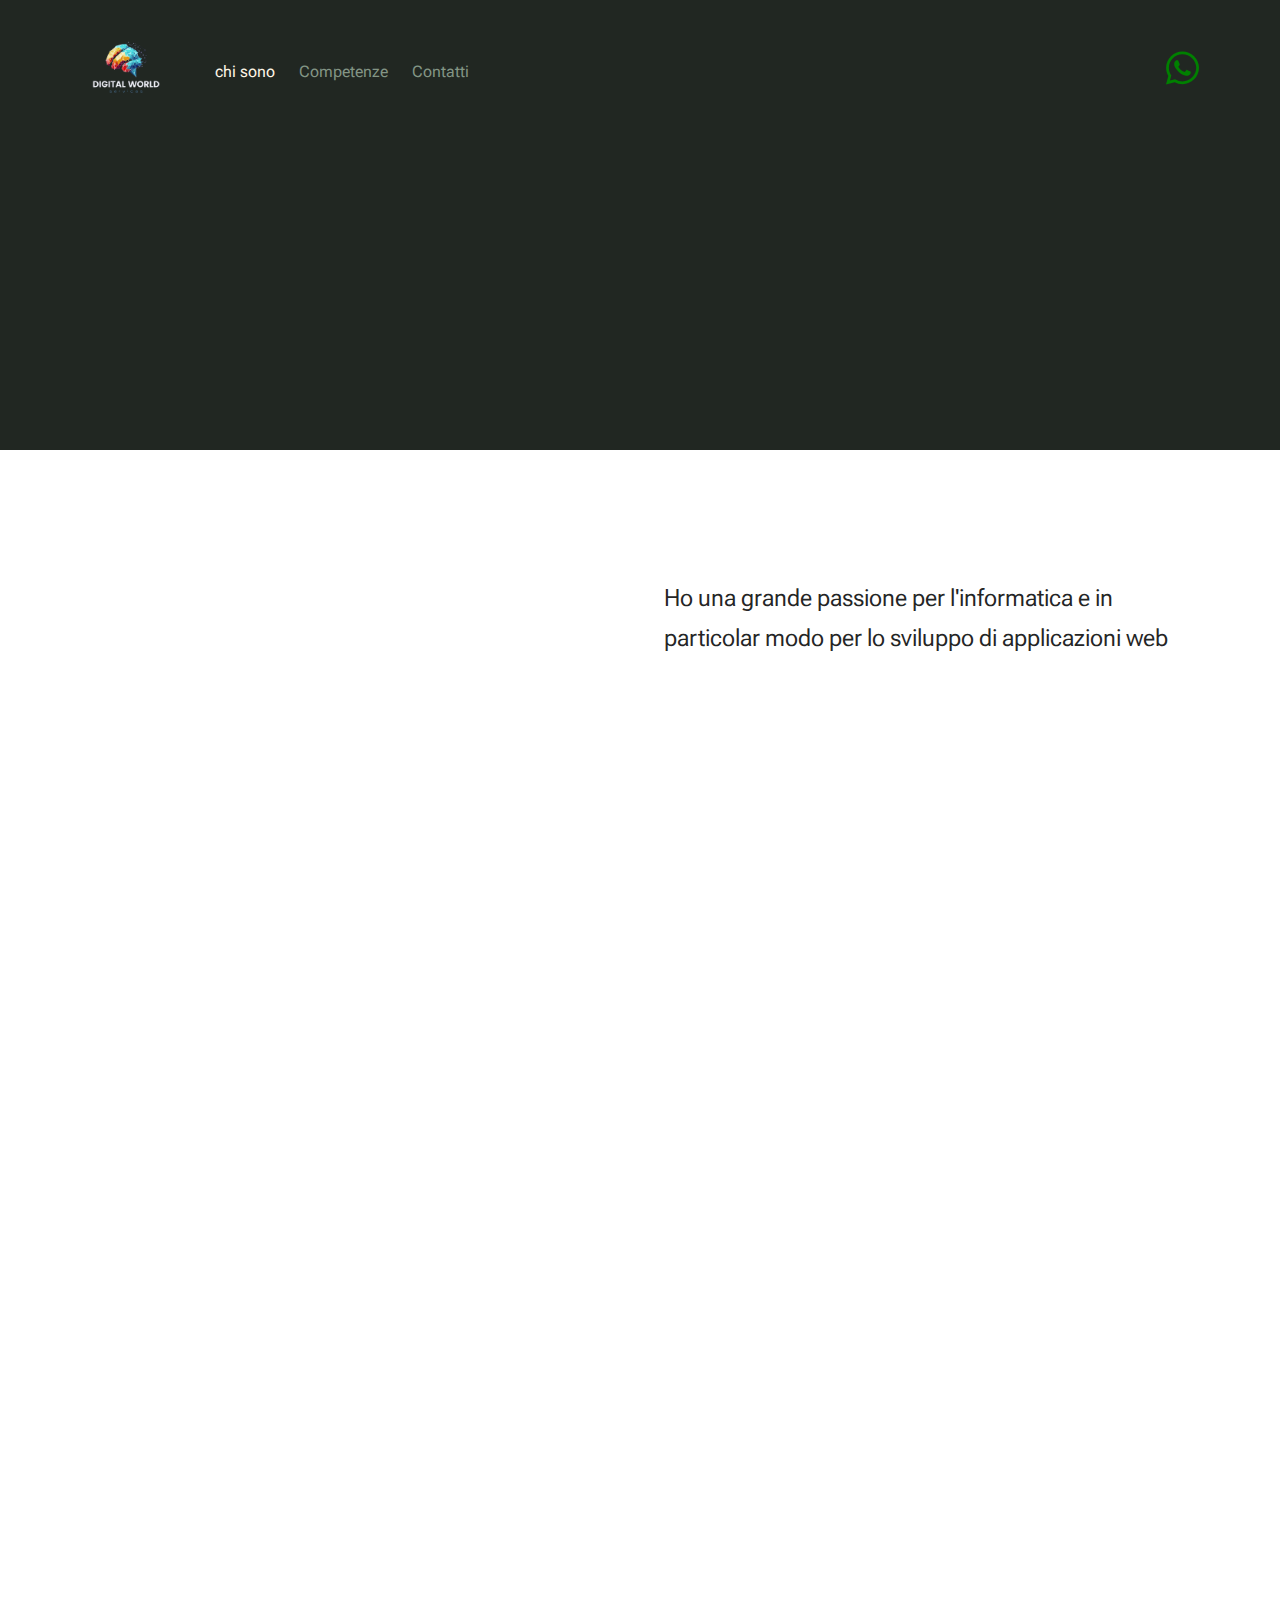
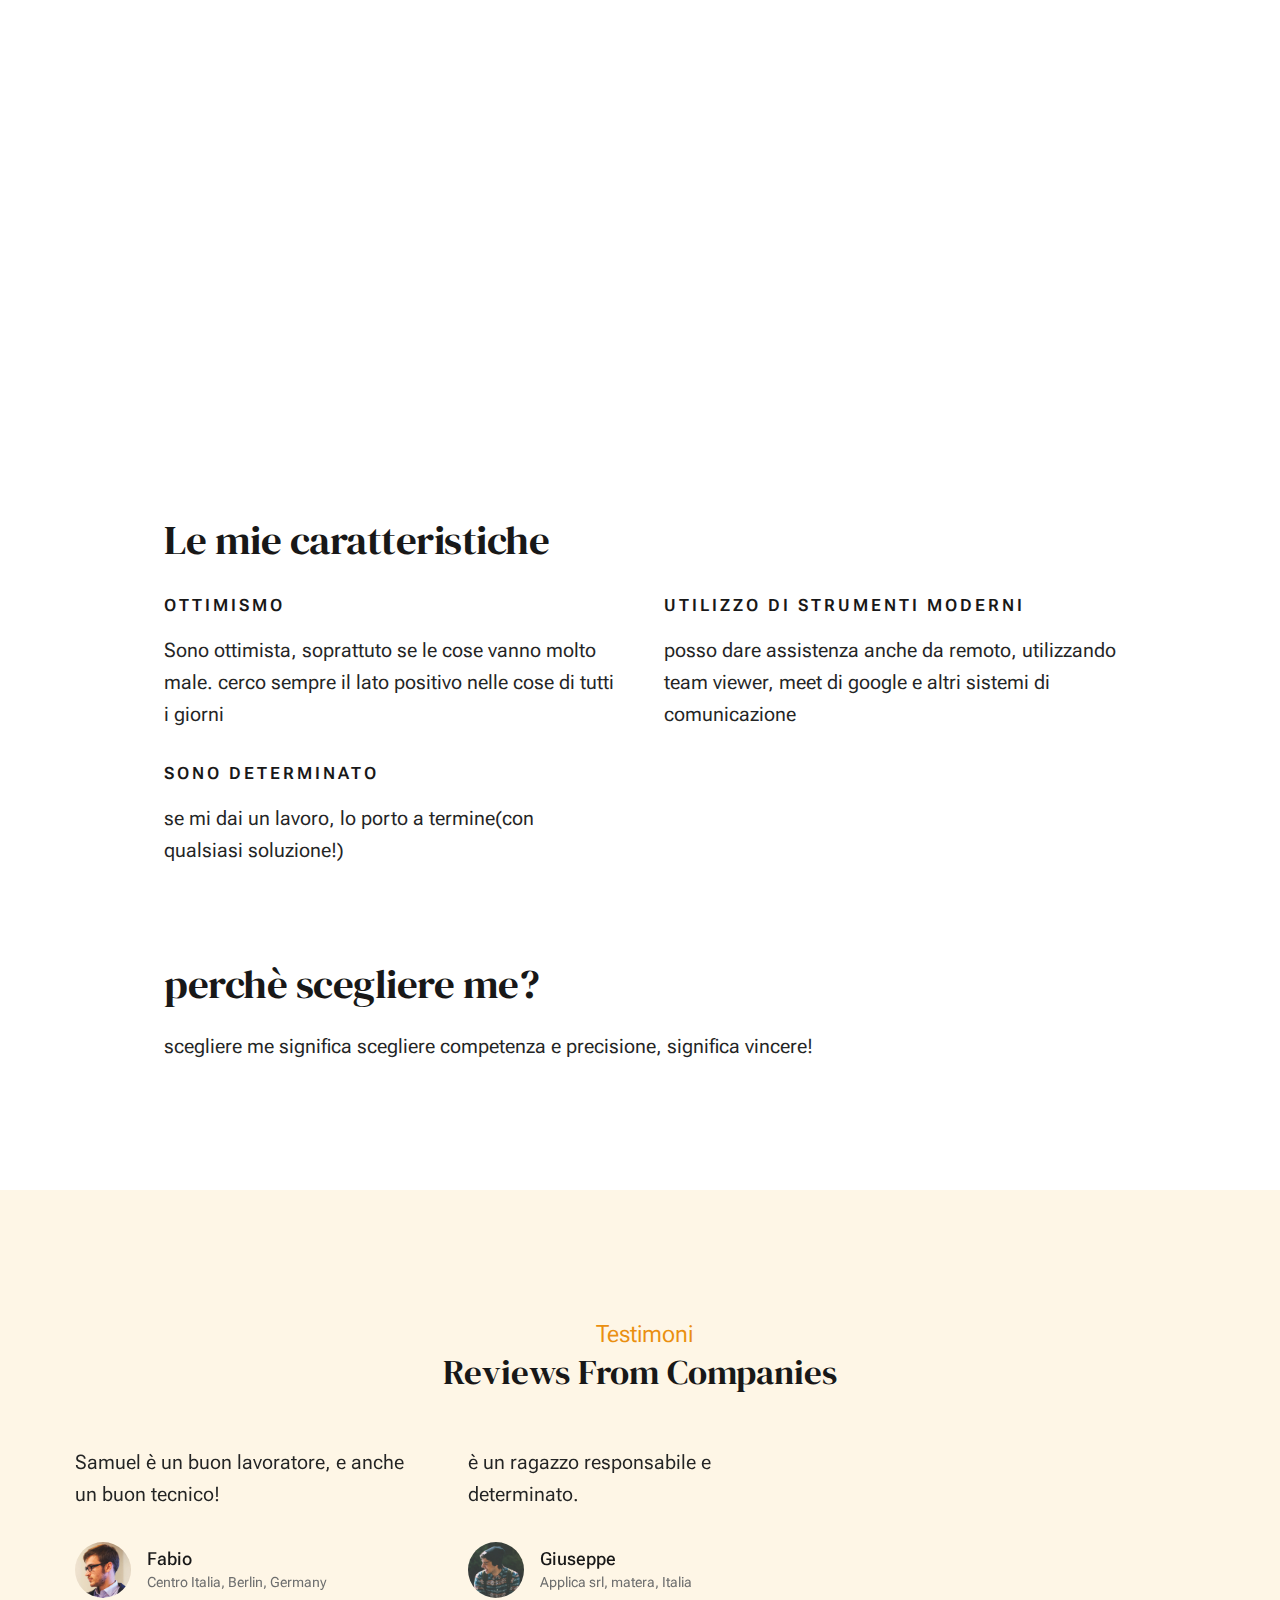
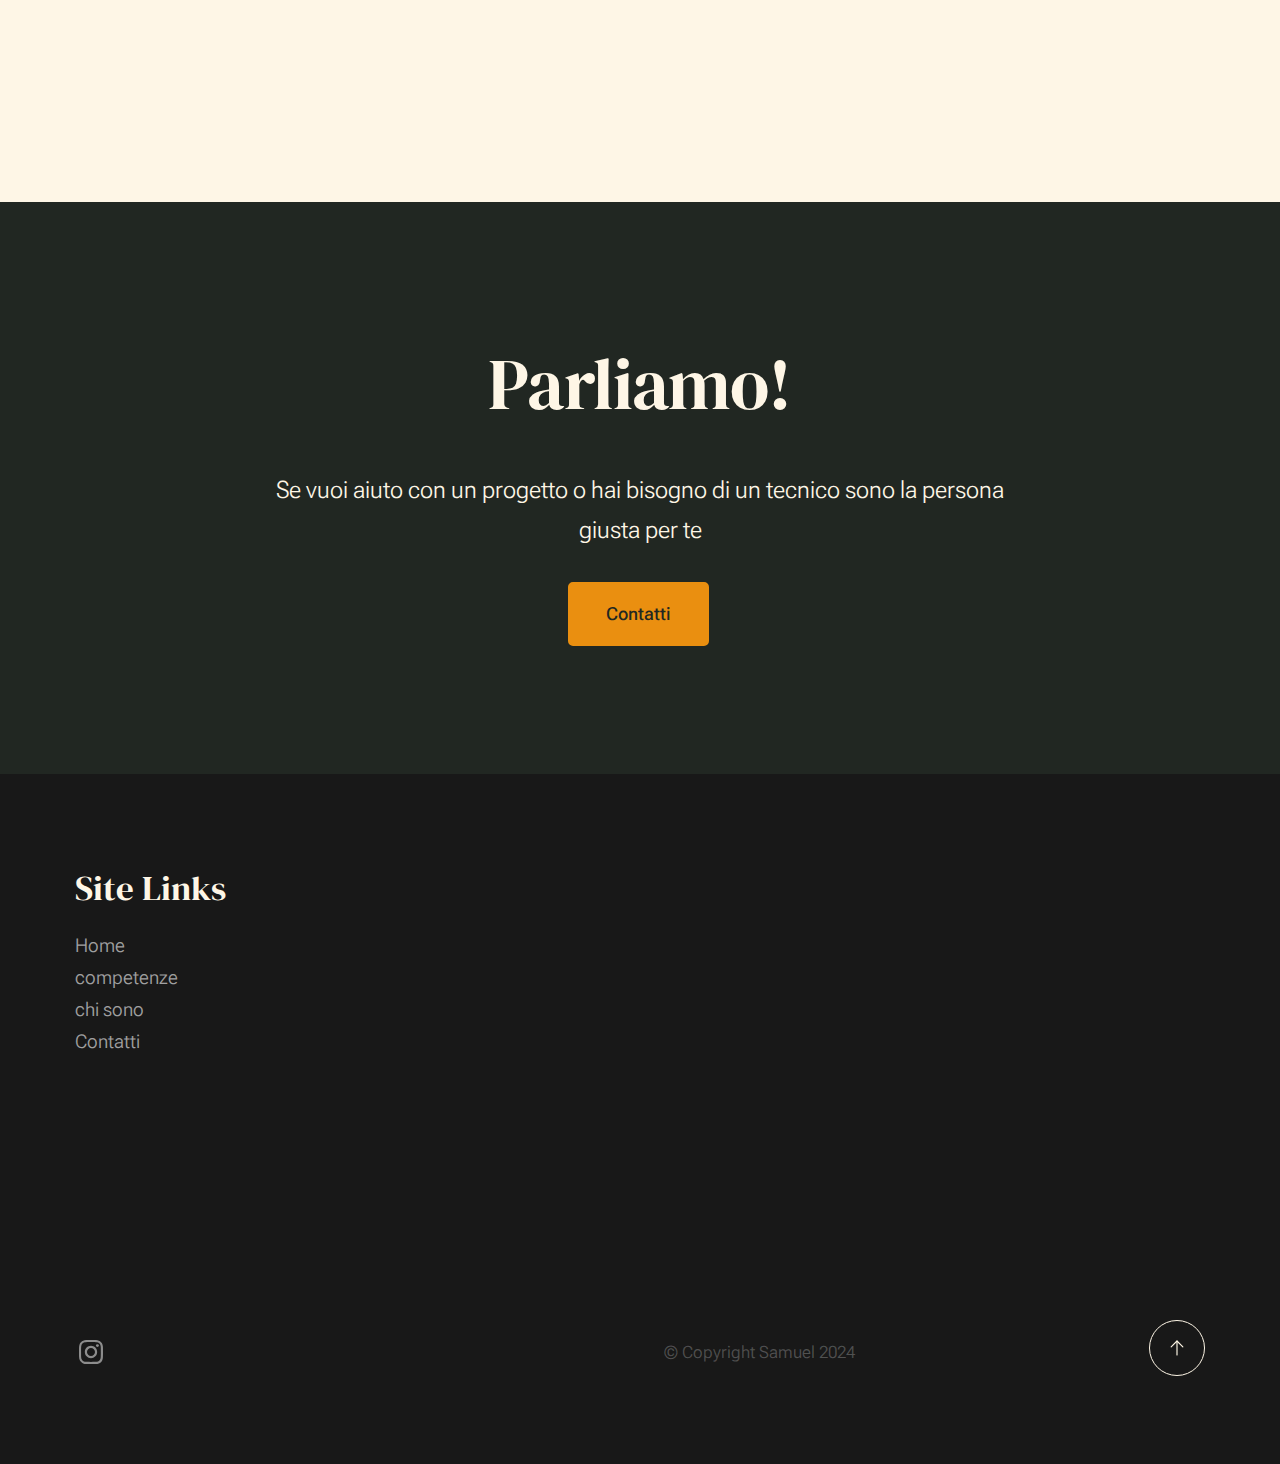
==== about.html @ f59ab546 "new animations" ====
<!DOCTYPE html>
<html lang="en" class="no-js" >
<head>

    <!--- basic page needs
    ================================================== -->
    <meta charset="utf-8">
    <meta name="viewport" content="width=device-width, initial-scale=1">
    <title>Chi sono - Digital World</title>

    <script>
        document.documentElement.classList.remove('no-js');
        document.documentElement.classList.add('js');
    </script>

    <!-- CSS
    ================================================== -->
    <link rel="stylesheet" href="css/vendor.css">
    <link rel="stylesheet" href="css/styles.css">
    

    <!-- favicons
    ================================================== -->
    <link rel="apple-touch-icon" sizes="180x180" href="https://cdn-icons-png.flaticon.com/512/3097/3097084.png">
    <link rel="icon" type="image/png" sizes="32x32" href="https://cdn-icons-png.flaticon.com/512/3097/3097084.png">
    <link rel="icon" type="image/png" sizes="16x16" href="https://cdn-icons-png.flaticon.com/512/3097/3097084.png">
    <link rel="manifest" href="site.webmanifest">

</head>


<body id="top">


    <!-- preloader
    ================================================== -->
    <div id="preloader">
        <div id="loader" class="dots-fade">
            <div></div>
            <div></div>
            <div></div>
        </div>
    </div>


    <!-- page wrap
    ================================================== -->
    <div id="page" class="s-pagewrap">


        <!-- # site header 
        ================================================== -->
        <header class="s-header">

            <div class="row s-header__inner width-sixteen-col">

                <div class="s-header__block">
                    <div class="s-header__logo">
                        <a class="logo" href="index.html">
                            <img src="Digital_World-removebg-preview.png"  alt="Homepage">
                        </a>
                    </div>

                    <a class="s-header__menu-toggle" href="#0"><span>Menu</span></a>
                </div> <!-- end s-header__block -->

                <nav class="s-header__nav">
    
                    <ul class="s-header__menu-links">
                        <li class="current"><a href="about.html">chi sono</a></li>
                        <li><a href="services.html">Competenze</a></li>
                        <li><a href="contact.html">Contatti</a></li>
                    </ul> <!-- s-header__menu-links -->

                    <div class="s-header__contact" >
                        <a  href="https://wa.me/393806874707" target="_blank" class=" s-header__contact-btn" style="padding: 0 !important "> <svg style="padding:6px !important; fill:green !important" xmlns="http://www.w3.org/2000/svg" height="60" width="45" viewBox="0 0 448 512"><!--!Font Awesome Free 6.5.1 by @fontawesome - https://fontawesome.com License - https://fontawesome.com/license/free Copyright 2024 Fonticons, Inc.--><path d="M380.9 97.1C339 55.1 283.2 32 223.9 32c-122.4 0-222 99.6-222 222 0 39.1 10.2 77.3 29.6 111L0 480l117.7-30.9c32.4 17.7 68.9 27 106.1 27h.1c122.3 0 224.1-99.6 224.1-222 0-59.3-25.2-115-67.1-157zm-157 341.6c-33.2 0-65.7-8.9-94-25.7l-6.7-4-69.8 18.3L72 359.2l-4.4-7c-18.5-29.4-28.2-63.3-28.2-98.2 0-101.7 82.8-184.5 184.6-184.5 49.3 0 95.6 19.2 130.4 54.1 34.8 34.9 56.2 81.2 56.1 130.5 0 101.8-84.9 184.6-186.6 184.6zm101.2-138.2c-5.5-2.8-32.8-16.2-37.9-18-5.1-1.9-8.8-2.8-12.5 2.8-3.7 5.6-14.3 18-17.6 21.8-3.2 3.7-6.5 4.2-12 1.4-32.6-16.3-54-29.1-75.5-66-5.7-9.8 5.7-9.1 16.3-30.3 1.8-3.7 .9-6.9-.5-9.7-1.4-2.8-12.5-30.1-17.1-41.2-4.5-10.8-9.1-9.3-12.5-9.5-3.2-.2-6.9-.2-10.6-.2-3.7 0-9.7 1.4-14.8 6.9-5.1 5.6-19.4 19-19.4 46.3 0 27.3 19.9 53.7 22.6 57.4 2.8 3.7 39.1 59.7 94.8 83.8 35.2 15.2 49 16.5 66.6 13.9 10.7-1.6 32.8-13.4 37.4-26.4 4.6-13 4.6-24.1 3.2-26.4-1.3-2.5-5-3.9-10.5-6.6z"/></svg></a>                        
                    </div> <!-- s-header__contact -->
    
    
                </nav> <!-- end s-header__nav -->

            </div> <!-- end s-header__inner -->

        </header> <!-- end s-header -->


        <!-- # site main content
        ================================================== -->
        <section id="content" class="s-content">

               <section class="s-pageheader pageheader">
                    <div class="row">
                        <div class="column xl-12">
                            <h1 class="s-intro__content-title ">
                                <span class="page-title__small-type s-intro__content-inner text-pretitle ">Chi sono</span>
                                ciao sono samuel
                            </h1>
                            
                        </div>
                    </div>
               </section> <!-- end pageheader --> 

               <section class="s-pagecontent pagecontent">

                    <div class="row pageintro">
                        <div class="column xl-6 lg-12">
                            <h2 class=" s-intro__content-pretitle text-display-title" style="color: black !important;">About Myself</h2>
                        </div>
                        <div class="column xl-6 lg-12 u-flexitem-x-right">
                            <p class=" lead ">
                            Ho una grande passione per l'informatica e in particolar modo per lo sviluppo di applicazioni web
                            </p>
                        </div>                       
                    </div> <!-- end pageintro -->   
                    
                    <div class="row pagemedia">
                        <d class="column xl-12">
                            <figure class="page-media s-intro__content-media">                                
                                <img src="images/Samueles adjusted.jpg " 
                                     srcset="images/Samueles adjusted.jpg, 
                                             images/Samueles adjusted.jpg, 
                                             images/Samueles adjusted.jpg" sizes="(max-width: 2400px) 100vw, 2400px" style="width: 89% !important ;"  alt="">
                            </figure>
                        </d>
                    </div> <!-- end pagemedia -->

                    <div class="row width-narrower pagemain">
                        <div class="column xl-12"> 

                            <h2 class="u-add-bottom">Le mie caratteristiche</h2>

                            <div class="grid-list-items list-items">
                                <div class="grid-list-items__item list-items__item u-remove-bottom">
                                    <div class="list-items__item-header">
                                        <h6 class="list-items__item-small-title">Ottimismo</h6>
                                    </div>
                                    <p>
                                    Sono ottimista, soprattuto se le cose vanno molto male. 
                                    cerco sempre il lato positivo nelle cose di tutti i giorni
                                    </p>
                                </div>
                                <div class="grid-list-items__item list-items__item u-remove-bottom">
                                    <div class="list-items__item-header">
                                        <h6 class="list-items__item-small-title">utilizzo di strumenti moderni</h6>
                                    </div>
                                    <p> 
                                    posso dare assistenza anche da remoto, utilizzando team viewer, meet di google e altri sistemi di comunicazione
                                    </p>
                                </div>
                                <div class="grid-list-items__item list-items__item u-remove-bottom">
                                    <div class="list-items__item-header">
                                        <h6 class="list-items__item-small-title">Sono determinato</h6>
                                    </div>
                                    <p>
                                    se mi dai un lavoro, lo porto a termine(con qualsiasi soluzione!)
                                    </p>
                                </div>
                                <div class="grid-list-items__item list-items__item u-remove-bottom">
                                    <div class="list-items__item-header">
                                    </div>
                                </div>
                            </div> <!--grid-list-items -->

                            <h2>perchè scegliere me?</h2>
                            <p>
                              scegliere me significa scegliere competenza e precisione, significa vincere!
                            </p>
           

                        </div> <!-- end grid-block-->
                    </div> <!-- end pagemain -->

               </section> <!-- pagecontent -->

               <section class="s-testimonials">

                    <div class="s-testimonials__header row row-x-center text-center">
                        <div class="column xl-8 lg-12">
        
                            <p class="text-pretitle">
                            Testimoni
                            </p>
                            <h3>
                            Reviews From Companies
                            </h3>                        
        
                        </div>
                    </div> <!--end s-testimonials__header -->

                    <div class="row s-testimonials__content">
                        <div class="column xl-12 testimonials">

                            <div class="swiper-container testimonials__slider page-slider">

                                <div class="swiper-wrapper">
                                    <div class="testimonials__slide swiper-slide">
                                        <p>
                                        Samuel è un buon lavoratore, e anche un buon tecnico!

                                        </p>
                                        <div class="testimonials__author">
                                            <img src="images/avatars/user-01.jpg" alt="Author image" class="testimonials__avatar">
                                            <cite class="testimonials__cite">
                                                <strong>Fabio</strong>
                                                <span>Centro Italia, Berlin, Germany</span>
                                            </cite>
                                        </div>
                                    </div>
                                    <div class="testimonials__slide swiper-slide">
                                        <p>
                                        è un ragazzo responsabile e determinato.
                                        </p>
                                        <div class="testimonials__author">
                                            <img src="images/avatars/user-04.jpg" alt="Author image" class="testimonials__avatar">
                                            <cite class="testimonials__cite">
                                                <strong>Giuseppe </strong>
                                                <span>Applica srl, matera, Italia</span>
                                            </cite>
                                        </div>
                                    </div>
                                    
                                     
                                </div> <!-- end swiper-wrapper --> 

                                <div class="swiper-pagination"></div>

                            </div> <!--end testimonials__slider --> 

                        </div> <!-- testimonials -->
                    </div> <!--end s-testimonials__content -->

               </section> <!-- end s-testimonials -->

        </section> <!-- s-content-->

        <!-- # cta
        ================================================== -->
        <section id="cta" class="s-cta">

            <div class="row row-x-center text-center">
                <div class="column xl-8 lg-12">

                    <div class="s-cta__content">
                        <h2 class="text-display-title">
                       Parliamo!
                        </h2>
                        <p class="lead">
                       Se vuoi aiuto con un progetto o hai bisogno di un tecnico sono la persona giusta per te
                        </p>
                        <a href="contact.html" class="btn btn--primary">Contatti</a>
                    </div>

                </div>
            </div>

        </section> <!-- end s-cta -->


        <!-- # footer 
        ================================================== -->
        <footer class="s-footer">
            <div class="row s-footer__content">
                               
                <div class="column xl-3 lg-6 md-12 s-footer__block s-footer__site-links">
                    <h3>Site Links</h3>
                    <ul class="link-list">
                        <li><a href="index.html">Home</a></li>
                        <li><a href="services.html">competenze</a></li>
                        <li><a href="about.html"></a>chi sono</li>
                        <li><a href="contact.html">Contatti</a></li>
                       
                    </ul>
                </div>
                
                <iframe class="column xl-6 lg-10 " style="position: relative; left: 16%;" src="https://www.google.com/maps/embed?pb=!1m18!1m12!1m3!1d24211.38785765818!2d16.579529399074026!3d40.66463722270797!2m3!1f0!2f0!3f0!3m2!1i1024!2i768!4f13.1!3m3!1m2!1s0x13477ee2482b152b%3A0x8f6a4ae10da9360!2s75100%20Matera%20MT!5e0!3m2!1sit!2sit!4v1707227931455!5m2!1sit!2sit" width="600" height="450" style="border:0; " allowfullscreen="" loading="lazy" referrerpolicy="no-referrer-when-downgrade"></iframe>
                
            </div>    
            
            <div class="row s-footer__bottom">
                <div class="column xl-6 lg-12">
                    <ul class="s-footer__social social-list">
                         </li>
                        
                        <li>
                            <a href="https://www.instagram.com/rizzi._samuel?igsh=MW8zbnlob2Z2MnBmcg==">
                                <svg xmlns="http://www.w3.org/2000/svg" width="24" height="24" viewBox="0 0 24 24" style="fill:rgba(0, 0, 0, 1);transform:;-ms-filter:"><path d="M11.999,7.377c-2.554,0-4.623,2.07-4.623,4.623c0,2.554,2.069,4.624,4.623,4.624c2.552,0,4.623-2.07,4.623-4.624 C16.622,9.447,14.551,7.377,11.999,7.377L11.999,7.377z M11.999,15.004c-1.659,0-3.004-1.345-3.004-3.003 c0-1.659,1.345-3.003,3.004-3.003s3.002,1.344,3.002,3.003C15.001,13.659,13.658,15.004,11.999,15.004L11.999,15.004z"></path><circle cx="16.806" cy="7.207" r="1.078"></circle><path d="M20.533,6.111c-0.469-1.209-1.424-2.165-2.633-2.632c-0.699-0.263-1.438-0.404-2.186-0.42 c-0.963-0.042-1.268-0.054-3.71-0.054s-2.755,0-3.71,0.054C7.548,3.074,6.809,3.215,6.11,3.479C4.9,3.946,3.945,4.902,3.477,6.111 c-0.263,0.7-0.404,1.438-0.419,2.186c-0.043,0.962-0.056,1.267-0.056,3.71c0,2.442,0,2.753,0.056,3.71 c0.015,0.748,0.156,1.486,0.419,2.187c0.469,1.208,1.424,2.164,2.634,2.632c0.696,0.272,1.435,0.426,2.185,0.45 c0.963,0.042,1.268,0.055,3.71,0.055s2.755,0,3.71-0.055c0.747-0.015,1.486-0.157,2.186-0.419c1.209-0.469,2.164-1.424,2.633-2.633 c0.263-0.7,0.404-1.438,0.419-2.186c0.043-0.962,0.056-1.267,0.056-3.71s0-2.753-0.056-3.71C20.941,7.57,20.801,6.819,20.533,6.111z M19.315,15.643c-0.007,0.576-0.111,1.147-0.311,1.688c-0.305,0.787-0.926,1.409-1.712,1.711c-0.535,0.199-1.099,0.303-1.67,0.311 c-0.95,0.044-1.218,0.055-3.654,0.055c-2.438,0-2.687,0-3.655-0.055c-0.569-0.007-1.135-0.112-1.669-0.311 c-0.789-0.301-1.414-0.923-1.719-1.711c-0.196-0.534-0.302-1.099-0.311-1.669c-0.043-0.95-0.053-1.218-0.053-3.654 c0-2.437,0-2.686,0.053-3.655c0.007-0.576,0.111-1.146,0.311-1.687c0.305-0.789,0.93-1.41,1.719-1.712 c0.534-0.198,1.1-0.303,1.669-0.311c0.951-0.043,1.218-0.055,3.655-0.055c2.437,0,2.687,0,3.654,0.055 c0.571,0.007,1.135,0.112,1.67,0.311c0.786,0.303,1.407,0.925,1.712,1.712c0.196,0.534,0.302,1.099,0.311,1.669 c0.043,0.951,0.054,1.218,0.054,3.655c0,2.436,0,2.698-0.043,3.654H19.315z"></path></svg>
                                <span class="u-screen-reader-text">Instagram</span>
                            </a>
                        </li>
                       
                    </ul> <!-- end s-footer__social -->
                </div>
                <div class="column xl-6 lg-12">
                    <p class="ss-copyright">
                        <span>© Copyright Samuel 2024</span> 
                    </p>
                </div>

                <div class="ss-go-top">
                    <a class="smoothscroll" title="Back to Top" href="#top">
                        <svg xmlns="http://www.w3.org/2000/svg" viewBox="0 0 24 24" width="36" height="36" fill="none" stroke="#ffffff" stroke-width="1" stroke-linecap="round" stroke-linejoin="round">&lt;!--!  Atomicons Free 1.00 by @atisalab License - https://atomicons.com/license/ (Icons: CC BY 4.0) Copyright 2021 Atomicons --&gt;<polyline points="17 11 12 6 7 11"></polyline><line x1="12" y1="18" x2="12" y2="6"></line></svg>
                    </a>
                </div> <!-- end ss-go-top -->
            </div>
            
        </footer> <!-- end s-footer -->

    </div> <!-- end page-wrap -->

    <!-- Java Script
    ================================================== -->
    <script src="js/plugins.js"></script>
    <script src="js/main.js"></script>

</body>
</html>
---- css/vendor.css ----
/* ===================================================================
 * Monica Third-party Stylesheets
 * Template Ver. 1.0.0
 * 12-13-2022
 * -------------------------------------------------------------------
 *
 * TOC:
 * # PrismJS
 * # Swiper
 *
 * ------------------------------------------------------------------- */


/* ===================================================================
 * # PrismJS 1.20.0
 *   https://prismjs.com/download.html#themes=prism-okaidia&languages=markup+css+clike+javascript+markup-templating+php 
 *   
 *   okaidia theme for JavaScript, CSS and HTML
 *   Loosely based on Monokai textmate theme by http://www.monokai.nl/
 *   @author ocodia
 * ------------------------------------------------------------------- */
code[class*=language-],
pre[class*=language-] {
  color          : #f8f8f2;
  background     : none;
  text-shadow    : 0 1px rgba(0, 0, 0, 0.3);
  font-family    : var(--font-mono);
  font-size      : calc(var(--text-size) * 0.9444);
  text-align     : left;
  white-space    : pre;
  word-spacing   : normal;
  word-break     : normal;
  word-wrap      : normal;
  line-height    : var(--vspace-1);
  -moz-tab-size  : 4;
  -o-tab-size    : 4;
  tab-size       : 4;
  -webkit-hyphens: none;
  -ms-hyphens    : none;
  hyphens        : none;
}

/* Code blocks */
pre[class*=language-] {
  padding : var(--vspace-0_5) 0 var(--vspace-1);
  margin  : var(--vspace-1) 0;
  overflow: auto;
}

:not(pre)>code[class*=language-],
pre[class*=language-] {
  background: #272822;
}

/* Inline code */
:not(pre)>code[class*=language-] {
  padding    : 0.1em;
  white-space: normal;
}

.token.comment,
.token.prolog,
.token.doctype,
.token.cdata {
  color: slategray;
}

.token.punctuation {
  color: #f8f8f2;
}

.token.namespace {
  opacity: 0.7;
}

.token.property,
.token.tag,
.token.constant,
.token.symbol,
.token.deleted {
  color: #f92672;
}

.token.boolean,
.token.number {
  color: #ae81ff;
}

.token.selector,
.token.attr-name,
.token.string,
.token.char,
.token.builtin,
.token.inserted {
  color: #a6e22e;
}

.token.operator,
.token.entity,
.token.url,
.language-css .token.string,
.style .token.string,
.token.variable {
  color: #f8f8f2;
}

.token.atrule,
.token.attr-value,
.token.function,
.token.class-name {
  color: #e6db74;
}

.token.keyword {
  color: #66d9ef;
}

.token.regex,
.token.important {
  color: #fd971f;
}

.token.important,
.token.bold {
  font-weight: bold;
}

.token.italic {
  font-style: italic;
}

.token.entity {
  cursor: help;
}



/* ===================================================================
 * # Swiper 6.4.5
 *   Most modern mobile touch slider and framework with hardware accelerated transitions
 *   https://swiperjs.com
 *
 *   Copyright 2014-2020 Vladimir Kharlampidi
 *
 *   Released under the MIT License
 *
 *   Released on: December 18, 2020
 * ------------------------------------------------------------------- */
@font-face {
  font-family: "swiper-icons";
  src        : url("data:application/font-woff;charset=utf-8;base64, [base64]//wADZ2x5ZgAAAywAAADMAAAD2MHtryVoZWFkAAABbAAAADAAAAA2E2+eoWhoZWEAAAGcAAAAHwAAACQC9gDzaG10eAAAAigAAAAZAAAArgJkABFsb2NhAAAC0AAAAFoAAABaFQAUGG1heHAAAAG8AAAAHwAAACAAcABAbmFtZQAAA/gAAAE5AAACXvFdBwlwb3N0AAAFNAAAAGIAAACE5s74hXjaY2BkYGAAYpf5Hu/j+W2+MnAzMYDAzaX6QjD6/4//Bxj5GA8AuRwMYGkAPywL13jaY2BkYGA88P8Agx4j+/8fQDYfA1AEBWgDAIB2BOoAeNpjYGRgYNBh4GdgYgABEMnIABJzYNADCQAACWgAsQB42mNgYfzCOIGBlYGB0YcxjYGBwR1Kf2WQZGhhYGBiYGVmgAFGBiQQkOaawtDAoMBQxXjg/wEGPcYDDA4wNUA2CCgwsAAAO4EL6gAAeNpj2M0gyAACqxgGNWBkZ2D4/wMA+xkDdgAAAHjaY2BgYGaAYBkGRgYQiAHyGMF8FgYHIM3DwMHABGQrMOgyWDLEM1T9/w8UBfEMgLzE////P/5//f/V/xv+r4eaAAeMbAxwIUYmIMHEgKYAYjUcsDAwsLKxc3BycfPw8jEQA/[base64]/uznmfPFBNODM2K7MTQ45YEAZqGP81AmGGcF3iPqOop0r1SPTaTbVkfUe4HXj97wYE+yNwWYxwWu4v1ugWHgo3S1XdZEVqWM7ET0cfnLGxWfkgR42o2PvWrDMBSFj/IHLaF0zKjRgdiVMwScNRAoWUoH78Y2icB/yIY09An6AH2Bdu/UB+yxopYshQiEvnvu0dURgDt8QeC8PDw7Fpji3fEA4z/PEJ6YOB5hKh4dj3EvXhxPqH/SKUY3rJ7srZ4FZnh1PMAtPhwP6fl2PMJMPDgeQ4rY8YT6Gzao0eAEA409DuggmTnFnOcSCiEiLMgxCiTI6Cq5DZUd3Qmp10vO0LaLTd2cjN4fOumlc7lUYbSQcZFkutRG7g6JKZKy0RmdLY680CDnEJ+UMkpFFe1RN7nxdVpXrC4aTtnaurOnYercZg2YVmLN/d/gczfEimrE/fs/bOuq29Zmn8tloORaXgZgGa78yO9/cnXm2BpaGvq25Dv9S4E9+5SIc9PqupJKhYFSSl47+Qcr1mYNAAAAeNptw0cKwkAAAMDZJA8Q7OUJvkLsPfZ6zFVERPy8qHh2YER+3i/BP83vIBLLySsoKimrqKqpa2hp6+jq6RsYGhmbmJqZSy0sraxtbO3sHRydnEMU4uR6yx7JJXveP7WrDycAAAAAAAH//wACeNpjYGRgYOABYhkgZgJCZgZNBkYGLQZtIJsFLMYAAAw3ALgAeNolizEKgDAQBCchRbC2sFER0YD6qVQiBCv/H9ezGI6Z5XBAw8CBK/m5iQQVauVbXLnOrMZv2oLdKFa8Pjuru2hJzGabmOSLzNMzvutpB3N42mNgZGBg4GKQYzBhYMxJLMlj4GBgAYow/P/PAJJhLM6sSoWKfWCAAwDAjgbRAAB42mNgYGBkAIIbCZo5IPrmUn0hGA0AO8EFTQAA") format("woff");
  font-weight: 400;
  font-style : normal;
}

:root {
  --swiper-theme-color: #007aff;
}

.swiper-container {
  margin-left : auto;
  margin-right: auto;
  position    : relative;
  overflow    : hidden;
  list-style  : none;
  padding     : 0;
  /* Fix of Webkit flickering */
  z-index     : 1;
}

.swiper-container-vertical>.swiper-wrapper {
  flex-direction: column;
}

.swiper-wrapper {
  position           : relative;
  width              : 100%;
  height             : 100%;
  z-index            : 1;
  display            : flex;
  transition-property: transform;
  box-sizing         : content-box;
}

.swiper-container-android .swiper-slide,
.swiper-wrapper {
  transform: translate3d(0px, 0, 0);
}

.swiper-container-multirow>.swiper-wrapper {
  flex-wrap: wrap;
}

.swiper-container-multirow-column>.swiper-wrapper {
  flex-wrap     : wrap;
  flex-direction: column;
}

.swiper-container-free-mode>.swiper-wrapper {
  transition-timing-function: ease-out;
  margin                    : 0 auto;
}

.swiper-slide {
  flex-shrink        : 0;
  width              : 100%;
  height             : 100%;
  position           : relative;
  transition-property: transform;
}

.swiper-slide-invisible-blank {
  visibility: hidden;
}

/* Auto Height */
.swiper-container-autoheight,
.swiper-container-autoheight .swiper-slide {
  height: auto;
}

.swiper-container-autoheight .swiper-wrapper {
  align-items        : flex-start;
  transition-property: transform, height;
}

/* 3D Effects */
.swiper-container-3d {
  perspective: 1200px;
}

.swiper-container-3d .swiper-wrapper,
.swiper-container-3d .swiper-slide,
.swiper-container-3d .swiper-slide-shadow-left,
.swiper-container-3d .swiper-slide-shadow-right,
.swiper-container-3d .swiper-slide-shadow-top,
.swiper-container-3d .swiper-slide-shadow-bottom,
.swiper-container-3d .swiper-cube-shadow {
  transform-style: preserve-3d;
}

.swiper-container-3d .swiper-slide-shadow-left,
.swiper-container-3d .swiper-slide-shadow-right,
.swiper-container-3d .swiper-slide-shadow-top,
.swiper-container-3d .swiper-slide-shadow-bottom {
  position      : absolute;
  left          : 0;
  top           : 0;
  width         : 100%;
  height        : 100%;
  pointer-events: none;
  z-index       : 10;
}

.swiper-container-3d .swiper-slide-shadow-left {
  background-image: linear-gradient(to left, rgba(0, 0, 0, 0.5), rgba(0, 0, 0, 0));
}

.swiper-container-3d .swiper-slide-shadow-right {
  background-image: linear-gradient(to right, rgba(0, 0, 0, 0.5), rgba(0, 0, 0, 0));
}

.swiper-container-3d .swiper-slide-shadow-top {
  background-image: linear-gradient(to top, rgba(0, 0, 0, 0.5), rgba(0, 0, 0, 0));
}

.swiper-container-3d .swiper-slide-shadow-bottom {
  background-image: linear-gradient(to bottom, rgba(0, 0, 0, 0.5), rgba(0, 0, 0, 0));
}

/* CSS Mode */
.swiper-container-css-mode>.swiper-wrapper {
  overflow          : auto;
  scrollbar-width   : none;
  /* For Firefox */
  -ms-overflow-style: none;
  /* For Internet Explorer and Edge */
}

.swiper-container-css-mode>.swiper-wrapper::-webkit-scrollbar {
  display: none;
}

.swiper-container-css-mode>.swiper-wrapper>.swiper-slide {
  scroll-snap-align: start start;
}

.swiper-container-horizontal.swiper-container-css-mode>.swiper-wrapper {
  -ms-scroll-snap-type: x mandatory;
  scroll-snap-type    : x mandatory;
}

.swiper-container-vertical.swiper-container-css-mode>.swiper-wrapper {
  -ms-scroll-snap-type: y mandatory;
  scroll-snap-type    : y mandatory;
}

:root {
  --swiper-navigation-size   : 44px;
  /*
    --swiper-navigation-color: var(--swiper-theme-color);
    */
}

.swiper-button-prev,
.swiper-button-next {
  position       : absolute;
  top            : 50%;
  width          : calc(var(--swiper-navigation-size) / 44 * 27);
  height         : var(--swiper-navigation-size);
  margin-top     : calc(-1 * var(--swiper-navigation-size) / 2);
  z-index        : 10;
  cursor         : pointer;
  display        : flex;
  align-items    : center;
  justify-content: center;
  color          : var(--swiper-navigation-color, var(--swiper-theme-color));
}

.swiper-button-prev.swiper-button-disabled,
.swiper-button-next.swiper-button-disabled {
  opacity       : 0.35;
  cursor        : auto;
  pointer-events: none;
}

.swiper-button-prev:after,
.swiper-button-next:after {
  font-family   : swiper-icons;
  font-size     : var(--swiper-navigation-size);
  text-transform: none !important;
  letter-spacing: 0;
  text-transform: none;
  font-variant  : initial;
  line-height   : 1;
}

.swiper-button-prev,
.swiper-container-rtl .swiper-button-next {
  left : 10px;
  right: auto;
}

.swiper-button-prev:after,
.swiper-container-rtl .swiper-button-next:after {
  content: "prev";
}

.swiper-button-next,
.swiper-container-rtl .swiper-button-prev {
  right: 10px;
  left : auto;
}

.swiper-button-next:after,
.swiper-container-rtl .swiper-button-prev:after {
  content: "next";
}

.swiper-button-prev.swiper-button-white,
.swiper-button-next.swiper-button-white {
  --swiper-navigation-color: #ffffff;
}

.swiper-button-prev.swiper-button-black,
.swiper-button-next.swiper-button-black {
  --swiper-navigation-color: #000000;
}

.swiper-button-lock {
  display: none;
}

:root {
  /*
    --swiper-pagination-color: var(--swiper-theme-color);
    */
}

.swiper-pagination {
  position  : absolute;
  text-align: center;
  transition: 300ms opacity;
  transform : translate3d(0, 0, 0);
  z-index   : 10;
}

.swiper-pagination.swiper-pagination-hidden {
  opacity: 0;
}

/* Common Styles */
.swiper-pagination-fraction,
.swiper-pagination-custom,
.swiper-container-horizontal>.swiper-pagination-bullets {
  bottom: 10px;
  left  : 0;
  width : 100%;
}

/* Bullets */
.swiper-pagination-bullets-dynamic {
  overflow : hidden;
  font-size: 0;
}

.swiper-pagination-bullets-dynamic .swiper-pagination-bullet {
  transform: scale(0.33);
  position : relative;
}

.swiper-pagination-bullets-dynamic .swiper-pagination-bullet-active {
  transform: scale(1);
}

.swiper-pagination-bullets-dynamic .swiper-pagination-bullet-active-main {
  transform: scale(1);
}

.swiper-pagination-bullets-dynamic .swiper-pagination-bullet-active-prev {
  transform: scale(0.66);
}

.swiper-pagination-bullets-dynamic .swiper-pagination-bullet-active-prev-prev {
  transform: scale(0.33);
}

.swiper-pagination-bullets-dynamic .swiper-pagination-bullet-active-next {
  transform: scale(0.66);
}

.swiper-pagination-bullets-dynamic .swiper-pagination-bullet-active-next-next {
  transform: scale(0.33);
}

.swiper-pagination-bullet {
  width        : 8px;
  height       : 8px;
  display      : inline-block;
  border-radius: 100%;
  background   : #000;
  opacity      : 0.2;
}

button.swiper-pagination-bullet {
  border            : none;
  margin            : 0;
  padding           : 0;
  box-shadow        : none;
  -webkit-appearance: none;
  -moz-appearance   : none;
  appearance        : none;
}

.swiper-pagination-clickable .swiper-pagination-bullet {
  cursor: pointer;
}

.swiper-pagination-bullet-active {
  opacity   : 1;
  background: var(--swiper-pagination-color, var(--swiper-theme-color));
}

.swiper-container-vertical>.swiper-pagination-bullets {
  right    : 10px;
  top      : 50%;
  transform: translate3d(0px, -50%, 0);
}

.swiper-container-vertical>.swiper-pagination-bullets .swiper-pagination-bullet {
  margin : 6px 0;
  display: block;
}

.swiper-container-vertical>.swiper-pagination-bullets.swiper-pagination-bullets-dynamic {
  top      : 50%;
  transform: translateY(-50%);
  width    : 8px;
}

.swiper-container-vertical>.swiper-pagination-bullets.swiper-pagination-bullets-dynamic .swiper-pagination-bullet {
  display   : inline-block;
  transition: 200ms transform, 200ms top;
}

.swiper-container-horizontal>.swiper-pagination-bullets .swiper-pagination-bullet {
  margin: 0 4px;
}

.swiper-container-horizontal>.swiper-pagination-bullets.swiper-pagination-bullets-dynamic {
  left       : 50%;
  transform  : translateX(-50%);
  white-space: nowrap;
}

.swiper-container-horizontal>.swiper-pagination-bullets.swiper-pagination-bullets-dynamic .swiper-pagination-bullet {
  transition: 200ms transform, 200ms left;
}

.swiper-container-horizontal.swiper-container-rtl>.swiper-pagination-bullets-dynamic .swiper-pagination-bullet {
  transition: 200ms transform, 200ms right;
}

/* Progress */
.swiper-pagination-progressbar {
  background: rgba(0, 0, 0, 0.25);
  position  : absolute;
}

.swiper-pagination-progressbar .swiper-pagination-progressbar-fill {
  background      : var(--swiper-pagination-color, var(--swiper-theme-color));
  position        : absolute;
  left            : 0;
  top             : 0;
  width           : 100%;
  height          : 100%;
  transform       : scale(0);
  transform-origin: left top;
}

.swiper-container-rtl .swiper-pagination-progressbar .swiper-pagination-progressbar-fill {
  transform-origin: right top;
}

.swiper-container-horizontal>.swiper-pagination-progressbar,
.swiper-container-vertical>.swiper-pagination-progressbar.swiper-pagination-progressbar-opposite {
  width : 100%;
  height: 4px;
  left  : 0;
  top   : 0;
}

.swiper-container-vertical>.swiper-pagination-progressbar,
.swiper-container-horizontal>.swiper-pagination-progressbar.swiper-pagination-progressbar-opposite {
  width : 4px;
  height: 100%;
  left  : 0;
  top   : 0;
}

.swiper-pagination-white {
  --swiper-pagination-color: #ffffff;
}

.swiper-pagination-black {
  --swiper-pagination-color: #000000;
}

.swiper-pagination-lock {
  display: none;
}

/* Scrollbar */
.swiper-scrollbar {
  border-radius   : 10px;
  position        : relative;
  -ms-touch-action: none;
  background      : rgba(0, 0, 0, 0.1);
}

.swiper-container-horizontal>.swiper-scrollbar {
  position: absolute;
  left    : 1%;
  bottom  : 3px;
  z-index : 50;
  height  : 5px;
  width   : 98%;
}

.swiper-container-vertical>.swiper-scrollbar {
  position: absolute;
  right   : 3px;
  top     : 1%;
  z-index : 50;
  width   : 5px;
  height  : 98%;
}

.swiper-scrollbar-drag {
  height       : 100%;
  width        : 100%;
  position     : relative;
  background   : rgba(0, 0, 0, 0.5);
  border-radius: 10px;
  left         : 0;
  top          : 0;
}

.swiper-scrollbar-cursor-drag {
  cursor: move;
}

.swiper-scrollbar-lock {
  display: none;
}

.swiper-zoom-container {
  width          : 100%;
  height         : 100%;
  display        : flex;
  justify-content: center;
  align-items    : center;
  text-align     : center;
}

.swiper-zoom-container>img,
.swiper-zoom-container>svg,
.swiper-zoom-container>canvas {
  max-width    : 100%;
  max-height   : 100%;
  -o-object-fit: contain;
  object-fit   : contain;
}

.swiper-slide-zoomed {
  cursor: move;
}

/* Preloader */
:root {
  /*
    --swiper-preloader-color: var(--swiper-theme-color);
    */
}

.swiper-lazy-preloader {
  width            : 42px;
  height           : 42px;
  position         : absolute;
  left             : 50%;
  top              : 50%;
  margin-left      : -21px;
  margin-top       : -21px;
  z-index          : 10;
  transform-origin : 50%;
  -webkit-animation: swiper-preloader-spin 1s infinite linear;
  animation        : swiper-preloader-spin 1s infinite linear;
  box-sizing       : border-box;
  border           : 4px solid var(--swiper-preloader-color, var(--swiper-theme-color));
  border-radius    : 50%;
  border-top-color : transparent;
}

.swiper-lazy-preloader-white {
  --swiper-preloader-color: #fff;
}

.swiper-lazy-preloader-black {
  --swiper-preloader-color: #000;
}

@-webkit-keyframes swiper-preloader-spin {
  100% {
    transform: rotate(360deg);
  }
}

@keyframes swiper-preloader-spin {
  100% {
    transform: rotate(360deg);
  }
}

/* a11y */
.swiper-container .swiper-notification {
  position      : absolute;
  left          : 0;
  top           : 0;
  pointer-events: none;
  opacity       : 0;
  z-index       : -1000;
}

.swiper-container-fade.swiper-container-free-mode .swiper-slide {
  transition-timing-function: ease-out;
}

.swiper-container-fade .swiper-slide {
  pointer-events     : none;
  transition-property: opacity;
}

.swiper-container-fade .swiper-slide .swiper-slide {
  pointer-events: none;
}

.swiper-container-fade .swiper-slide-active,
.swiper-container-fade .swiper-slide-active .swiper-slide-active {
  pointer-events: auto;
}

.swiper-container-cube {
  overflow: visible;
}

.swiper-container-cube .swiper-slide {
  pointer-events             : none;
  -webkit-backface-visibility: hidden;
  backface-visibility        : hidden;
  z-index                    : 1;
  visibility                 : hidden;
  transform-origin           : 0 0;
  width                      : 100%;
  height                     : 100%;
}

.swiper-container-cube .swiper-slide .swiper-slide {
  pointer-events: none;
}

.swiper-container-cube.swiper-container-rtl .swiper-slide {
  transform-origin: 100% 0;
}

.swiper-container-cube .swiper-slide-active,
.swiper-container-cube .swiper-slide-active .swiper-slide-active {
  pointer-events: auto;
}

.swiper-container-cube .swiper-slide-active,
.swiper-container-cube .swiper-slide-next,
.swiper-container-cube .swiper-slide-prev,
.swiper-container-cube .swiper-slide-next+.swiper-slide {
  pointer-events: auto;
  visibility    : visible;
}

.swiper-container-cube .swiper-slide-shadow-top,
.swiper-container-cube .swiper-slide-shadow-bottom,
.swiper-container-cube .swiper-slide-shadow-left,
.swiper-container-cube .swiper-slide-shadow-right {
  z-index                    : 0;
  -webkit-backface-visibility: hidden;
  backface-visibility        : hidden;
}

.swiper-container-cube .swiper-cube-shadow {
  position  : absolute;
  left      : 0;
  bottom    : 0px;
  width     : 100%;
  height    : 100%;
  background: #000;
  opacity   : 0.6;
  filter    : blur(50px);
  z-index   : 0;
}

.swiper-container-flip {
  overflow: visible;
}

.swiper-container-flip .swiper-slide {
  pointer-events             : none;
  -webkit-backface-visibility: hidden;
  backface-visibility        : hidden;
  z-index                    : 1;
}

.swiper-container-flip .swiper-slide .swiper-slide {
  pointer-events: none;
}

.swiper-container-flip .swiper-slide-active,
.swiper-container-flip .swiper-slide-active .swiper-slide-active {
  pointer-events: auto;
}

.swiper-container-flip .swiper-slide-shadow-top,
.swiper-container-flip .swiper-slide-shadow-bottom,
.swiper-container-flip .swiper-slide-shadow-left,
.swiper-container-flip .swiper-slide-shadow-right {
  z-index                    : 0;
  -webkit-backface-visibility: hidden;
  backface-visibility        : hidden;
}
---- css/styles.css ----
@charset "UTF-8";
/* =================================================================== 
 * Monica Main Stylesheet
 * Template Ver. 1.0.0
 * 12-13-2022
 * ------------------------------------------------------------------
 *
 * TOC:
 * # SETTINGS
 *		## fonts
 *    	## colors
 *	  	## spacing and typescale
 *		## grid variables
 * # CSS RESET
 * # GRID
 *		## extra large devices
 *		## large devices
 *		## medium devices 
 *		## tablet devices
 *		## mobile devices
 *		## small mobile devices
 *		## additional column stackpoints 
 * # BASE SETUP
 * # UTILITY CLASSES
 * # TYPOGRAPHY 
 *		## additional typography & helper classes
 *		## lists
 *		## media 
 *		## spacing
 * # PRELOADER
 *		## page loaded
 * # FORM 
 *		## style placeholder text
 *		## change autocomplete styles in Chrome
 * # BUTTONS
 * # TABLE
 * # COMPONENTS
 *		## pagination 
 *		## alert box 
 *		## skillbars
 *		## stats tabs
 * # PROJECT-WIDE SHARED STYLES
 *		## list items
 *		## social list
 *		## blog card
 *		## testimonials
 *		## swiper overrides
 * # GRID-BASED LAYOUTS
 *		## grid block
 *		## list grid
 * # PAGE WRAP
 * # SITE HEADER
 *		## logo
 *		## main navigation
 *		## mobile menu toggle
 * # PAGEHEADER & PAGECONTENT
 * # INTRO
 *		## intro content
 *		## intro scroll down
 *		## intro transitions
 * # ABOUT
 * # EXPERTISE
 * # CLIENTS
 *		## clients list
 * # CTA
 * # JOURNAL
 * # FOOTER
 *		## newsletter
 *		## copyright
 *		## go top
 * # BLOG STYLES 
 * # PAGE STYLES 
 *		## services page
 *		## contact page
 *
 * ------------------------------------------------------------------ */


/* ===================================================================
 * # SETTINGS
 *
 *
 * ------------------------------------------------------------------- */

/* ------------------------------------------------------------------- 
 * ## fonts 
 * ------------------------------------------------------------------- */
@import url("https://fonts.googleapis.com/css2?family=DM+Serif+Display&family=Roboto+Flex:opsz,wght@8..144,300;8..144,400;8..144,500;8..144,600&display=swap");

:root {
	--font-1: "Roboto Flex", sans-serif;
	--font-2: "DM Serif Display", Serif;

  /* monospace
   */
	--font-mono: Consolas, "Andale Mono", Courier, "Courier New", monospace;
}

/* ------------------------------------------------------------------- 
 * ## colors
 * ------------------------------------------------------------------- */
:root {
  /* color-1(#EA9010)
   * color-2(#343D35)
   * color-3(#FEF5E4)
   */
	--color-1: hsla(35, 87%, 49%, 1);
	--color-2: hsla(127, 8%, 22%, 1);
	--color-3: hsla(39, 93%, 95%, 1);

  /* theme color variations
   */
	--color-1-lightest             : hsla(35, 87%, 96%, 1);
	--color-1-lighter              : hsla(35, 87%, 69%, 1);
	--color-1-light                : hsla(35, 87%, 59%, 1);
	--color-1-dark                 : hsla(35, 87%, 39%, 1);
	--color-1-darker               : hsla(35, 87%, 29%, 1);
	--color-1-darkest              : hsla(35, 87%, 10%, 1);

	--color-2-lightest             : hsla(127, 8%, 55%, 1);
	--color-2-lighter              : hsla(127, 8%, 42%, 1);
	--color-2-light                : hsla(127, 8%, 32%, 1);
	--color-2-dark                 : hsla(127, 8%, 14%, 1);
	--color-2-darker               : hsla(127, 8%, 2%, 1);
	
	--color-3-light                : hsla(39, 93%, 100%, 1);
	--color-3-dark                 : hsla(39, 93%, 85%, 1);
	--color-3-darker               : hsla(39, 93%, 75%, 1);

  /* feedback colors
   * color-error(#ffd1d2), color-success(#c8e675), 
   * color-info(#d7ecfb), color-notice(#fff099)
   */
	--color-error                  : hsla(359, 100%, 91%, 1);
	--color-success                : hsla(76, 69%, 68%, 1);
	--color-info                   : hsla(205, 82%, 91%, 1);
	--color-notice                 : hsla(51, 100%, 80%, 1);
	--color-error-content          : hsla(359, 50%, 50%, 1);
	--color-success-content        : hsla(76, 29%, 28%, 1);
	--color-info-content           : hsla(205, 32%, 31%, 1);
	--color-notice-content         : hsla(51, 30%, 30%, 1);

  /* shades 
   * generated using 
   * Tint & Shade Generator 
   * (https                     ://maketintsandshades.com/)
   */
	--color-black                  : #000000;
	--color-gray-19                : #121212;
	--color-gray-18                : #242525;
	--color-gray-17                : #363737;
	--color-gray-16                : #484949;
	--color-gray-15                : #5b5c5c;
	--color-gray-14                : #6d6e6e;
	--color-gray-13                : #7f8080;
	--color-gray-12                : #919292;
	--color-gray-11                : #a3a5a5;
	--color-gray-10                : #b5b7b7;
	--color-gray-9                 : #bcbebe;
	--color-gray-8                 : #c4c5c5;
	--color-gray-7                 : #cbcdcd;
	--color-gray-6                 : #d3d4d4;
	--color-gray-5                 : #dadbdb;
	--color-gray-4                 : #e1e2e2;
	--color-gray-3                 : #e9e9e9;
	--color-gray-2                 : #f0f1f1;
	--color-gray-1                 : #f8f8f8;
	--color-white                  : #ffffff;

  /* text
   */
	--color-text                   : var(--color-gray-18);
	--color-text-dark              : #181818;
	--color-text-light             : var(--color-gray-14);
	--color-placeholder            : var(--color-gray-12);

  /* link
   */
	--color-link                   : var(--color-1);
	--color-link-hover             : var(--color-2-lighter);
	--color-link-active            : var(--color-2-lighter);

  /* buttons
   */
	--color-btn                    : var(--color-gray-4);
	--color-btn-text               : var(--color-text);
	--color-btn-hover              : var(--color-gray-5);
	--color-btn-hover-text         : var(--color-text);
	--color-btn-primary            : var(--color-1);
	--color-btn-primary-text       : var(--color-2-dark);
	--color-btn-primary-hover      : var(--color-1-light);
	--color-btn-primary-hover-text : var(--color-2-dark);
	--color-btn-stroke             : var(--color-text-dark);
	--color-btn-stroke-text        : var(--color-text-dark);
	--color-btn-stroke-hover       : var(--color-text-dark);
	--color-btn-stroke-hover-text  : var(--color-white);

  /* preloader
   */
	--color-preloader-bg           : var(--color-2-dark);
	--color-loader                 : var(--color-white);
	--color-loader-light           : var(--color-2-light);

  /* others
   */
	--color-body                   : white;
	--color-border                 : rgba(0, 0, 0, .1);
	--border-radius                : 5px;
}

/* ------------------------------------------------------------------- 
 * ## spacing and typescale
 * ------------------------------------------------------------------- */
:root {
  /* spacing
   * base font size: 20px 
   * vertical space unit : 32px
   */
	--base-size        : 62.5%;
	--multiplier       : 1;
	--base-font-size   : calc(2rem * var(--multiplier));
	--space            : calc(3.2rem * var(--multiplier));

  /* vertical spacing 
   */
	--vspace-0_125     : calc(0.125 * var(--space));
	--vspace-0_25      : calc(0.25 * var(--space));
	--vspace-0_375     : calc(0.375 * var(--space));
	--vspace-0_5       : calc(0.5 * var(--space));
	--vspace-0_625     : calc(0.625 * var(--space));
	--vspace-0_75      : calc(0.75 * var(--space));
	--vspace-0_875     : calc(0.875 * var(--space));
	--vspace-1         : calc(var(--space));
	--vspace-1_25      : calc(1.25 * var(--space));
	--vspace-1_5       : calc(1.5 * var(--space));
	--vspace-1_75      : calc(1.75 * var(--space));
	--vspace-2         : calc(2 * var(--space));
	--vspace-2_5       : calc(2.5 * var(--space));
	--vspace-3         : calc(3 * var(--space));
	--vspace-3_5       : calc(3.5 * var(--space));
	--vspace-4         : calc(4 * var(--space));
	--vspace-4_5       : calc(4.5 * var(--space));
	--vspace-5         : calc(5 * var(--space));
	--vspace-5_5       : calc(5.5 * var(--space));
	--vspace-6         : calc(6 * var(--space));
	--vspace-6_5       : calc(6.5 * var(--space));
	--vspace-7         : calc(7 * var(--space));
	--vspace-7_5       : calc(7.5 * var(--space));
	--vspace-8         : calc(8 * var(--space));
	--vspace-8_5       : calc(8.5 * var(--space));
	--vspace-9         : calc(9 * var(--space));
	--vspace-9_5       : calc(9.5 * var(--space));
	--vspace-10        : calc(10 * var(--space));

  /* type scale
   * ratio 1        :2 | base: 20px
   * -------------------------------------------------------
   *
   * --text-huge-3    = (148.60px)
   * --text-huge-2    = (123.83px)
   * --text-huge-1    = (103.20px)
   * --text-display-3 = (86.00px)
   * --text-display-2 = (71.66px)
   * --text-display-1 = (59.72px)
   * --text-xxxl      = (49.77px)
   * --text-xxl       = (41.47px)
   * --text-xl        = (34.56px)
   * --text-lg        = (28.80px)
   * --text-md        = (24.00px)
   * --text-size      = (20.00px) BASE
   * --text-sm        = (16.67px)
   * --text-xs        = (13.89px)
   *
   * ---------------------------------------------------------
   */
	--text-scale-ratio : 1.2;
	--text-size        : var(--base-font-size);
	--text-xs          : calc((var(--text-size) / var(--text-scale-ratio)) / var(--text-scale-ratio));
	--text-sm          : calc(var(--text-xs) * var(--text-scale-ratio));
	--text-md          : calc(var(--text-sm) * var(--text-scale-ratio) * var(--text-scale-ratio));
	--text-lg          : calc(var(--text-md) * var(--text-scale-ratio));
	--text-xl          : calc(var(--text-lg) * var(--text-scale-ratio));
	--text-xxl         : calc(var(--text-xl) * var(--text-scale-ratio));
	--text-xxxl        : calc(var(--text-xxl) * var(--text-scale-ratio));
	--text-display-1   : calc(var(--text-xxxl) * var(--text-scale-ratio));
	--text-display-2   : calc(var(--text-display-1) * var(--text-scale-ratio));
	--text-display-3   : calc(var(--text-display-2) * var(--text-scale-ratio));
	--text-huge-1      : calc(var(--text-display-3) * var(--text-scale-ratio));
	--text-huge-2      : calc(var(--text-huge-1) * var(--text-scale-ratio));
	--text-huge-3      : calc(var(--text-huge-2) * var(--text-scale-ratio));

  /* default button height
   */
	--vspace-btn       : var(--vspace-2);
}

/* on mobile devices below 600px, change the value of '--multiplier' 
 * to adjust the values of base font size and vertical space unit.
 */
@media screen and (max-width: 600px) {
	:root {
		--multiplier: .9375;
	}
}

/* ------------------------------------------------------------------- 
 * ## grid variables
 * ------------------------------------------------------------------- */
:root {
  
  /* widths for rows and containers
   */
	--width-sixteen-cols: 1760px;
	--width-default     : 1320px;
	--width-wide        : 1600px;
	--width-wider       : 1800px;
	--width-narrow      : 1200px;
	--width-narrower    : 1000px;
	--width-narrowest   : 800px;
	--width-full        : 100%;
	--width-grid-max    : var(--width-default);

  /* gutter
   */
	--gutter            : 2.4rem;
}

/* on large screen devices
 */
@media screen and (max-width: 1000px) {
	:root {
		--gutter: 2.2rem;
	}
}

/* on small devices
 */
@media screen and (max-width: 600px) {
	:root {
		--gutter: 1rem;
	}
}



/* ====================================================================
 * # CSS RESET
 *
 *
 * --------------------------------------------------------------------
 * http://meyerweb.com/eric/tools/css/reset/ 
 * v2.0 | 20110126
 * License: none (public domain)
 * -------------------------------------------------------------------- */
html,
body,
div,
span,
applet,
object,
iframe,
h1,
h2,
h3,
h4,
h5,
h6,
p,
blockquote,
pre,
a,
abbr,
acronym,
address,
big,
cite,
code,
del,
dfn,
em,
img,
ins,
kbd,
q,
s,
samp,
small,
strike,
strong,
sub,
sup,
tt,
var,
b,
u,
i,
center,
dl,
dt,
dd,
ol,
ul,
li,
fieldset,
form,
label,
legend,
table,
caption,
tbody,
tfoot,
thead,
tr,
th,
td,
article,
aside,
canvas,
details,
embed,
figure,
figcaption,
footer,
header,
hgroup,
menu,
nav,
output,
ruby,
section,
summary,
time,
mark,
audio,
video {
	margin        : 0;
	padding       : 0;
	border        : 0;
	font-size     : 100%;
	font          : inherit;
	vertical-align: baseline;
}

/* HTML5 display-role reset for older browsers */
article,
aside,
details,
figcaption,
figure,
footer,
header,
hgroup,
menu,
nav,
section {
	display: block;
}

body {
	line-height: 1;
}

ol,
ul {
	list-style: none;
}

blockquote,
q {
	quotes: none;
}

blockquote:before,
blockquote:after,
q:before,
q:after {
	content: "";
	content: none;
}

table {
	border-collapse: collapse;
	border-spacing : 0;
}


/* ===================================================================
 * # GRID v5.0.0
 *
 *
 * -------------------------------------------------------------------
 * - Grid system based on the flex display property.
 *
 * - Grid breakpoints are based on MAXIMUM WIDTH media queries, 
 *   meaning they apply to that one breakpoint and ALL THOSE BELOW IT.
 *
 * - Grid columns without a specified width will automatically layout 
 *   as equal width columns.
 *
 * - On viewports 400px and below, all grid columns will stacked 
 *   vertically
 *
 * ------------------------------------------------------------------- */

/* row 
 */
.row {
	display  : flex;
	flex-flow: row wrap;
	width    : min(92%, var(--width-grid-max));
	margin   : 0 auto;
}

.row .row {
	width       : auto;
	margin-left : calc(var(--gutter) * -1);
	margin-right: calc(var(--gutter) * -1);
}

/* column
 */
.column {
	flex   : 1;
	padding: 0 var(--gutter);
}

.collapse>.column,
.column.collapse {
	padding: 0;
}

/* row utility classes
 */
.row.row-wrap {
	flex-wrap: wrap;
}

.row.row-nowrap {
	flex-wrap: nowrap;
}

.row.row-y-top {
	align-items: flex-start;
}

.row.row-y-bottom {
	align-items: flex-end;
}

.row.row-y-center {
	align-items: center;
}

.row.row-stretch {
	align-items: stretch;
}

.row.row-baseline {
	align-items: baseline;
}

.row.row-x-left {
	justify-content: flex-start;
}

.row.row-x-right {
	justify-content: flex-end;
}

.row.row-x-center {
	justify-content: center;
}

.row.row-center {
	align-items    : center;
	justify-content: center;
}

/* ------------------------- -------------------------------------------
 * ## extra large devices (1201px and above)
 * -------------------------------------------------------------------- */
.xl-1 {
	flex : none;
	width: 8.3333333333%;
}

.xl-2 {
	flex : none;
	width: 16.6666666667%;
}

.xl-3 {
	flex : none;
	width: 25%;
}

.xl-4 {
	flex : none;
	width: 33.3333333333%;
}

.xl-5 {
	flex : none;
	width: 41.6666666667%;
}

.xl-6 {
	flex : none;
	width: 50%;
}

.xl-7 {
	flex : none;
	width: 58.3333333333%;
}

.xl-8 {
	flex : none;
	width: 66.6666666667%;
}

.xl-9 {
	flex : none;
	width: 75%;
}

.xl-10 {
	flex : none;
	width: 83.3333333333%;
}

.xl-11 {
	flex : none;
	width: 91.6666666667%;
}

.xl-12 {
	flex : none;
	width: 100%;
}

/* --------------------------------------------------------------------
 * ## large devices (1001px to 1200px)
 * -------------------------------------------------------------------- */
@media screen and (max-width: 1200px) {
	.lg-1 {
		flex : none;
		width: 8.3333333333%;
	}

	.lg-2 {
		flex : none;
		width: 16.6666666667%;
	}

	.lg-3 {
		flex : none;
		width: 25%;
	}

	.lg-4 {
		flex : none;
		width: 33.3333333333%;
	}

	.lg-5 {
		flex : none;
		width: 41.6666666667%;
	}

	.lg-6 {
		flex : none;
		width: 50%;
	}

	.lg-7 {
		flex : none;
		width: 58.3333333333%;
	}

	.lg-8 {
		flex : none;
		width: 66.6666666667%;
	}

	.lg-9 {
		flex : none;
		width: 75%;
	}

	.lg-10 {
		flex : none;
		width: 83.3333333333%;
	}

	.lg-11 {
		flex : none;
		width: 91.6666666667%;
	}

	.lg-12 {
		flex : none;
		width: 100%;
	}
}

/* --------------------------------------------------------------------
 * ## medium devices (801px to 1000px)
 * -------------------------------------------------------------------- */
@media screen and (max-width: 1000px) {
	.md-1 {
		flex : none;
		width: 8.3333333333%;
	}

	.md-2 {
		flex : none;
		width: 16.6666666667%;
	}

	.md-3 {
		flex : none;
		width: 25%;
	}

	.md-4 {
		flex : none;
		width: 33.3333333333%;
	}

	.md-5 {
		flex : none;
		width: 41.6666666667%;
	}

	.md-6 {
		flex : none;
		width: 50%;
	}

	.md-7 {
		flex : none;
		width: 58.3333333333%;
	}

	.md-8 {
		flex : none;
		width: 66.6666666667%;
	}

	.md-9 {
		flex : none;
		width: 75%;
	}

	.md-10 {
		flex : none;
		width: 83.3333333333%;
	}

	.md-11 {
		flex : none;
		width: 91.6666666667%;
	}

	.md-12 {
		flex : none;
		width: 100%;
	}
}

/* --------------------------------------------------------------------
 * ## tablet devices (601px to 800px)  
 * -------------------------------------------------------------------- */
@media screen and (max-width: 800px) {
	.tab-1 {
		flex : none;
		width: 8.3333333333%;
	}

	.tab-2 {
		flex : none;
		width: 16.6666666667%;
	}

	.tab-3 {
		flex : none;
		width: 25%;
	}

	.tab-4 {
		flex : none;
		width: 33.3333333333%;
	}

	.tab-5 {
		flex : none;
		width: 41.6666666667%;
	}

	.tab-6 {
		flex : none;
		width: 50%;
	}

	.tab-7 {
		flex : none;
		width: 58.3333333333%;
	}

	.tab-8 {
		flex : none;
		width: 66.6666666667%;
	}

	.tab-9 {
		flex : none;
		width: 75%;
	}

	.tab-10 {
		flex : none;
		width: 83.3333333333%;
	}

	.tab-11 {
		flex : none;
		width: 91.6666666667%;
	}

	.tab-12 {
		flex : none;
		width: 100%;
	}
}

/* --------------------------------------------------------------------
 * ## mobile devices (401px to 600px)  
 * -------------------------------------------------------------------- */
@media screen and (max-width: 600px) {
	.row {
		width        : 100%;
		padding-left : 6vw;
		padding-right: 6vw;
	}

	.row .row {
		padding-left : 0;
		padding-right: 0;
	}

	.mob-1 {
		flex : none;
		width: 8.3333333333%;
	}

	.mob-2 {
		flex : none;
		width: 16.6666666667%;
	}

	.mob-3 {
		flex : none;
		width: 25%;
	}

	.mob-4 {
		flex : none;
		width: 33.3333333333%;
	}

	.mob-5 {
		flex : none;
		width: 41.6666666667%;
	}

	.mob-6 {
		flex : none;
		width: 50%;
	}

	.mob-7 {
		flex : none;
		width: 58.3333333333%;
	}

	.mob-8 {
		flex : none;
		width: 66.6666666667%;
	}

	.mob-9 {
		flex : none;
		width: 75%;
	}

	.mob-10 {
		flex : none;
		width: 83.3333333333%;
	}

	.mob-11 {
		flex : none;
		width: 91.6666666667%;
	}

	.mob-12 {
		flex : none;
		width: 100%;
	}
}

/* --------------------------------------------------------------------
 * ## small mobile devices (up to 400px)
 * -------------------------------------------------------------------- */

/* stack columns vertically
 */
@media screen and (max-width: 400px) {
	.row .row {
		margin-left : 0;
		margin-right: 0;
	}

	.column {
		flex        : none;
		width       : 100%;
		margin-left : 0;
		margin-right: 0;
		padding     : 0;
	}
}

/* --------------------------------------------------------------------
 * ## additional column stackpoints 
 * -------------------------------------------------------------------- */
@media screen and (max-width: 900px) {
	.stack-on-900 {
		flex        : none;
		width       : 100%;
		margin-left : 0;
		margin-right: 0;
	}
}

@media screen and (max-width: 700px) {
	.stack-on-700 {
		flex        : none;
		width       : 100%;
		margin-left : 0;
		margin-right: 0;
	}
}

@media screen and (max-width: 550px) {
	.stack-on-550 {
		flex        : none;
		width       : 100%;
		margin-left : 0;
		margin-right: 0;
	}
}


/* ===================================================================
 * # BASE SETUP
 *
 *
 * ------------------------------------------------------------------- */
html {
	font-size : var(--base-size);
	box-sizing: border-box;
}

*,
*::before,
*::after {
	box-sizing: inherit;
}

html,
body {
	height: 100%;
}

body {
	background-color          : var(--color-body);
	-webkit-overflow-scrolling: touch;
	-webkit-text-size-adjust  : 100%;
	-webkit-font-smoothing    : antialiased;
	-moz-osx-font-smoothing   : grayscale;
}

p {
	font-size     : inherit;
	text-rendering: optimizeLegibility;
}

a {
	text-decoration: none;
}

svg,
img,
video {
	max-width: 100%;
	height   : auto;
}

pre {
	overflow: auto;
}

div,
dl,
dt,
dd,
ul,
ol,
li,
h1,
h2,
h3,
h4,
h5,
h6,
pre,
form,
p,
blockquote,
th,
td {
	margin : 0;
	padding: 0;
}

input[type=email],
input[type=number],
input[type=search],
input[type=text],
input[type=tel],
input[type=url],
input[type=password],
textarea {
	-webkit-appearance: none;
	-moz-appearance   : none;
	appearance        : none;
}


/* ===================================================================
 * # UTILITY CLASSES
 *
 *
 * ------------------------------------------------------------------- */

/* flex item alignment classes
 */
.u-flexitem-center {
	margin    : auto;
	align-self: center;
}

.u-flexitem-left {
	margin-right: auto;
	align-self  : center;
}

.u-flexitem-right {
	margin-left: auto;
	align-self : center;
}

.u-flexitem-x-center {
	margin-right: auto;
	margin-left : auto;
}

.u-flexitem-x-left {
	margin-right: auto;
}

.u-flexitem-x-right {
	margin-left: auto;
}

.u-flexitem-y-center {
	align-self: center;
}

.u-flexitem-y-top {
	align-self: flex-start;
}

.u-flexitem-y-bottom {
	align-self: flex-end;
}

/* misc helper classes
 */
.u-screen-reader-text {
	clip             : rect(1px, 1px, 1px, 1px);
	-webkit-clip-path: inset(50%);
	clip-path        : inset(50%);
	height           : 1px;
	width            : 1px;
	margin           : -1px;
	overflow         : hidden;
	padding          : 0;
	border           : 0;
	position         : absolute;
	word-wrap        : normal !important;
}

.u-clearfix:after {
	content: "";
	display: table;
	clear  : both;
}

.u-flex-center {
	align-items    : center;
	justify-content: center;
}

.u-hidden {
	display: none;
}

.u-invisible {
	visibility: hidden;
}

.u-antialiased {
	-webkit-font-smoothing : antialiased;
	-moz-osx-font-smoothing: grayscale;
}

.u-overflow-hidden {
	overflow: hidden;
}

.u-remove-top {
	margin-top: 0;
}

.u-remove-bottom {
	margin-bottom: 0;
}

.u-add-half-bottom {
	margin-bottom: var(--vspace-0_5);
}

.u-add-bottom {
	margin-bottom: var(--vspace-1);
}

.u-no-border {
	border: none;
}

.u-fullwidth {
	width: 100%;
}

.u-pull-left {
	float: left;
}

.u-pull-right {
	float: right;
}


/* ===================================================================
 * # TYPOGRAPHY 
 *
 *
 * ------------------------------------------------------------------- 
 * type scale - ratio 1:2 | base: 20px
 * -------------------------------------------------------------------
 *
 * --text-huge-3    = (148.60px)
 * --text-huge-2    = (123.83px)
 * --text-huge-1    = (103.20px)
 * --text-display-3 = (86.00px)
 * --text-display-2 = (71.66px)
 * --text-display-1 = (59.72px)
 * --text-xxxl      = (49.77px)
 * --text-xxl       = (41.47px)
 * --text-xl        = (34.56px)
 * --text-lg        = (28.80px)
 * --text-md        = (24.00px)
 * --text-size      = (20.00px) BASE
 * --text-sm        = (16.67px)
 * --text-xs        = (13.89px)
 *
 * -------------------------------------------------------------------- */

/* --------------------------------------------------------------------
 * ## base type styles
 * -------------------------------------------------------------------- */
body {
	font-family: var(--font-1);
	font-size  : var(--base-font-size);
	font-weight: 400;
	line-height: var(--vspace-1);
	color      : var(--color-text);
}

/* links
 */
a {
	color     : var(--color-link);
	transition: all 0.3s ease-in-out;
}

a:focus,
a:hover,
a:active {
	color: var(--color-link-hover);
}

a:hover,
a:active {
	outline: 0;
}

/* headings
 */
h1,
h2,
h3,
h4,
h5,
h6,
.h1,
.h2,
.h3,
.h4,
.h5,
.h6 {
	font-family           : var(--font-2);
	font-weight           : 400;
	color                 : var(--color-text-dark);
	font-variant-ligatures: common-ligatures;
	text-rendering        : optimizeLegibility;
}

h1,
.h1 {
	margin-top   : var(--vspace-2_5);
	margin-bottom: var(--vspace-0_75);
}

h2,
.h2,
h3,
.h3,
h4,
.h4 {
	margin-top   : var(--vspace-2);
	margin-bottom: var(--vspace-0_75);
}

h5,
.h5,
h6,
.h6 {
	margin-top   : var(--vspace-1_75);
	margin-bottom: var(--vspace-0_5);
}

h1,
.h1 {
	font-size     : var(--text-display-2);
	line-height   : calc(2.25 * var(--space));
	letter-spacing: -0.015em;
}

@media screen and (max-width: 500px) {

	h1,
	.h1 {
		font-size  : var(--text-xxxl);
		line-height: calc(1.625 * var(--space));
	}
}

h2,
.h2 {
	font-size     : var(--text-xxl);
	line-height   : calc(1.375 * var(--space));
	letter-spacing: -0.012em;
}

h3,
.h3 {
	font-size  : var(--text-xl);
	line-height: calc(1.125 * var(--space));
}

h4,
.h4 {
	font-size  : var(--text-lg);
	line-height: var(--vspace-1);
}

h5,
.h5 {
	font-size  : var(--text-md);
	line-height: var(--vspace-0_875);
}

h6,
.h6 {
	font-family   : var(--font-1);
	font-weight   : 600;
	font-size     : var(--text-sm);
	line-height   : var(--vspace-0_75);
	text-transform: uppercase;
	letter-spacing: 0.3rem;
}

/* emphasis, italic,
 * strong, bold and small text
 */
em,
i,
strong,
b {
	font-size  : inherit;
	line-height: inherit;
}

em,
i {
	font-style: italic;
}

strong,
b {
	font-weight: 600;
	color      : var(--color-text-dark);
}

small {
	font-size  : 80%;
	font-weight: 400;
	line-height: var(--vspace-0_5);
}

/* blockquotes
 */
blockquote {
	margin     : 0 0 var(--vspace-1) 0;
	padding    : var(--vspace-1) var(--vspace-1_5);
	border-left: 2px solid var(--color-text-dark);
	position   : relative;
}

blockquote p {
	font-family: var(--font-1);
	font-weight: 400;
	font-size  : var(--text-lg);
	font-style : normal;
	line-height: var(--vspace-1_25);
	color      : var(--color-text-dark);
	padding    : 0;
}

blockquote cite {
	display    : block;
	font-family: var(--font-1);
	font-weight: 400;
	font-size  : var(--text-sm);
	line-height: var(--vspace-0_75);
	font-style : normal;
}

blockquote cite:before {
	content: "— ";
}

blockquote cite,
blockquote cite a,
blockquote cite a:visited {
	color : var(--color-text-light);
	border: none;
}

@media screen and (max-width: 500px) {
	blockquote {
		padding: var(--vspace-0_75) var(--vspace-0_75);
	}

	blockquote p {
		font-size  : var(--text-md);
		line-height: var(--vspace-1);
	}
}

/* figures
 */
figure img,
p img {
	margin        : 0;
	vertical-align: bottom;
}

figure {
	display     : block;
	margin-left : 0;
	margin-right: 0;
}

figure img+figcaption {
	margin-top: var(--vspace-1);
}

figcaption {
	/* font-style: italic; */
	font-size    : var(--text-sm);
	text-align   : center;
	margin-bottom: 0;
}

/* preformatted, code
 */
var,
kbd,
samp,
code,
pre {
	font-family: var(--font-mono);
}

pre {
	padding   : var(--vspace-0_75) var(--vspace-1) var(--vspace-1);
	background: var(--color-gray-2);
	overflow-x: auto;
}

code {
	font-size    : var(--text-sm);
	line-height  : 1.6rem;
	margin       : 0 0.2rem;
	padding      : calc((var(--vspace-1) - 1.6rem) / 2 - 0.1rem) 0.7rem;
	white-space  : nowrap;
	background   : var(--color-gray-2);
	border       : 1px solid var(--color-gray-5);
	color        : var(--color-text);
	border-radius: 3px;
}

pre>code {
	display    : block;
	white-space: pre;
	line-height: var(--vspace-1);
	padding    : 0;
	margin     : 0;
	border     : none;
}

/* deleted text, abbreviation,
 * & mark text
 */
del {
	text-decoration: line-through;
}

abbr {
	font-family   : var(--font-1);
	font-weight   : 600;
	font-variant  : small-caps;
	text-transform: lowercase;
	letter-spacing: 0.1em;
	color         : var(--color-text-dark);
}

abbr[title],
dfn[title] {
	border-bottom  : 1px dotted;
	cursor         : help;
	text-decoration: none;
}

mark {
	background: var(--color-1-light);
	color     : var(--color-text);
}

/* horizontal rule
 */
hr {
	border      : solid var(--color-border);
	border-width: 0.1rem 0 0;
	clear       : both;
	margin      : var(--vspace-2) 0 calc(var(--vspace-2) - 1px);
	height      : 0;
}

hr.fancy {
	border    : none;
	margin    : var(--vspace-2) 0;
	height    : var(--vspace-1);
	text-align: center;
}

hr.fancy::before {
	content       : "*****";
	letter-spacing: 0.3em;
}

/* --------------------------------------------------------------------
 * ## additional typography & helper classes
 * -------------------------------------------------------------------- */
.lead,
.attention-getter {
	font-family: var(--font-1);
	font-size  : var(--text-md);
	line-height: var(--vspace-1_25);
}

@media screen and (max-width: 800px) {

	.lead,
	.attention-getter {
		font-size  : calc(var(--text-size) * 1.1);
		line-height: calc(1.125 * var(--space));
	}
}

.pull-quote {
	position  : relative;
	padding   : 0;
	margin-top: 0;
	text-align: center;
}

.pull-quote blockquote {
	border     : none;
	margin     : 0 auto;
	max-width  : 62rem;
	padding-top: var(--vspace-2_5);
	position   : relative;
}

.pull-quote blockquote p {
	font-weight: 400;
	color      : var(--color-text-dark);
}

.pull-quote blockquote:before {
	content          : "";
	display          : block;
	height           : var(--vspace-1);
	width            : var(--vspace-1);
	background-repeat: no-repeat;
	background       : center center;
	background-size  : contain;
	background-image : url(../images/icons/icon-quote.svg);
	transform        : translate(-50%, 0, 0);
	position         : absolute;
	top              : var(--vspace-1);
	left             : 50%;
}

.drop-cap:first-letter {
	float         : left;
	font-family   : var(--font-1);
	font-weight   : 600;
	font-size     : calc(3 * var(--space));
	line-height   : 1;
	padding       : 0 0.125em 0 0;
	text-transform: uppercase;
	background    : transparent;
	color         : var(--color-text-dark);
}

.text-center {
	text-align: center;
}

.text-left {
	text-align: left;
}

.text-right {
	text-align: right;
}

/* --------------------------------------------------------------------
 * ## lists
 * -------------------------------------------------------------------- */
ol {
	list-style: decimal;
}

ul {
	list-style: disc;
}

li {
	display: list-item;
}

ol,
ul {
	margin-left: 1.6rem;
}

ul li {
	padding-left: 0.4rem;
}

ul ul,
ul ol,
ol ol,
ol ul {
	margin: 1.6rem 0 1.6rem 1.6rem;
}

ul.disc li {
	display   : list-item;
	list-style: none;
	padding   : 0 0 0 0.8rem;
	position  : relative;
}

ul.disc li::before {
	content       : "";
	display       : inline-block;
	width         : 6px;
	height        : 6px;
	border-radius : 50%;
	background    : var(--color-1);
	position      : absolute;
	left          : -0.8em;
	top           : calc(50% - 4px);
	vertical-align: middle;
}

dt {
	margin: 0;
	color : var(--color-1);
}

dt strong {
	color: var(--color-1);
}

dd {
	margin: 0 0 0 2rem;
}

/* definition list line style 
 */
.lining dt,
.lining dd {
	display: inline;
	margin : 0;
}

.lining dt+dt:before,
.lining dd+dt:before {
	content    : "\a";
	white-space: pre;
}

.lining dd+dd:before {
	content: ", ";
}

.lining dd+dd:before {
	content: ", ";
}

.lining dd:before {
	content    : ": ";
	margin-left: -0.2em;
}

/* definition list dictionary style 
 */
.dictionary-style dt {
	display      : inline;
	counter-reset: definitions;
}

.dictionary-style dt+dt:before {
	content    : ", ";
	margin-left: -0.2em;
}

.dictionary-style dd {
	display          : block;
	counter-increment: definitions;
}

.dictionary-style dd:before {
	content: counter(definitions, decimal) ". ";
}

/* ------------------------------------------------------------------- 
 * ## media 
 * ------------------------------------------------------------------- */

/* floated image
 */
img.u-pull-right {
	margin: var(--vspace-0_5) 0 var(--vspace-0_5) var(--vspace-0_875);
}

img.u-pull-left {
	margin: var(--vspace-0_5) var(--vspace-0_875) var(--vspace-0_5) 0;
}

/* responsive video container
 */
.video-container {
	--aspect-ratio: 16/9;
	position      : relative;
	height        : 0;
	overflow      : hidden;
	padding-bottom: calc(100% / (var(--aspect-ratio)));
}

.video-container iframe,
.video-container object,
.video-container embed,
.video-container video {
	position: absolute;
	top     : 0;
	left    : 0;
	width   : 100%;
	height  : 100%;
}

/* --------------------------------------------------------------------
 * ## spacing
 * -------------------------------------------------------------------- */
fieldset,
button,
.btn {
	margin-bottom: var(--vspace-0_5);
}

input,
textarea,
select,
pre,
blockquote,
figure,
figcaption,
table,
p,
ul,
ol,
dl,
form,
img,
.video-container,
.ss-custom-select {
	margin-bottom: var(--vspace-1);
}



/* ===================================================================
 * # PRELOADER
 * 
 * 
 * -------------------------------------------------------------------
 * - markup:
 *
 * <div id="preloader">
 *     <div id="loader" class="dots-fade">
 *         <div></div>
 *         <div></div>
 *         <div></div>
 *     </div>
 * </div>
 *
 * - loader class:
 * <dots-fade | dots-jump | dots-pulse>
 *
 * ------------------------------------------------------------------- */
#preloader {
	position       : fixed;
	display        : flex;
	flex-flow      : row wrap;
	justify-content: center;
	align-items    : center;
	background     : var(--color-preloader-bg);
	z-index        : 500;
	height         : 100vh;
	width          : 100%;
	opacity        : 1;
	overflow       : hidden;
}

.no-js #preloader {
	display: none;
}

#loader {
	position: relative;
	width   : 4px;
	height  : 4px;
	padding : 0;
	display : inline-block;
}

#loader>div {
	content      : "";
	background   : var(--color-loader);
	width        : 4px;
	height       : 4px;
	position     : absolute;
	top          : 0;
	left         : 0;
	border-radius: 50%;
}

#loader>div:nth-of-type(1) {
	left: 15px;
}

#loader>div:nth-of-type(3) {
	left: -15px;
}

/* dots jump */
.dots-jump>div {
	-webkit-animation      : dots-jump 1.2s infinite ease;
	animation              : dots-jump 1.2s infinite ease;
	-webkit-animation-delay: 0.2s;
	animation-delay        : 0.2s;
}

.dots-jump>div:nth-of-type(1) {
	-webkit-animation-delay: 0.4s;
	animation-delay        : 0.4s;
}

.dots-jump>div:nth-of-type(3) {
	-webkit-animation-delay: 0s;
	animation-delay        : 0s;
}

@-webkit-keyframes dots-jump {
	0% {
		top: 0;
	}

	40% {
		top: -6px;
	}

	80% {
		top: 0;
	}
}

@keyframes dots-jump {
	0% {
		top: 0;
	}

	40% {
		top: -6px;
	}

	80% {
		top: 0;
	}
}

/* dots fade */
.dots-fade>div {
	-webkit-animation      : dots-fade 1.6s infinite ease;
	animation              : dots-fade 1.6s infinite ease;
	-webkit-animation-delay: 0.4s;
	animation-delay        : 0.4s;
}

.dots-fade>div:nth-of-type(1) {
	-webkit-animation-delay: 0.8s;
	animation-delay        : 0.8s;
}

.dots-fade>div:nth-of-type(3) {
	-webkit-animation-delay: 0s;
	animation-delay        : 0s;
}

@-webkit-keyframes dots-fade {
	0% {
		opacity: 1;
	}

	40% {
		opacity: 0.2;
	}

	80% {
		opacity: 1;
	}
}

@keyframes dots-fade {
	0% {
		opacity: 1;
	}

	40% {
		opacity: 0.2;
	}

	80% {
		opacity: 1;
	}
}

/* dots pulse */
.dots-pulse>div {
	-webkit-animation      : dots-pulse 1.2s infinite ease;
	animation              : dots-pulse 1.2s infinite ease;
	-webkit-animation-delay: 0.2s;
	animation-delay        : 0.2s;
}

.dots-pulse>div:nth-of-type(1) {
	-webkit-animation-delay: 0.4s;
	animation-delay        : 0.4s;
}

.dots-pulse>div:nth-of-type(3) {
	-webkit-animation-delay: 0s;
	animation-delay        : 0s;
}

@-webkit-keyframes dots-pulse {
	0% {
		transform: scale(1);
	}

	40% {
		transform: scale(1.3);
	}

	80% {
		transform: scale(1);
	}
}

@keyframes dots-pulse {
	0% {
		transform: scale(1);
	}

	40% {
		transform: scale(1.3);
	}

	80% {
		transform: scale(1);
	}
}

/* ------------------------------------------------------------------- 
 * ## page loaded
 * ------------------------------------------------------------------- */
.ss-loaded #preloader {
	opacity   : 0;
	visibility: hidden;
	transition: all 0.6s 0.9s ease-in-out;
}

.ss-loaded #preloader #loader {
	opacity   : 0;
	transition: opacity 0.6s ease-in-out;
}



/* ===================================================================
 * # FORM 
 *
 *
 * ------------------------------------------------------------------- */
fieldset {
	border : none;
	padding: 0;
}

input[type=email],
input[type=number],
input[type=search],
input[type=text],
input[type=tel],
input[type=url],
input[type=password],
textarea,
select {
	--input-height     : var(--vspace-2);
	--input-line-height: var(--vspace-1);
	--input-vpadding   : calc(((var(--input-height) - var(--input-line-height)) / 2) - 1px);
	display            : block;
	height             : var(--input-height);
	padding            : var(--input-vpadding) calc(2.4rem - 1px);
	border             : 0;
	outline            : 0;
	color              : var(--color-placeholder);
	font-family        : var(--font-1);
	font-size          : var(--text-sm);
	font-size          : calc(var(--text-size) * 0.8889);
	line-height        : var(--input-line-height);
	max-width          : 100%;
	background-color   : var(--color-gray-3);
	border             : 1px solid transparent;
	transition         : all 0.3s ease-in-out;
	border-radius      : var(--border-radius);
}

.ss-custom-select {
	position: relative;
	padding : 0;
}

.ss-custom-select select {
	-webkit-appearance: none;
	-moz-appearance   : none;
	appearance        : none;
	text-indent       : 0.01px;
	text-overflow     : "";
	margin            : 0;
	vertical-align    : middle;
}

.ss-custom-select select option {
	padding-left : 2rem;
	padding-right: 2rem;
}

.ss-custom-select select::-ms-expand {
	display: none;
}

.ss-custom-select::after {
	border-bottom   : 2px solid rgb(0, 0, 0);
	border-right    : 2px solid rgb(0, 0, 0);
	content         : "";
	display         : block;
	height          : 8px;
	width           : 8px;
	margin-top      : -7px;
	pointer-events  : none;
	position        : absolute;
	right           : 2.4rem;
	top             : 50%;
	transition      : all 0.15s ease-in-out;
	transform-origin: 66% 66%;
	transform       : rotate(45deg);
}

textarea {
	min-height: calc(8 * var(--space));
}

input[type=email]:focus,
input[type=number]:focus,
input[type=search]:focus,
input[type=text]:focus,
input[type=tel]:focus,
input[type=url]:focus,
input[type=password]:focus,
textarea:focus,
select:focus {
	color           : var(--color-black);
	background-color: white;
	box-shadow      : 0 0 5px var(--color-1);
	border          : 1px solid var(--color-1-light);
}

label,
legend {
	font-family  : var(--font-1);
	font-weight  : 600;
	font-size    : var(--text-sm);
	line-height  : var(--vspace-0_5);
	margin-bottom: var(--vspace-0_5);
	color        : var(--color-text-dark);
	display      : block;
}

input[type=checkbox],
input[type=radio] {
	display: inline;
}

label>.label-text {
	display    : inline-block;
	margin-left: 1rem;
	font-family: var(--font-1);
	line-height: inherit;
}

label>input[type=checkbox],
label>input[type=radio] {
	margin  : 0;
	position: relative;
	top     : 2px;
}

/* ------------------------------------------------------------------- 
 * ## style placeholder text
 * ------------------------------------------------------------------- */

::-moz-placeholder {
	/* Mozilla Firefox 19+ */
	color  : var(--color-placeholder);
	opacity: 1;
}

:-ms-input-placeholder {
	/* Internet Explorer 10-11 */
	color: var(--color-placeholder);
}

::placeholder {
	/* Most modern browsers support this now. */
	color: var(--color-placeholder);
}

/* ------------------------------------------------------------------- 
 * ## change autocomplete styles in Chrome
 * ------------------------------------------------------------------- */
input:-webkit-autofill,
input:-webkit-autofill:hover,
input:-webkit-autofill:focus,
textarea:-webkit-autofill,
textarea:-webkit-autofill:hover,
textarea:-webkit-autofill:focus,
select:-webkit-autofill,
select:-webkit-autofill:hover,
select:-webkit-autofill:focus {
	-webkit-text-fill-color: var(--color-1);
	-webkit-transition     : background-color 5000s ease-in-out 0s;
	transition             : background-color 5000s ease-in-out 0s;
}

/* ===================================================================
 * # BUTTONS
 *
 *
 * ------------------------------------------------------------------- */
.btn,
button,
input[type=submit],
input[type=reset],
input[type=button] {
	--btn-height           : var(--vspace-btn);
	display                : inline-block;
	font-family            : var(--font-1);
	font-weight            : 500;
	font-size              : calc(var(--text-size) * 0.9);
	height                 : var(--btn-height);
	line-height            : calc(var(--btn-height) - 4px);
	padding                : 0 3.6rem;
	margin                 : 0 0.4rem var(--vspace-0_5) 0;
	color                  : var(--color-btn-text);
	text-decoration        : none;
	text-align             : center;
	white-space            : nowrap;
	cursor                 : pointer;
	transition             : all 0.3s;
	border-radius          : var(--border-radius);
	background-color       : var(--color-btn);
	border                 : 2px solid var(--color-btn);
	-webkit-font-smoothing : antialiased;
	-moz-osx-font-smoothing: grayscale;
}

.btn:focus,
button:focus,
input[type=submit]:focus,
input[type=reset]:focus,
input[type=button]:focus,
.btn:hover,
button:hover,
input[type=submit]:hover,
input[type=reset]:hover,
input[type=button]:hover {
	background-color: var(--color-btn-hover);
	border-color    : var(--color-btn-hover);
	color           : var(--color-btn-hover-text);
	outline         : 0;
}

/* button primary
 */
.btn.btn--primary,
button.btn--primary,
input[type=submit].btn--primary,
input[type=reset].btn--primary,
input[type=button].btn--primary {
	background  : var(--color-btn-primary);
	border-color: var(--color-btn-primary);
	color       : var(--color-btn-primary-text);
}

.btn.btn--primary:focus,
button.btn--primary:focus,
input[type=submit].btn--primary:focus,
input[type=reset].btn--primary:focus,
input[type=button].btn--primary:focus,
.btn.btn--primary:hover,
button.btn--primary:hover,
input[type=submit].btn--primary:hover,
input[type=reset].btn--primary:hover,
input[type=button].btn--primary:hover {
	background  : var(--color-btn-primary-hover);
	border-color: var(--color-btn-primary-hover);
	color       : var(--color-btn-primary-hover-text);
}

/* button modifiers
 */
.btn.u-fullwidth,
button.u-fullwidth {
	width       : 100%;
	margin-right: 0;
}

.btn--small,
button.btn--small {
	--btn-height: calc(var(--vspace-btn) - 1.6rem);
}

.btn--medium,
button.btn--medium {
	--btn-height: calc(var(--vspace-btn) + .8rem);
}

.btn--large,
button.btn--large {
	--btn-height: calc(var(--vspace-btn) + 1.6rem);
}

.btn--stroke,
button.btn--stroke {
	background: transparent !important;
	border    : 2px solid var(--color-btn-stroke);
	color     : var(--color-btn-stroke-text);
}

.btn--stroke:focus,
button.btn--stroke:focus,
.btn--stroke:hover,
button.btn--stroke:hover {
	background: var(--color-btn-stroke-hover) !important;
	border    : 2px solid var(--color-btn-stroke-hover);
	color     : var(--color-btn-stroke-hover-text);
}

.btn--pill,
button.btn--pill {
	padding-left : 3.2rem !important;
	padding-right: 3.2rem !important;
	border-radius: 1000px !important;
}


/* ===================================================================
 * # TABLE
 *
 *
 * ------------------------------------------------------------------- */
table {
	border-width   : 0;
	width          : 100%;
	max-width      : 100%;
	font-family    : var(--font-1);
	border-collapse: collapse;
}

th,
td {
	padding      : var(--vspace-0_5) 3.2rem calc(var(--vspace-0_5) - 1px);
	text-align   : left;
	border-bottom: 1px solid var(--color-border);
}

th {
	padding    : var(--vspace-0_5) 3.2rem;
	color      : var(--color-text-dark);
	font-family: var(--font-1);
	font-weight: 600;
}

th:first-child,
td:first-child {
	padding-left: 0;
}

th:last-child,
td:last-child {
	padding-right: 0;
}

.table-responsive {
	overflow-x                : auto;
	-webkit-overflow-scrolling: touch;
}



/* ===================================================================
 * # COMPONENTS
 *
 *
 * ------------------------------------------------------------------- */

/* -------------------------------------------------------------------
 * ## pagination 
 * ------------------------------------------------------------------- */
.pgn {
	--pgn-num-height: calc(var(--vspace-1) + .4rem);
	margin          : 0 auto var(--vspace-1);
	text-align      : center;
}

.pgn ul {
	display        : inline-flex;
	flex-flow      : row wrap;
	justify-content: center;
	list-style     : none;
	margin-left    : 0;
	position       : relative;
	padding        : 0 6rem;
}

.pgn ul li {
	margin : 0;
	padding: 0;
}

.pgn__num {
	font-family  : var(--font-1);
	font-weight  : 600;
	font-size    : var(--text-size);
	line-height  : var(--vspace-1);
	display      : block;
	padding      : 0.2rem 1.2rem;
	height       : var(--pgn-num-height);
	margin       : 0.2rem 0.2rem;
	color        : var(--color-text-dark);
	border-radius: var(--border-radius);
	transition   : all, 0.3s, ease-in-out;
}

.pgn__num:focus,
.pgn__num:hover {
	background: var(--color-text-dark);
	color     : var(--color-white);
}

.pgn .current,
.pgn .current:focus,
.pgn .current:hover {
	background: var(--color-text-dark);
	color     : var(--color-white);
}

.pgn .inactive,
.pgn .inactive:focus,
.pgn .inactive:hover {
	opacity: 0.4;
	cursor : default;
}

.pgn__prev,
.pgn__next {
	display        : inline-flex;
	flex-flow      : row wrap;
	justify-content: center;
	align-items    : center;
	height         : var(--pgn-num-height);
	width          : 4.8rem;
	line-height    : var(--vspace-1);
	border-radius  : 4px;
	padding        : 0;
	margin         : 0;
	opacity        : 1;
	font           : 0/0 a;
	text-shadow    : none;
	color          : transparent;
	transition     : all, 0.3s, ease-in-out;
	position       : absolute;
	top            : 50%;
	transform      : translate(0, -50%);
}

.pgn__prev:focus,
.pgn__prev:hover,
.pgn__next:focus,
.pgn__next:hover {
	background: var(--color-text-dark);
}

.pgn__prev svg,
.pgn__next svg {
	height    : 2.4rem;
	width     : 2.4rem;
	transition: all, 0.3s, ease-in-out;
}

.pgn__prev svg path,
.pgn__next svg path {
	fill: var(--color-text-dark);
}

.pgn__prev:focus svg path,
.pgn__prev:hover svg path,
.pgn__next:focus svg path,
.pgn__next:hover svg path {
	fill: white;
}

.pgn__prev {
	left: 0;
}

.pgn__next {
	right: 0;
}

.pgn__prev.inactive,
.pgn__next.inactive {
	opacity: 0.4;
	cursor : default;
}

.pgn__prev.inactive:focus,
.pgn__prev.inactive:hover,
.pgn__next.inactive:focus,
.pgn__next.inactive:hover {
	background-color: transparent;
}

/* ------------------------------------------------------------------- 
 * responsive:
 * pagination
 * ------------------------------------------------------------------- */
@media screen and (max-width: 600px) {
	.pgn ul {
		padding: 0 5.2rem;
	}
}

/* ------------------------------------------------------------------- 
 * ## alert box 
 * ------------------------------------------------------------------- */
.alert-box {
	padding      : var(--vspace-0_75) 4rem var(--vspace-0_75) 3.2rem;
	margin-bottom: var(--vspace-1);
	border-radius: var(--border-radius);
	font-family  : var(--font-1);
	font-weight  : 500;
	font-size    : var(--text-sm);
	line-height  : var(--vspace-0_75);
	opacity      : 1;
	visibility   : visible;
	position     : relative;
}

.alert-box__close {
	position: absolute;
	display : block;
	right   : 1.6rem;
	top     : 1.6rem;
	cursor  : pointer;
	width   : 12px;
	height  : 12px;
}

.alert-box__close::before,
.alert-box__close::after {
	content : "";
	display : inline-block;
	width   : 1px;
	height  : 12px;
	position: absolute;
	top     : 0;
	left    : 5px;
}

.alert-box__close::before {
	transform: rotate(45deg);
}

.alert-box__close::after {
	transform: rotate(-45deg);
}

.alert-box--error {
	background-color: var(--color-error);
	color           : var(--color-error-content);
}

.alert-box--error .alert-box__close::before,
.alert-box--error .alert-box__close::after {
	background-color: var(--color-error-content);
}

.alert-box--success {
	background-color: var(--color-success);
	color           : var(--color-success-content);
}

.alert-box--success .alert-box__close::before,
.alert-box--success .alert-box__close::after {
	background-color: var(--color-success-content);
}

.alert-box--info {
	background-color: var(--color-info);
	color           : var(--color-info-content);
}

.alert-box--info .alert-box__close::before,
.alert-box--info .alert-box__close::after {
	background-color: var(--color-info-content);
}

.alert-box--notice {
	background-color: var(--color-notice);
	color           : var(--color-notice-content);
}

.alert-box--notice .alert-box__close::before,
.alert-box--notice .alert-box__close::after {
	background-color: var(--color-notice-content);
}

.alert-box.hideit {
	opacity   : 0;
	visibility: hidden;
	transition: all 0.5s;
}

/* ------------------------------------------------------------------- 
 * ## skillbars
 * ------------------------------------------------------------------- */
.skill-bars {
	list-style: none;
	margin    : var(--vspace-2) 0 var(--vspace-1);
}

.skill-bars li {
	height       : 0.4rem;
	background   : var(--color-gray-5);
	width        : 100%;
	margin-bottom: calc(var(--vspace-2) - 0.4rem);
	padding      : 0;
	position     : relative;
}

.skill-bars li strong {
	position      : absolute;
	left          : 0;
	top           : calc(var(--vspace-1) * 1.25 * -1);
	font-family   : var(--font-1);
	font-weight   : 600;
	color         : var(--color-text);
	text-transform: uppercase;
	letter-spacing: 0.2em;
	font-size     : var(--text-xs);
	line-height   : var(--vspace-0_75);
}

.skill-bars li .progress {
	background: var(--color-text);
	position  : relative;
	height    : 100%;
}

.skill-bars li .progress span {
	display      : block;
	font-family  : var(--font-1);
	color        : white;
	font-size    : 1rem;
	line-height  : 1;
	background   : var(--color-text);
	padding      : var(--vspace-0_25);
	border-radius: 4px;
	position     : absolute;
	right        : 0;
	top          : calc((var(--vspace-1) + 0.8rem) * -1);
}

.skill-bars li .progress span::after {
	position        : absolute;
	left            : 50%;
	bottom          : -10px;
	margin-left     : -5px;
	width           : 0;
	height          : 0;
	border          : 5px solid transparent;
	border-top-color: var(--color-text, var(--color-black));
	content         : "";
}

.skill-bars li .percent5 {
	width: 5%;
}

.skill-bars li .percent10 {
	width: 10%;
}

.skill-bars li .percent15 {
	width: 15%;
}

.skill-bars li .percent20 {
	width: 20%;
}

.skill-bars li .percent25 {
	width: 25%;
}

.skill-bars li .percent30 {
	width: 30%;
}

.skill-bars li .percent35 {
	width: 35%;
}

.skill-bars li .percent40 {
	width: 40%;
}

.skill-bars li .percent45 {
	width: 45%;
}

.skill-bars li .percent50 {
	width: 50%;
}

.skill-bars li .percent55 {
	width: 55%;
}

.skill-bars li .percent60 {
	width: 60%;
}

.skill-bars li .percent65 {
	width: 65%;
}

.skill-bars li .percent70 {
	width: 70%;
}

.skill-bars li .percent75 {
	width: 75%;
}

.skill-bars li .percent80 {
	width: 80%;
}

.skill-bars li .percent85 {
	width: 85%;
}

.skill-bars li .percent90 {
	width: 90%;
}

.skill-bars li .percent95 {
	width: 95%;
}

.skill-bars li .percent100 {
	width: 100%;
}

/* --------------------------------------------------------------------
 * ## stats tabs
 * -------------------------------------------------------------------- */
.stats-tabs {
	padding: 0;
	margin : var(--vspace-1) 0;
}

.stats-tabs li {
	display     : inline-block;
	margin      : 0 1.6rem var(--vspace-0_5) 0;
	padding     : 0 1.5rem 0 0;
	border-right: 1px solid var(--color-border);
}

.stats-tabs li:last-child {
	margin : 0;
	padding: 0;
	border : none;
}

.stats-tabs li a {
	display    : block;
	font-family: var(--font-1);
	font-size  : var(--text-lg);
	font-weight: 600;
	line-height: var(--vspace-1_5);
	border     : none;
	color      : var(--color-text-dark);
}

.stats-tabs li a:hover {
	color: var(--color-1);
}

.stats-tabs li a em {
	display    : block;
	margin     : 0;
	font-family: var(--font-1);
	font-size  : var(--text-sm);
	line-height: var(--vspace-0_5);
	font-weight: 400;
	font-style : normal;
	color      : var(--color-text-light);
}



/* ===================================================================
 * # PROJECT-WIDE SHARED STYLES
 *
 *
 * ------------------------------------------------------------------- */
.width-sixteen-col {
	--width-grid-max: var(--width-sixteen-cols);
}

.width-narrower {
	--width-grid-max: var(--width-narrower);
}

.text-body-sm {
	font-size  : calc(var(--text-size) * 0.95);
	line-height: calc(0.9375 * var(--space));
}

.text-pretitle {
	font-family: var(--font-1);
	font-size  : var(--text-md);
	line-height: var(--vspace-1);
	color      : var(--color-1);
	transform  : translate(0.2em, 0);
	margin-top : 0;
}

.text-display-title {
	font-size     : var(--text-display-2);
	line-height   : 1.0606;
	letter-spacing: -0.012em;
	color         : var(--color-text-dark);
	margin-top    : 0;
	margin-bottom : var(--vspace-1_5);
}

/* ------------------------------------------------------------------- 
 * ## list items
 * ------------------------------------------------------------------- */
.list-items.show-ctr {
	counter-reset: ctr;
}

.show-ctr .list-items__item-header {
	display      : flex;
	margin-bottom: var(--vspace-0_75);
	align-items  : baseline;
}

.show-ctr .list-items__item-header .list-items__item-title,
.show-ctr .list-items__item-header .list-items__item-small-title {
	margin: 0;
}

.show-ctr .list-items__item-header::before {
	content          : counter(ctr, decimal-leading-zero) ".";
	counter-increment: ctr;
	display          : block;
	font-family      : var(--font-1);
	font-weight      : 500;
	font-size        : 1.1em;
	line-height      : 1;
	color            : var(--color-1);
	margin-right     : var(--vspace-0_25);
	margin-bottom    : var(--vspace-0_25);
}

.list-items__item.u-remove-bottom {
	margin-bottom: 0;
}

.list-items__item-title,
.list-items__item-small-title {
	color     : var(--color-text-dark);
	margin-top: 0;
}

.list-items__item-icon {
	display         : inline-block;
	margin-bottom   : var(--vspace-0_5);
	display         : flex;
	justify-content : center;
	align-items     : center;
	height          : var(--vspace-2);
	width           : var(--vspace-2);
	border-radius   : 50%;
	background-color: var(--color-3);
	box-shadow      : 0 1px 1px rgba(0, 0, 0, 0.03), 0 2px 2px rgba(0, 0, 0, 0.03), 0 4px 4px rgba(0, 0, 0, 0.03);
}

.list-items__item-icon svg {
	height: var(--vspace-1);
	width : var(--vspace-1);
}

.list-items__item-icon svg path {
	fill: var(--color-1);
}

/* ------------------------------------------------------------------- 
 * ## social list
 * ------------------------------------------------------------------- */
.social-list {
	display    : flex;
	align-items: center;
	list-style : none;
	margin     : 0;
}

.social-list li {
	padding-left: 0;
	margin-right: 1.2rem;
}

.social-list li:last-child {
	margin-right: 0;
}

.social-list a {
	display    : flex;
	align-items: center;
}

.social-list a:focus svg path,
.social-list a:hover svg path {
	fill: var(--color-3);
}

.social-list svg {
	height: var(--vspace-1);
	width : var(--vspace-1);
}

.social-list svg path,
.social-list svg circle {
	fill      : rgba(255, 255, 255, 0.5);
	transition: all 0.5s;
}

/* ------------------------------------------------------------------- 
 * ## blog card
 * ------------------------------------------------------------------- */
.blog-card__header {
	margin-bottom: var(--vspace-0_75);
}

.blog-card__cat-links {
	font-size: var(--text-sm);
}

.blog-card__cat-links a {
	color: var(--color-1);
}

.blog-card__title {
	margin     : 0;
	line-height: 1.1574;
}

.blog-card__title a {
	color: var(--color-text-dark);
}

/* --------------------------------------------------------------------
 * ## testimonials
 * -------------------------------------------------------------------- */
.s-testimonials {
	padding-top     : var(--vspace-4);
	padding-bottom  : var(--vspace-3);
	background-color: var(--color-3);
}

.s-testimonials__header {
	margin-bottom: var(--vspace-1);
}

.s-testimonials__header .text-pretitle {
	margin-bottom: var(--vspace-0_125);
}

.s-testimonials__header h3 {
	margin-top: 0;
}

.s-testimonials .testimonials {
	margin: 0;
}

.testimonials {
	margin-top: var(--vspace-3);
	position  : relative;
}

.testimonials__slider {
	padding-bottom: var(--vspace-2_5);
}

.testimonials__author {
	display      : inline-block;
	min-height   : var(--vspace-2);
	margin-bottom: var(--vspace-0_625);
	padding-left : calc(2.25 * var(--space));
	position     : relative;
}

.testimonials__avatar {
	width        : var(--vspace-1_75);
	height       : var(--vspace-1_75);
	border-radius: 100%;
	outline      : none;
	position     : absolute;
	top          : 0;
	left         : 0;
}

.testimonials__cite {
	display: block;
}

.testimonials__cite strong,
.testimonials__cite span {
	font-style: normal;
	transition: all 0.3s ease-in-out;
}

.testimonials__cite strong {
	font-size  : calc(var(--text-size) * 0.9);
	font-weight: 500;
	line-height: var(--vspace-0_75);
	color      : var(--color-text-dark);
}

.testimonials__cite span {
	display    : block;
	font-size  : var(--text-xs);
	font-weight: 400;
	line-height: var(--vspace-0_5);
	color      : var(--color-text-light);
}

/* ------------------------------------------------------------------- 
 * ## swiper overrides
 * ------------------------------------------------------------------- */
.swiper-container .swiper-pagination-bullets .swiper-pagination-bullet {
	margin: 0 1.2rem;
}

.swiper-container .swiper-pagination-bullet {
	width     : 8px;
	height    : 8px;
	background: var(--color-gray-12);
	opacity   : 1;
}

.swiper-container .swiper-pagination-bullet-active {
	background: var(--color-gray-19);
	opacity   : 1;
}

.swiper-container .swiper-pagination-bullet:only-child {
	visibility: hidden;
}

/* ------------------------------------------------------------------- 
 * responsive:
 * project-wide and shared styles
 * ------------------------------------------------------------------- */
@media screen and (max-width: 1200px) {
	.text-display-title {
		font-size: clamp(4rem, 8vw, var(--text-display-2));
	}
}

@media screen and (max-width: 800px) {
	.testimonials__slide {
		text-align: center;
	}

	.testimonials__cite {
		text-align: left;
	}
}

@media screen and (max-width: 500px) {
	.text-pretitle {
		font-size  : var(--text-size);
		line-height: var(--vspace-0_75);
	}

	.show-ctr .list-items__item-header::before {
		font-size   : 0.9em;
		margin-right: var(--vspace-0_125);
	}
}



/* ===================================================================
 * # GRID-BASED LAYOUTS
 *
 *
 * ------------------------------------------------------------------- */

/* --------------------------------------------------------------------
 * ## grid block
 * -------------------------------------------------------------------- */
.grid-block {
	--col                : 12;
	--grid-gap-h         : calc(var(--gutter) * 2);
	--grid-gap-v         : var(--vspace-1);
	display              : grid;
	grid-template-columns: repeat(var(--col), [col] 1fr);
	-moz-column-gap      : var(--grid-gap-h);
	column-gap           : var(--grid-gap-h);
	row-gap              : var(--grid-gap-v);
}

.grid-block.no-h-gutter {
	--grid-gap-h: 0;
}

.grid-block.no-v-gutter {
	--grid-gap-h: 0;
}

.grid-block .grid-full {
	grid-column: 1/-1;
}

.grid-section-split {
	--col             : 16;
	grid-template-rows: auto 1fr;
}

.grid-section-split__header {
	grid-column: 1/span 6;
	grid-row   : 1/2;
	align-self : start;
}

.grid-section-split__header>* {
	width: min(55rem, 95%);
}

.grid-section-split__primary {
	grid-column: 9/span 8;
	grid-row   : 1/3;
	margin-top : var(--vspace-1);
}

.grid-section-split__bottom {
	grid-column: 1/span 4;
	grid-row   : 2;
}

/* ------------------------------------------------------------------- 
 * ## list grid
 * ------------------------------------------------------------------- */
.grid-list-items {
	--gap                : calc(var(--gutter) * 2);
	--min-width          : 360px;
	display              : grid;
	grid-template-columns: repeat(auto-fit, minmax(min(var(--min-width), 100%), 1fr));
	-moz-column-gap      : var(--gap);
	column-gap           : var(--gap);
}

.grid-list-items__item {
	margin-bottom: var(--vspace-0_5);
}

/* ------------------------------------------------------------------- 
 * responsive:
 * grid layouts
 * ------------------------------------------------------------------- */
@media screen and (max-width: 1600px) {
	.grid-section-split__header {
		grid-column: 1/span 8;
	}

	.grid-section-split__primary {
		grid-column: 9/span 8;
	}

	.grid-section-split__bottom {
		grid-column: 1/span 4;
	}
}

@media screen and (max-width: 1200px) {
	.grid-section-split__header {
		grid-column: 1/-1;
	}

	.grid-section-split__header>* {
		width: auto;
	}

	.grid-section-split__primary {
		grid-column: 1/-1;
		grid-row   : auto;
		margin-top : 0;
	}

	.grid-section-split__bottom {
		grid-column: 1/-1;
		grid-row   : auto;
	}
}

@media screen and (max-width: 800px) {
	.grid-block {
		--col: 8;
	}
}

@media screen and (max-width: 600px) {
	.grid-block {
		--col: 4;
	}
}



/* ===================================================================
 * # PAGE WRAP
 *
 *
 * ------------------------------------------------------------------- */
.s-pagewrap {
	display       : flex;
	flex-direction: column;
	min-height    : 100%;
	overflow      : hidden;
	position      : relative;
}


/* ===================================================================
 * # SITE HEADER
 *
 *
 * ------------------------------------------------------------------- */
.s-header {
	--header-height: 80px;
	--logo-width   : 9.6rem;
	--box-shadow   : 0 1px 1px rgba(0, 0, 0, 0.02),
		             0 2px 2px rgba(0, 0, 0, 0.02),
		             0 4px 4px rgba(0, 0, 0, 0.02),
		             0 8px 8px rgba(0, 0, 0, 0.02);
	--box-shadow-2:  0 2px 2px rgba(0, 0, 0, 0.03),
		             0 4px 4px rgba(0, 0, 0, 0.03),
		             0 8px 8px rgba(0, 0, 0, 0.03),
		              16px 16px rgba(0, 0, 0, 0.03);
	z-index         : 100;
	background-color: transparent;
	height          : var(--header-height);
	width           : 100%;
	position        : absolute;
	top             : var(--vspace-0_75);
	left            : 0;
}

.s-header__inner {
	height     : var(--header-height);
	align-items: center;
	padding    : 0 var(--gutter);
}

.s-header__block {
	z-index : 101;
	position: relative;
}

/* --------------------------------------------------------------------
 * ## logo
 * -------------------------------------------------------------------- */
.s-header__logo {
	z-index    : 3;
	line-height: 1;
	transform  : translate(0.3rem, -0.2em);
}

.s-header__logo a {
	display: block;
	margin : 0;
	padding: 0;
	outline: 0;
	border : none;
}

.s-header__logo img {
	width         : var(--logo-width);
	margin        : 0;
	vertical-align: bottom;
}

/* --------------------------------------------------------------------
 * ## main navigation
 * -------------------------------------------------------------------- */
.s-header__nav {
	margin-left    : var(--vspace-1);
	display        : flex;
	flex           : 1 1 0%;
	align-items    : center;
	justify-content: space-between;
}

.s-header__menu-links {
	list-style: none;
	display   : inline-flex;
	flex-flow : row nowrap;
	margin    : 0 4rem 0 0;
	padding   : 0;
}

.s-header__menu-links li {
	padding-left: 0;
}

.s-header__menu-links a {
	display            : block;
	font-family        : var(--font-1);
	font-weight        : 400;
	font-size          : 1.6rem;
	line-height        : var(--vspace-1);
	color              : var(--color-2-lightest);
	padding            : 0 1.2rem;
	transition-property: color, background-color;
}

.s-header__menu-links a:focus,
.s-header__menu-links a:hover {
	color: var(--color-3);
}

.s-header__menu-links .current a {
	color: var(--color-3);
}

/* header contact button
 */
.s-header__contact-btn {
	margin: 0;
}

/* --------------------------------------------------------------------
 * ## mobile menu toggle
 * -------------------------------------------------------------------- */
.s-header__menu-toggle {
	--toggle-block-width: 44px;
	--toggle-line-width : 28px;
	--toggle-line-height: 1px;

	display             : none;
	width               : var(--toggle-block-width);
	height              : var(--toggle-block-width);
	position            : absolute;
	top                 : calc((var(--header-height) - var(--toggle-block-width)) / 2);
	right               : calc(var(--gutter) * 2);
}

.s-header__menu-toggle span {
	display         : block;
	background-color: var(--color-3);
	width           : var(--toggle-line-width);
	height          : var(--toggle-line-height);
	margin-top      : -1px;
	font            : 0/0 a;
	text-shadow     : none;
	color           : transparent;
	transition      : all 0.5s;
	position        : absolute;
	right           : calc((var(--toggle-block-width) - var(--toggle-line-width)) / 2);
	top             : 50%;
	bottom          : auto;
	left            : auto;
}

.s-header__menu-toggle span::before,
.s-header__menu-toggle span::after {
	content         : "";
	width           : 100%;
	height          : 100%;
	background-color: inherit;
	transition      : all 0.5s;
	position        : absolute;
	left            : 0;
}

.s-header__menu-toggle span::before {
	top: -10px;
}

.s-header__menu-toggle span::after {
	bottom: -10px;
}

/* is clicked 
 */
.s-header__menu-toggle.is-clicked span {
	background-color: rgba(255, 255, 255, 0);
	transition      : all 0.1s;
}

.s-header__menu-toggle.is-clicked span::before,
.s-header__menu-toggle.is-clicked span::after {
	background-color: var(--color-3);
}

.s-header__menu-toggle.is-clicked span::before {
	top      : 0;
	transform: rotate(135deg);
}

.s-header__menu-toggle.is-clicked span::after {
	bottom   : 0;
	transform: rotate(225deg);
}

/* ------------------------------------------------------------------- 
 * responsive:
 * site-header
 * ------------------------------------------------------------------- */
@media screen and (max-width: 900px) {
	.s-header {
		--logo-width: 10rem;
		top         : var(--vspace-0_25);
	}

	.s-header__inner {
		width  : 100%;
		margin : 0;
		padding: 0;
	}

	.s-header__block {
		width        : 100%;
		height       : var(--header-height);
		box-shadow   : var(--box-shadow);
		border-bottom: 1px solid rgba(255, 255, 255, 0.05);
	}

	.s-header__logo {
		position : absolute;
		left     : calc(var(--gutter) * 2 + 1.5%);
		top      : 50%;
		transform: translate(0, -50%);
	}

	.s-header__nav {
		display         : block;
		width           : 100%;
		transform       : scaleY(0);
		transform-origin: center top;
		background-color: var(--color-2-dark);
		box-shadow      : var(--box-shadow-2);
		border-bottom   : 1px solid rgba(255, 255, 255, 0.05);
		padding-top     : calc(var(--header-height) + var(--vspace-3));
		padding-right   : calc(var(--gutter) + 4.4vw);
		padding-left    : calc(var(--gutter) + 4.4vw);
		padding-bottom  : 4.4rem;
		margin          : 0;
		position        : absolute;
		top             : calc(var(--vspace-1_5) * -1);
		left            : 0;
	}

	.s-header__nav a:not(.btn) {
		display    : inline-block;
		font-size  : var(--text-md);
		line-height: 1;
		padding    : var(--vspace-0_5) 0;
	}

	.s-header__menu-links,
	.s-header__contact {
		margin    : 0;
		transform : translateY(-2rem);
		opacity   : 0;
		visibility: hidden;
	}

	.s-header__menu-links {
		display      : block;
		margin-bottom: var(--vspace-1);
	}

	.s-header__contact {
		margin-top: var(--vspace-1_5);
	}

	.s-header__contact .btn {
		width : 100%;
		margin: 0;
	}

	.s-header__menu-toggle {
		display: block;
	}

	.menu-is-open .s-header {
		height: auto;
	}

	.menu-is-open .s-header__block {
		box-shadow: none;
	}

	.menu-is-open .s-header__nav {
		transform       : scaleY(1);
		transition      : transform 0.4s cubic-bezier(0.215, 0.61, 0.355, 1);
		transition-delay: 0s;
	}

	.menu-is-open .s-header__menu-links,
	.menu-is-open .s-header__contact {
		transform       : translateY(0);
		opacity         : 1;
		visibility      : visible;
		transition      : all 0.6s cubic-bezier(0.215, 0.61, 0.355, 1);
		transition-delay: 0.3s;
	}
}

@media screen and (max-width: 600px) {
	.s-header__logo {
		left: calc(var(--gutter) * 2 + 1vw);
	}

	.s-header__nav a:not(.btn) {
		font-size: var(--text-size);
		padding  : var(--vspace-0_5) 0;
	}

	.s-header__menu-toggle {
		right: calc(var(--gutter) * 2 + 0.4rem);

	}
}

@media screen and (max-width: 400px) {
	.s-header__nav {
		padding-right: 7vw;
		padding-left : 7vw;
	}

	.s-header__nav a:not(.btn) {
		font-size: var(--text-size);
	}
}



/* ===================================================================
 * # PAGEHEADER & PAGECONTENT
 *
 *
 * ------------------------------------------------------------------- */
.s-pageheader {
	padding-top     : var(--vspace-6);
	padding-bottom  : var(--vspace-3);
	background-color: var(--color-2-dark);
	text-align      : center;
}

.s-pageheader .page-title {
	margin-top : 0;
	font-size  : clamp(5.2rem, 10vw, var(--text-huge-1));
	line-height: 1.0465;
	color      : var(--color-3);
}

.s-pageheader .page-title__small-type {
	display      : block;
	margin-bottom: 0;
}

.s-pagecontent {
	padding-top   : var(--vspace-4);
	padding-bottom: var(--vspace-3);
}

.s-pagecontent .pageintro {
	margin-bottom: var(--vspace-2_5);
}

.s-pagecontent .pageintro h1,
.s-pagecontent .pageintro h2 {
	margin-top   : 0;
	margin-bottom: var(--vspace-1_5);
}

.s-pagecontent .pagination {
	margin-top: var(--vspace-2);
}

/* ------------------------------------------------------------------- 
 * responsive:
 * pageheader & pagecontent
 * ------------------------------------------------------------------- */
@media screen and (max-width: 1200px) {

	.s-pagecontent .pageintro h1,
	.s-pagecontent .pageintro h2 {
		text-align: center;
	}
}

@media screen and (max-width: 800px) {
	.s-pageheader {
		padding-top   : var(--vspace-5);
		padding-bottom: var(--vspace-2);
	}

	.s-pagecontent .pageintro {
		margin-bottom: var(--vspace-1_5);
	}
}

@media screen and (max-width: 600px) {
	.s-pagecontent {
		padding-top: var(--vspace-3);
	}
}



/* ===================================================================
 * # INTRO
 *
 *
 * ------------------------------------------------------------------- */
.s-intro {
	--content-padding-top   : max(20rem, 18vh);
	--content-padding-bottom: 10.8rem;
	--content-min-height    : calc(var(--vspace-1) * 27);
	z-index                 : 2;
	background-color        : var(--color-2-dark);
	background              : linear-gradient(20deg, hsl(130deg, 8%, 14%) 40%, hsl(0deg, 0%, 13%) 100%);
	width                   : 100%;
	height                  : max(var(--content-min-height), 100vh);
	overflow                : hidden;
	position                : relative;
}

/* --------------------------------------------------------------------
 * ## intro content
 * -------------------------------------------------------------------- */
.s-intro__content {
	z-index       : 2;
	align-items   : center;
	height        : 100%;
	color         : var(--color-3);
	padding-top   : var(--content-padding-top);
	padding-bottom: var(--content-padding-bottom);
	position      : relative;
}

.s-intro__content-inner {
	--col       : 16;
	--grid-gap-v: var(--vspace-0_5);
}

.s-intro__content-text {
	z-index    : 2;
	grid-column: 1/span 11;
	margin-top : var(--vspace-1);
}

.s-intro__content-pretitle {
	margin-bottom: var(--vspace-0_125);
	padding-left : 10rem;
	color        : var(--color-3);
	transform    : translate(-9.6rem, 0);
	position     : relative;
}

.s-intro__content-pretitle::before {
	content         : "";
	display         : block;
	width           : 8rem;
	height          : 1px;
	background-color: var(--color-1);
	position        : absolute;
	top             : 50%;
	left            : 0;
}

.s-intro__content-title {
	font-size    : clamp(5rem, 7vw, 11.6rem);
	line-height  : 1;
	margin-top   : 0;
	margin-bottom: var(--vspace-1_25);
	color        : var(--color-3);
}

.s-intro__content-media {
	grid-column : 12/-1;
	grid-row    : span 2;
	justify-self: end;
	align-self  : center;
}

.s-intro__content-media-inner {
	position: relative;
}

.s-intro__content-media img {
	z-index       : 2;
	width         : max(440px, 10vw);
	margin        : 0;
	-o-object-fit : cover;
	object-fit    : cover;
	aspect-ratio  : 2/2.5;
	vertical-align: bottom;
	box-shadow    : 0 60px 40px -40px rgba(0, 0, 0, 0.2);
	position      : relative;
}

.s-intro__content-media .lines {
	--line-color : var(--color-1-darker);
	width        : 100%;
	height       : 18%;
	border-top   : 1px solid var(--line-color);
	border-bottom: 1px solid var(--line-color);
	transform    : translate(-35%, 0);
	position     : absolute;
	left         : 0;
	bottom       : 6%;
}

.s-intro__content-media .lines:before,
.s-intro__content-media .lines:after {
	content: "";
}

.s-intro__content-media .lines:before,
.s-intro__content-media .lines:after,
.s-intro__content-media .lines span {
	display         : block;
	width           : 100%;
	height          : 1px;
	background-color: var(--line-color);
	position        : absolute;
	right           : 0;
}

.s-intro__content-media .lines::before {
	top: 25%;
}

.s-intro__content-media .lines::after {
	top: 75%;
}

.s-intro__content-media .lines span {
	top: 50%;
}

/* --------------------------------------------------------------------
 * ## intro scroll down
 * -------------------------------------------------------------------- */
.s-intro__scroll-down {
	z-index    : 2;
	grid-column: 1/10;
	grid-row   : 2;
}

.s-intro__scroll-down a {
	display    : inline-flex;
	align-items: center;
	color      : var(--color-3);
}

.s-intro__scroll-down span {
	display    : block;
	font-family: var(--font-1);
	font-size  : var(--text-size);
	font-weight: 300;
	line-height: var(--vspace-2);
}

.s-intro__scroll-down .scroll-icon {
	display        : flex;
	justify-content: center;
	align-items    : center;
	height         : var(--vspace-1_5);
	width          : var(--vspace-1_5);
	border-radius  : 50%;
	border         : 1px solid var(--color-1);
	margin-right   : var(--vspace-0_5);
}

.s-intro__scroll-down svg {
	height: var(--vspace-0_875);
	width : var(--vspace-0_875);
	stroke: var(--color-3);
}

/* --------------------------------------------------------------------
 * ## intro transitions
 * -------------------------------------------------------------------- */
.ss-home .s-header__inner,
.s-intro__content-media img,
.s-intro__content-media .lines,
.s-intro__content-title,
.s-intro__content-pretitle,
.s-intro__scroll-down {
	
	transition-duration       : 0.9s;
	transition-delay          : 0s;
	opacity                   : 0;
}

.ss-home .s-header__inner {
	transition-duration: 0.6s;
}

.ss-home .s-header__inner,
.s-intro__content-media .lines {
	transition-property: opacity;
}

.s-intro__content-media img {
	transition-property: opacity, transform;
	transform          : translate(-100px, 0);
}

.s-intro__content-pretitle {
	transition-property: opacity, transform;
	transform          : translate(-9.6rem, 150px);
}

.s-intro__content-title,
.s-intro__scroll-down {
	transition-property: opacity, transform;
	transform          : translateY(150px);
}

.no-js .ss-home .s-header__inner,
.no-js .s-intro__content-media .lines,
.ss-show .ss-home .s-header__inner,
.ss-show .s-intro__content-media .lines {
	opacity: 1;
}

.no-js .s-intro__content-media img,
.ss-show .s-intro__content-media img {
	opacity  : 1;
	transform: translate(0, 0);
}

.no-js .s-intro__content-pretitle,
.ss-show .s-intro__content-pretitle {
	opacity  : 1;
	transform: translate(-9.6rem, 0);
}

.no-js .s-intro__content-title,
.no-js .s-intro__scroll-down,
.ss-show .s-intro__content-title,
.ss-show .s-intro__scroll-down {
	opacity  : 1;
	transform: translateY(0);
}

.no-js .s-intro__content-media img,
.ss-show .s-intro__content-media img {
	transition-delay: 0s;
}

.no-js .s-intro__content-media .lines,
.ss-show .s-intro__content-media .lines {
	transition-delay: 0.9s;
}

.no-js .s-intro__content-pretitle,
.ss-show .s-intro__content-pretitle {
	transition-delay: 1.2s;
}

.no-js .s-intro__content-title,
.ss-show .s-intro__content-title {
	transition-delay: 0s;
}

.no-js .s-intro__scroll-down,
.ss-show .s-intro__scroll-down {
	transition-delay: 1.8s;
	bottom          : 0;
}

/* ------------------------------------------------------------------- 
 * responsive:
 * intro
 * ------------------------------------------------------------------- */
@media screen and (max-width: 900px) {
	.s-intro {
		--content-padding-top: max(12rem, 18vh);
		height               : auto;
	}

	.s-intro__content-inner {
		--col       : 8;
		--grid-gap-v: 0;
	}

	.s-intro__content-text {
		grid-column-end: span 8;
	}

	.s-intro__content-title {
		font-size: clamp(4rem, 10vw, 10.4rem);
	}

	.s-intro__content-title br {
		display: none;
	}

	.s-intro__content-media {
		grid-column: 4/-1;
		grid-row   : 2;
	}

	.s-intro__content-media .lines {
		transform: translate(-90%, 0);
	}

	.s-intro__scroll-down {
		grid-column-end: span 4;
		grid-row       : 2;
		margin-top     : var(--vspace-0_5);
	}

	.no-js .s-intro__content-pretitle,
	.ss-show .s-intro__content-pretitle {
		transition-delay: 0.6s;
	}

	.no-js .s-intro__content-title,
	.ss-show .s-intro__content-title {
		transition-delay: 0.9s;
	}

	.no-js .s-intro__content-media img,
	.ss-show .s-intro__content-media img {
		transition-delay: 1.5s;
	}

	.no-js .s-intro__content-media .lines,
	.ss-show .s-intro__content-media .lines {
		transition-delay: 1.8s;
	}

	.no-js .s-intro__scroll-down,
	.ss-show .s-intro__scroll-down {
		transition-delay: 2.1s;
		bottom          : 0;
	}
}

@media screen and (max-width: 800px) {
	.s-intro__scroll-down span {
		font-size: var(--text-sm);
	}
}

@media screen and (max-width: 600px) {
	.s-intro {
		--content-padding-top: max(12rem, 16vh);
	}

	.s-intro__content-media .lines {
		width    : 200%;
		transform: translate(-100%, 0);
	}
}

@media screen and (max-width: 560px) {
	.s-intro__content-pretitle {
		padding-left: 9.6rem;
	}

	.s-intro__content-pretitle::before {
		width: 8.6rem;
	}

	.s-intro__scroll-down {
		margin-left: var(--vspace-0_25);
	}

	.s-intro__scroll-down span {
		display: none;
	}
}



/* ===================================================================
 * # ABOUT
 *
 *
 * ------------------------------------------------------------------- */
.s-about {
	padding-top     : var(--vspace-6);
	padding-bottom  : var(--vspace-6);
	background-color: var(--color-2-dark);
	color           : var(--color-3);
}

.s-about .section-header {
	z-index: 2;
}

.s-about .text-display-title {
	color: var(--color-3);
}

.s-about__content-imgbg {
	aspect-ratio: 1/1;
	width       : 25vw;
	transform   : translate(-40%, 0);
	margin      : -20% 0 0 0;
	opacity     : 0.25;
	grid-column : 1/span 5;
	grid-row    : 1/span 1;
}

.s-about__content-main .attention-getter,
.s-about__content-main .lead {
	font-weight: 300;
}

.s-about__content-btn {
	--color-btn-stroke           : var(--color-3);
	--color-btn-stroke-text      : var(--color-3);
	--color-btn-stroke-hover     : var(--color-3);
	--color-btn-stroke-hover-text: var(--color-2-dark);
}

.s-about__social {
	margin-top     : var(--vspace-0_75);
	justify-content: center;
}

.s-about__social svg path,
.s-about__social svg circle {
	fill: var(--color-3);
}

/* ------------------------------------------------------------------- 
 * responsive:
 * about
 * ------------------------------------------------------------------- */
@media screen and (max-width: 800px) {
	.s-about {
		padding-top   : var(--vspace-4);
		padding-bottom: var(--vspace-5);
	}

	.s-about__content-imgbg {
		grid-column: 1/span 4;
		width      : 60vw;
	}
}



/* ===================================================================
 * # EXPERTISE
 *
 *
 * ------------------------------------------------------------------- */
.s-expertise {
	padding-top   : var(--vspace-6);
	padding-bottom: var(--vspace-5);
}

.s-expertise__content-main {
	margin-top: var(--vspace-1_5);
}

/* ------------------------------------------------------------------- 
 * responsive:
 * expertise
 * ------------------------------------------------------------------- */
@media screen and (max-width: 800px) {
	.s-expertise {
		padding-top: var(--vspace-5);
	}
}



/* ===================================================================
 * # CLIENTS
 *
 *
 * ------------------------------------------------------------------- */
.s-clients {
	padding-top     : var(--vspace-6);
	padding-bottom  : var(--vspace-4);
	background-color: var(--color-3);
}

.s-clients__content-block:first-child {
	margin-bottom: var(--vspace-1_75);
}

.s-clients__content-block:first-child .grid-block {
	--grid-gap-v: 0;
}

.s-clients__content-block:first-child .grid-section-split__primary {
	grid-row: auto;
}

/* --------------------------------------------------------------------
 * ## clients list
 * -------------------------------------------------------------------- */
.clients-list {
	display     : flex;
	flex-flow   : row wrap;
	border-color: rgba(0, 0, 0, 0.2);
	border-style: solid;
	border-width: 1px 0 0 1px;
	margin-top  : 0;
}

.clients-list__item {
	flex        : none;
	width       : 33.3%;
	border-color: rgba(0, 0, 0, 0.2);
	border-width: 1px;
	text-align  : center;
	padding     : 0;
}

.clients-list__item a {
	display   : block;
	padding   : var(--vspace-1) var(--vspace-0_75);
	transition: all 0.5s ease-in;
}

.clients-list__item a:focus,
.clients-list__item a:hover {
	background-color: var(--color-3-dark);
}

.clients-list__item img {
	margin        : 0;
	transform     : scale(0.95);
	transition    : all 0.5s ease-in;
	vertical-align: bottom;
}

.clients-list__item:nth-child(n) {
	border-style: none solid solid none;
}

/* ------------------------------------------------------------------- 
 * responsive:
 * clients
 * ------------------------------------------------------------------- */
@media screen and (max-width: 1600px) {
	.clients-list__item {
		width: 25%;
	}
}

@media screen and (max-width: 1200px) {
	.s-clients__content-block:first-child .grid-section-split__primary {
		margin-top: 0;
	}

	.clients-list__item {
		width: 33.3333%;
	}
}

@media screen and (max-width: 900px) {
	.clients-list__item {
		width: 50%;
	}
}

@media screen and (max-width: 600px) {
	.clients-list__item a {
		padding: var(--vspace-1) var(--vspace-0_25);
	}
}

@media screen and (max-width: 460px) {
	.clients-list__item {
		width: 100%;
	}

	.clients-list__item a {
		padding: var(--vspace-0_75) var(--vspace-0_75);
	}
}



/* ===================================================================
 * # CTA
 *
 *
 * ------------------------------------------------------------------- */
.s-cta {
	padding-top     : var(--vspace-4_5);
	padding-bottom  : var(--vspace-3_5);
	background-color: var(--color-2-dark);
	color           : var(--color-3);
}

.s-cta .text-pretitle {
	color: var(--color-2);
}

.s-cta .text-display-title {
	color: var(--color-3);
}

.s-cta .attention-getter,
.s-cta .lead {
	font-weight: 300;
}

/* ------------------------------------------------------------------- 
 * responsive:
 * CTA
 * ------------------------------------------------------------------- */
@media screen and (max-width: 1000px) {
	.s-cta__content .btn {
		width       : 100%;
		margin-right: 0;
	}
}



/* ===================================================================
 * # JOURNAL
 *
 *
 * ------------------------------------------------------------------- */
.s-journal {
	padding-top     : var(--vspace-6);
	padding-bottom  : var(--vspace-3);
	background-color: #181818;
	color           : rgba(255, 255, 255, 0.6);
	border-bottom   : 1px solid rgba(255, 255, 255, 0.05);
}

.s-journal a {
	color: var(--color-1);
}

.s-journal a:focus,
.s-journal a:hover {
	color: var(--color-3-dark);
}

.s-journal h3 a {
	color: var(--color-3);
}

.s-journal h3 a:focus,
.s-journal h3 a:hover {
	color: var(--color-3);
}

.s-journal .section-header {
	margin: 0 auto;
}

.s-journal .text-display-title,
.s-journal h3 {
	color: var(--color-3);
}

.s-journal .text-pretitle,
.s-journal .text-display-title {
	width : min(900px, 100%);
	margin: 0 auto;
}

.s-journal .blog-card-title a {
	color: var(--color-3);
}

.s-journal__content-main {
	margin-top: var(--vspace-2);
}



/* ===================================================================
 * # FOOTER
 *
 *
 * ------------------------------------------------------------------- */
.s-footer {
	font-size       : calc(var(--text-size) * 0.95);
	font-weight     : 300;
	color           : rgba(255, 255, 255, 0.6);
	background-color: #181818;
	padding-top     : var(--vspace-3);
	padding-bottom  : var(--vspace-3);
}

.s-footer a {
	color: var(--color-1);
}

.s-footer a:focus,
.s-footer a:hover {
	color: var(--color-3-dark);
}

.s-footer h3 {
	color     : var(--color-3);
	margin-top: 0;
}

.s-footer__block {
	margin-bottom: var(--vspace-0_5);
}

.s-footer__about>* {
	width: min(100%, 560px);
}

.s-footer__bottom {
	font-size : calc(var(--text-size) * 0.85);
	color     : rgba(255, 255, 255, 0.25);
	margin-top: var(--vspace-0_5);
	position  : relative;
}

.s-footer .link-list {
	list-style : none;
	margin-left: 0;
}

.s-footer .link-list li {
	padding-left: 0;
}

.s-footer .link-list a {
	color : rgba(255, 255, 255, 0.6);
	border: none;
}

.s-footer .link-list a:focus,
.s-footer .link-list a:hover {
	color: var(--color-3);
}

/* ------------------------------------------------------------------- 
 * ## newsletter
 * ------------------------------------------------------------------- */
.s-footer__newsletter input[type=email] {
	margin-bottom   : var(--vspace-0_5);
	background-color: var(--color-gray-18);
}

.s-footer__newsletter input[type=email]:focus {
	color           : var(--color-3);
	background-color: var(--color-gray-18);
	box-shadow      : 0 0 5px var(--color-1-dark);
	border          : 1px solid var(--color-1-darker);
}

.s-footer__newsletter .mc-status {
	width      : 100%;
	margin-top : var(--vspace-0_125);
	font-size  : var(--text-sm);
	font-weight: 400;
	line-height: var(--vspace-0_75);
	color      : var(--color-1);
}

/* ------------------------------------------------------------------- 
 * ## copyright
 * ------------------------------------------------------------------- */
.ss-copyright {
	margin: 0 var(--vspace-2) 0 0;
}

.ss-copyright a {
	color: var(--color-gray-5);
}

.ss-copyright a:focus,
.ss-copyright a:hover {
	color: var(--color-1);
}

.ss-copyright span {
	display: inline-block;
}

.ss-copyright span::after {
	content: "|";
	display: inline-block;
	padding: 0 0.8rem 0 1rem;
	color  : rgba(255, 255, 255, 0.05);
}

.ss-copyright span:last-child::after {
	display: none;
}

/* ------------------------------------------------------------------- 
 * ## go top
 * ------------------------------------------------------------------- */
.ss-go-top {
	z-index : 2;
	position: absolute;
	bottom  : -0.8rem;
	right   : var(--gutter);
}

.ss-go-top a {
	display        : flex;
	align-items    : center;
	justify-content: center;
	text-decoration: none;
	border         : none;
	height         : var(--vspace-1_75);
	width          : var(--vspace-1_75);
	border-radius  : 50%;
	border         : 1px solid var(--color-3);
	position       : relative;
}

.ss-go-top a:focus,
.ss-go-top a:hover {
	border: 1px solid var(--color-1);
}

.ss-go-top a:focus svg,
.ss-go-top a:hover svg {
	stroke: var(--color-1);
}

.ss-go-top svg {
	height    : var(--vspace-0_875);
	width     : var(--vspace-0_875);
	stroke    : var(--color-3);
	transition: all 0.3s ease-in-out;
}

/* ------------------------------------------------------------------- 
 * responsive:
 * footer
 * ------------------------------------------------------------------- */
@media screen and (max-width: 1200px) {
	.ss-copyright {
		margin-top: var(--vspace-0_5);
	}

	.ss-go-top {
		bottom: var(--vspace-0_25);
	}
}

@media screen and (max-width: 1000px) {
	.s-footer__about>* {
		width: 100%;
	}
}

@media screen and (max-width: 600px) {
	.ss-copyright span {
		display: block;
	}

	.ss-copyright span::after {
		display: none;
	}

	.ss-go-top {
		right : calc(6vw + 1rem);
		bottom: var(--vspace-0_5);
	}

	.ss-go-top a {
		height: var(--vspace-1_5);
		width : var(--vspace-1_5);
	}

	.ss-go-top svg {
		height: var(--vspace-0_75);
		width : var(--vspace-0_75);
	}
}



/* ===================================================================
 * # BLOG STYLES 
 *
 *
 * ------------------------------------------------------------------- */
.entry__header {
	--width-grid-max: min(90%, var(--width-narrower));
}

.entry__title {
	margin-top : 0;
	font-size  : clamp(5rem, 7vw, var(--text-display-3));
	line-height: 1.1163;
	color      : var(--color-3);
}

.entry__meta {
	display        : flex;
	flex-flow      : row wrap;
	align-items    : center;
	justify-content: center;
	font-size      : calc(var(--text-size) * 0.9);
	font-weight    : 300;
	color          : rgba(255, 255, 255, 0.7);
	margin-top     : var(--vspace-1);
}

.entry__meta a {
	color: rgba(255, 255, 255, 0.7);
}

.entry__meta .cat-links a::after {
	content: ", ";
}

.entry__meta .cat-links a:last-child::after {
	display: none;
}

.entry__meta>[class*=entry__meta] {
	display    : flex;
	align-items: center;
	margin     : 0 var(--vspace-0_75);
}

.entry__meta>[class*=entry__meta] svg {
	margin-right: 0.4rem;
	height      : var(--vspace-0_875);
	width       : var(--vspace-0_875);
}

.entry__meta>[class*=entry__meta] svg path,
.entry__meta>[class*=entry__meta] svg circle {
	stroke: var(--color-1);
}

.entry__content {
	padding-top: var(--vspace-3);
}

.entry__media {
	margin-top   : var(--vspace-0_5);
	margin-bottom: var(--vspace-2_5);
}

.entry__media .featured-image {
	margin: 0;
}

.entry__media img {
	vertical-align: bottom;
}

.entry__primary figure {
	margin: var(--vspace-2) 0;
}

/* post navigation
 */
.post-nav {
	display      : flex;
	margin-top   : var(--vspace-2_5);
	padding      : var(--vspace-1_25) 0 var(--vspace-2);
	border-top   : 1px solid var(--color-border);
	border-bottom: 1px solid var(--color-border);
	position     : relative;
}

.post-nav::before {
	content         : "";
	display         : block;
	width           : 1px;
	height          : 100%;
	background-color: var(--color-border);
	position        : absolute;
	top             : 0;
	left            : 50%;
	bottom          : 0;
}

.post-nav__prev,
.post-nav__next {
	flex : none;
	width: 50%;
}

.post-nav__prev {
	padding-right: calc(var(--gutter) + 1.2rem);
}

.post-nav__next {
	padding-left: calc(var(--gutter) + 1.2rem);
	margin-left : auto;
}

.post-nav a {
	font-family: var(--font-1);
	font-size  : var(--text-md);
	line-height: 1.1667;
	color      : var(--color-text);
}

.post-nav span {
	display      : block;
	font-family  : var(--font-1);
	font-weight  : 400;
	font-size    : var(--text-sm);
	line-height  : var(--vspace-1);
	color        : var(--color-1);
	margin-left  : 0.2rem;
	margin-bottom: var(--vspace-0_25);
}

/* related post
 */
.related-posts {
	margin-top: var(--vspace-1_5);
}

.related-posts h4 {
	font-family  : var(--font-1);
	font-size    : var(--text-md);
	margin-bottom: var(--vspace-1_25);
}

/* ------------------------------------------------------------------- 
 * responsive:
 * blog styles
 * ------------------------------------------------------------------- */
@media screen and (max-width: 900px) {
	.entry__media {
		margin-top   : 0;
		margin-bottom: var(--vspace-2);
	}
}

@media screen and (max-width: 800px) {
	.entry__header {
		padding-top: var(--vspace-4_5);
	}

	.post-nav {
		display   : block;
		text-align: center;
	}

	.post-nav::before {
		display: none;
	}

	.post-nav>div:first-child {
		margin-bottom: var(--vspace-1);
	}

	.post-nav__prev,
	.post-nav__next {
		flex   : none;
		width  : 100%;
		padding: 0;
	}
}



/* ===================================================================
 * # PAGE STYLES 
 *
 *
 * ------------------------------------------------------------------- */
.pagemedia {
	margin-bottom: var(--vspace-2_5);
}

.pagemedia figure,
.pagemedia img {
	margin-bottom: 0;
}

.pagemedia img {
	vertical-align: bottom;
}

.pagemain .column:first-child>*:first-child {
	margin-top: 0;
}

/* --------------------------------------------------------------------
 * ## services page
 * -------------------------------------------------------------------- */
.list-services {
	list-style : none;
	font-size  : calc(var(--text-size) * 0.95);
	font-weight: 400;
	color      : var(--color-text-dark);
	border-top : 1px dotted var(--color-border);
	margin-top : calc(var(--vspace-0_25) * -1);
	margin-left: 0;
}

.list-services li {
	display      : block;
	border-bottom: 1px dotted var(--color-border);
	padding      : 0.6rem 0;
	padding-left : 2.8rem;
	position     : relative;
}

.list-services li::before {
	content         : "";
	display         : block;
	height          : 6px;
	width           : 6px;
	background-color: var(--color-2);
	border-radius   : 50%;
	position        : absolute;
	left            : 0.4rem;
	top             : calc(0.8rem + var(--vspace-0_375));
}

/* --------------------------------------------------------------------
 * ## contact page
 * -------------------------------------------------------------------- */
.contact-cta {
	margin-bottom: var(--vspace-2);
}

.contact-btn {
	display        : flex;
	justify-content: center;
	align-items    : center;
}

.contact-btn svg {
	margin-right: 1rem;
	height      : var(--vspace-0_75);
	width       : var(--vspace-0_75);
}

.contact-btn svg path {
	fill: var(--color-text);
}

.contact-block {
	margin-bottom: var(--vspace-1_25);
}

.contact-block a {
	color: var(--color-text);
}

.contact-block a:focus,
.contact-block a:hover {
	color: var(--color-link);
}

.contact-block h6 {
	margin-top   : 0;
	margin-bottom: var(--vspace-0_125);
}

.contact-social {
	margin-top: var(--vspace-0_375);
}

.contact-social svg path {
	fill: var(--color-text);
}

.contact-list {
	list-style : none;
	margin-left: 0;
}

.contact-list li {
	padding-left: 0;
}
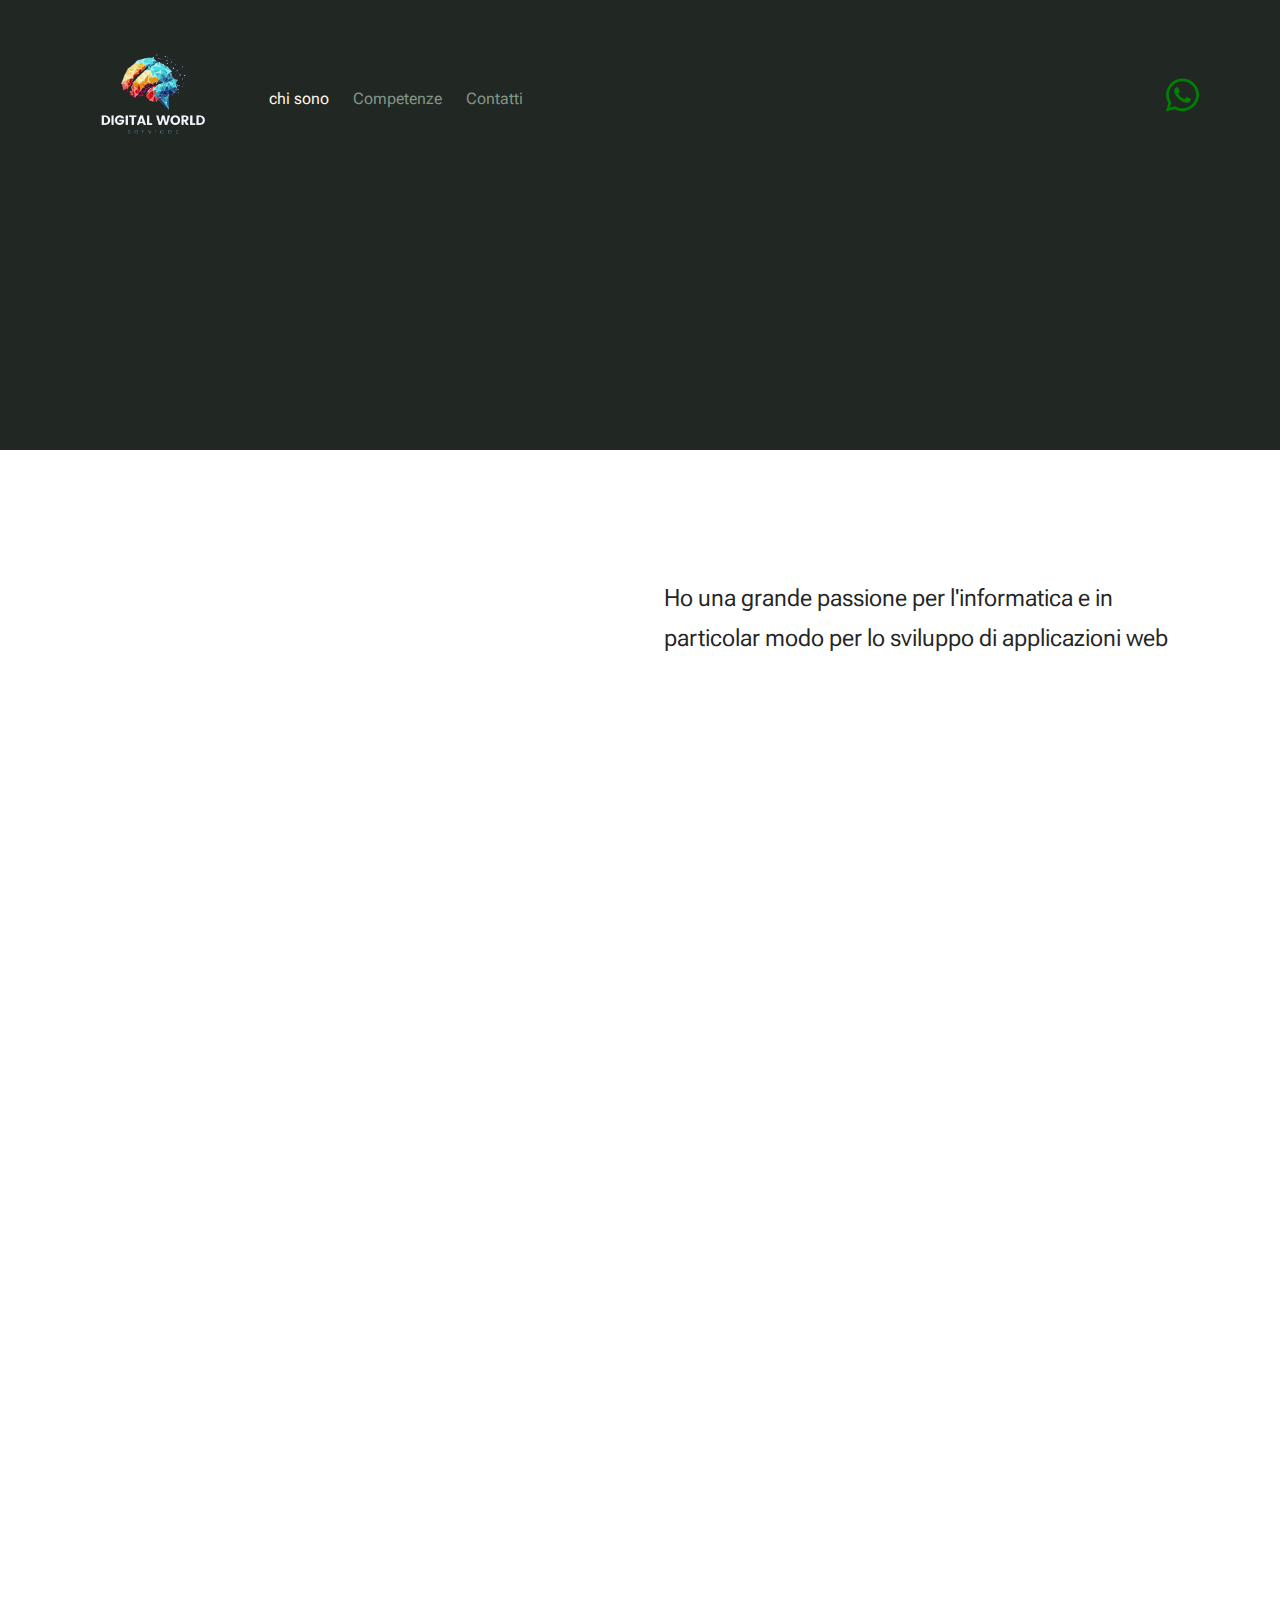
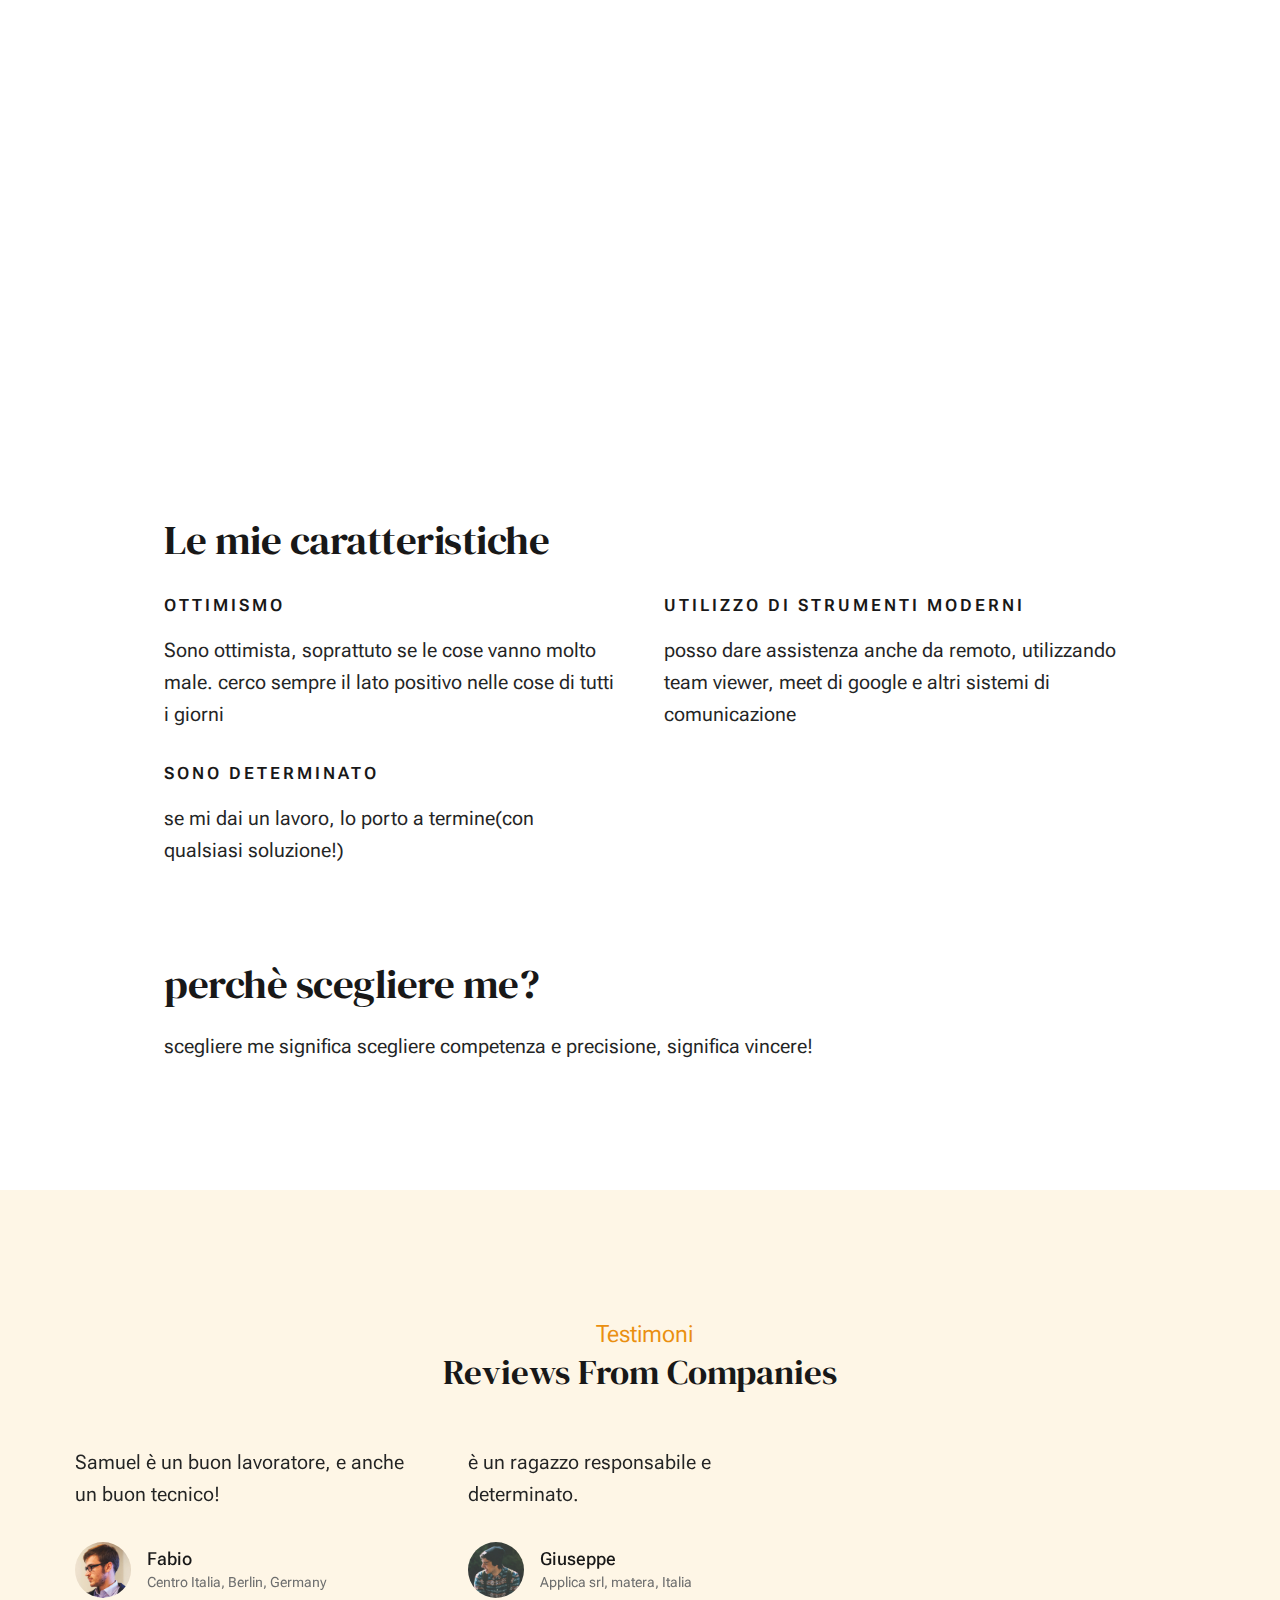
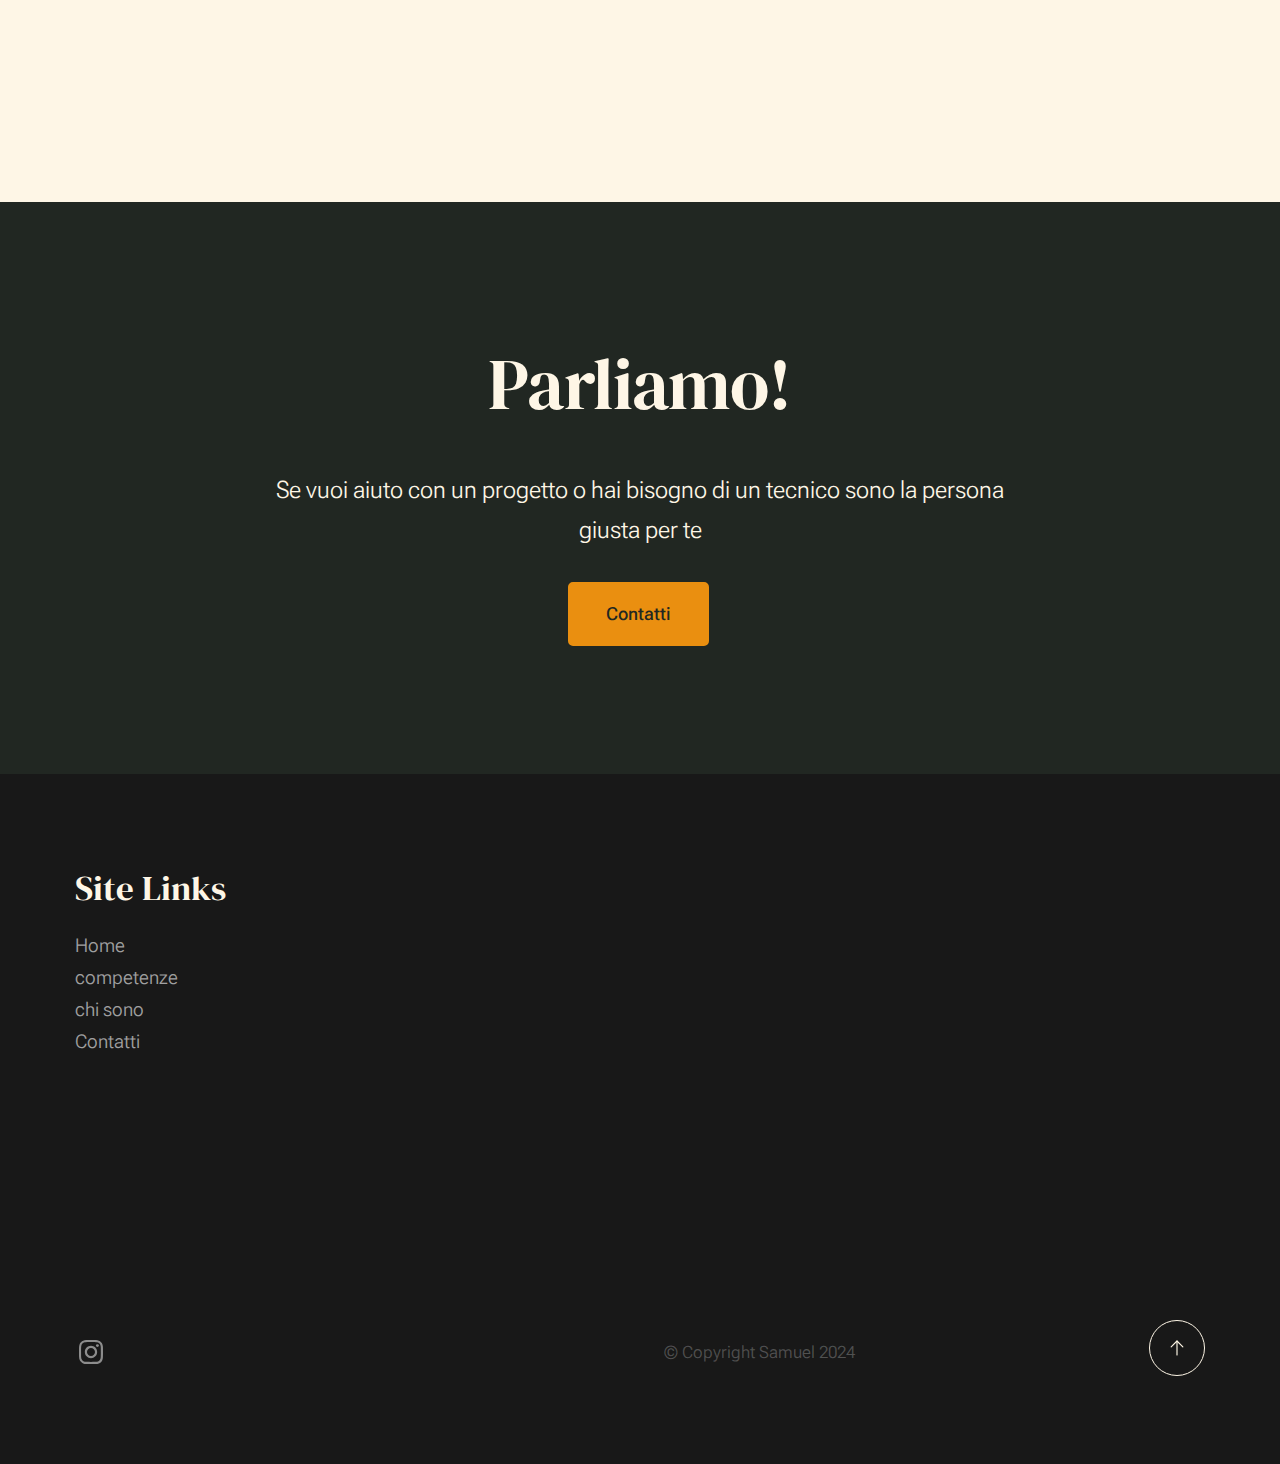
==== commit 2c4672ed: "sizes update" ====
--- a/about.html
+++ b/about.html
@@ -57,7 +57,7 @@
                 <div class="s-header__block">
                     <div class="s-header__logo">
                         <a class="logo" href="index.html">
-                            <img src="Digital_World-removebg-preview.png"  alt="Homepage">
+                            <img src="Digital_World-removebg-preview.png"  alt="Homepage"  style="width: 150px;">
                         </a>
                     </div>
 
@@ -272,7 +272,7 @@
                     </ul>
                 </div>
                 
-                <iframe class="column xl-6 lg-10 " style="position: relative; left: 16%;" src="https://www.google.com/maps/embed?pb=!1m18!1m12!1m3!1d24211.38785765818!2d16.579529399074026!3d40.66463722270797!2m3!1f0!2f0!3f0!3m2!1i1024!2i768!4f13.1!3m3!1m2!1s0x13477ee2482b152b%3A0x8f6a4ae10da9360!2s75100%20Matera%20MT!5e0!3m2!1sit!2sit!4v1707227931455!5m2!1sit!2sit" width="600" height="450" style="border:0; " allowfullscreen="" loading="lazy" referrerpolicy="no-referrer-when-downgrade"></iframe>
+                <iframe class="column xl-8 lg-10 " style="position: relative; left: 4%;" src="https://www.google.com/maps/embed?pb=!1m18!1m12!1m3!1d24211.38785765818!2d16.579529399074026!3d40.66463722270797!2m3!1f0!2f0!3f0!3m2!1i1024!2i768!4f13.1!3m3!1m2!1s0x13477ee2482b152b%3A0x8f6a4ae10da9360!2s75100%20Matera%20MT!5e0!3m2!1sit!2sit!4v1707227931455!5m2!1sit!2sit" width="600" height="450" style="border:0; " allowfullscreen="" loading="lazy" referrerpolicy="no-referrer-when-downgrade"></iframe>
                 
             </div>    
             
--- a/css/styles.css
+++ b/css/styles.css
@@ -3752,7 +3752,7 @@
 .s-intro__content-pretitle,
 .s-intro__scroll-down {
 	
-	transition-duration       : 0.9s;
+	transition-duration       : 0.6s;
 	transition-delay          : 0s;
 	opacity                   : 0;
 }
@@ -3816,12 +3816,12 @@
 
 .no-js .s-intro__content-media .lines,
 .ss-show .s-intro__content-media .lines {
-	transition-delay: 0.9s;
+	transition-delay: 0s;
 }
 
 .no-js .s-intro__content-pretitle,
 .ss-show .s-intro__content-pretitle {
-	transition-delay: 1.2s;
+	transition-delay: 0.4s;
 }
 
 .no-js .s-intro__content-title,
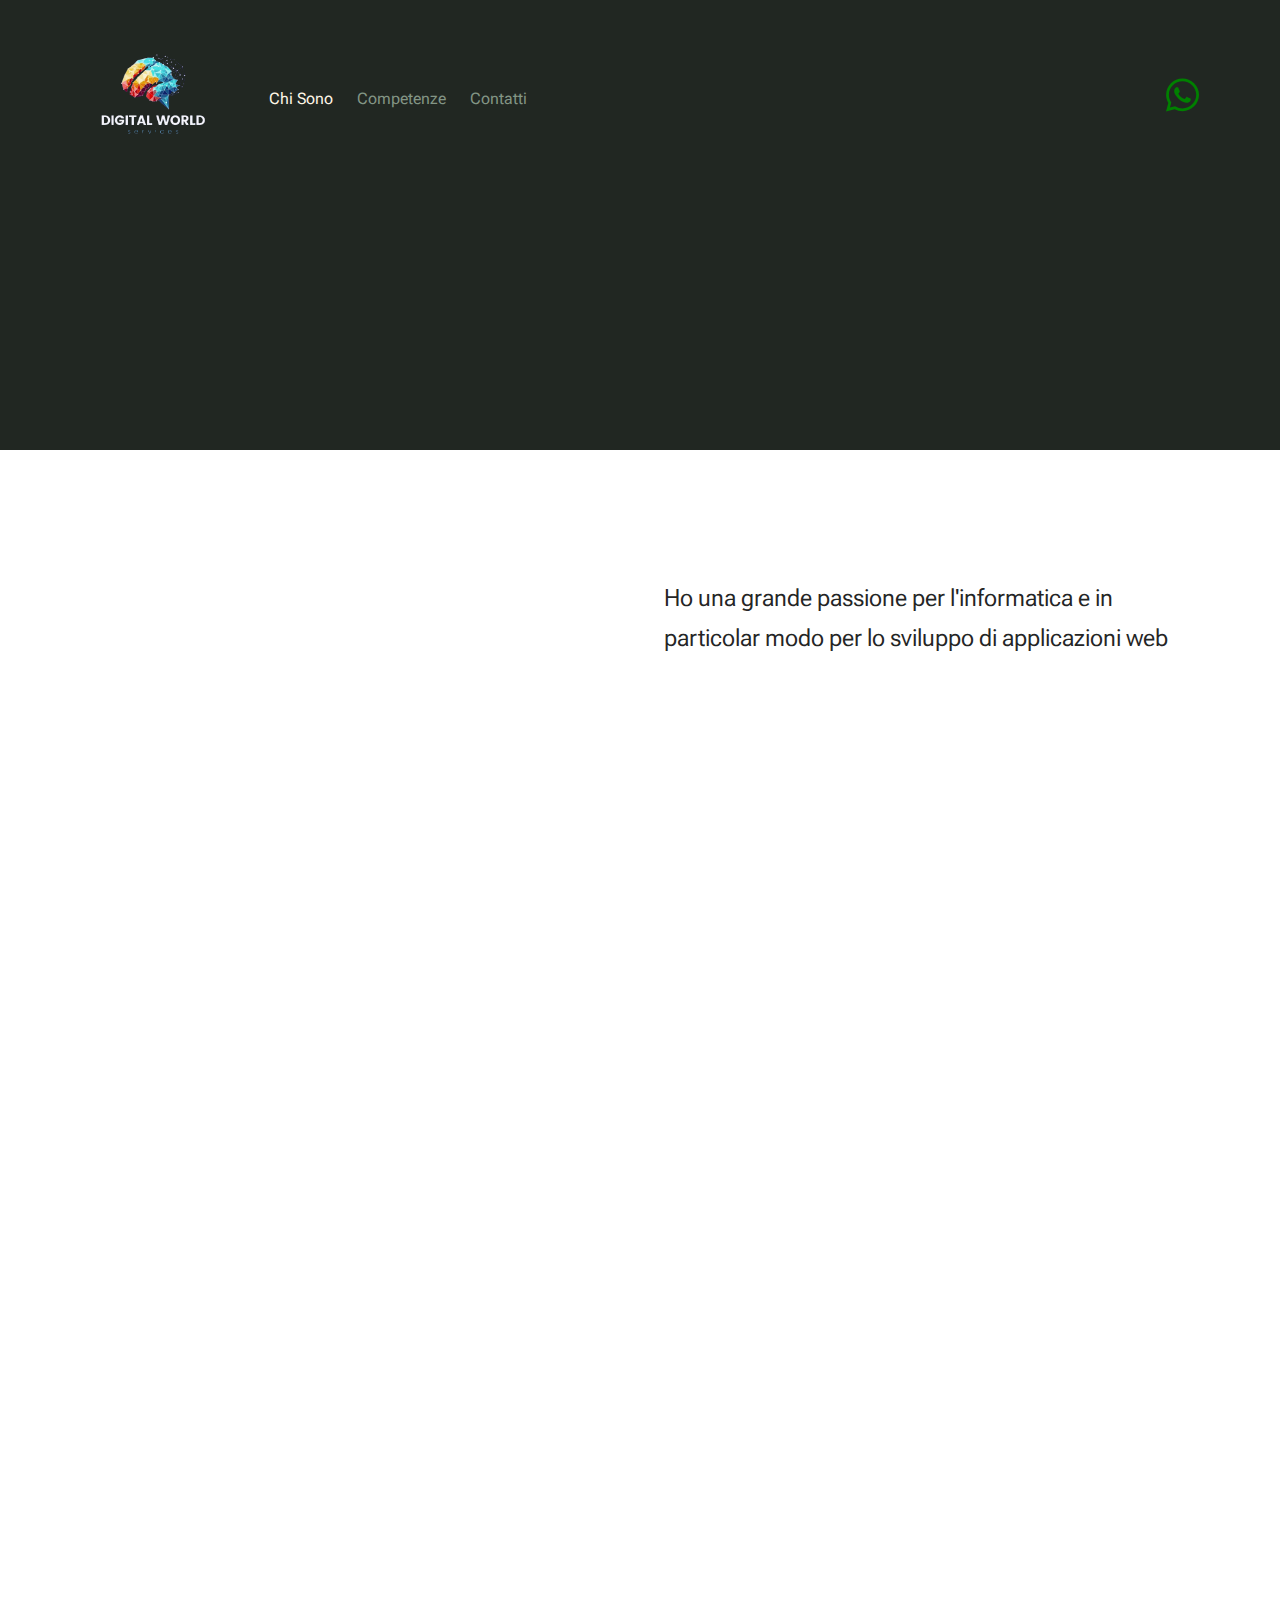
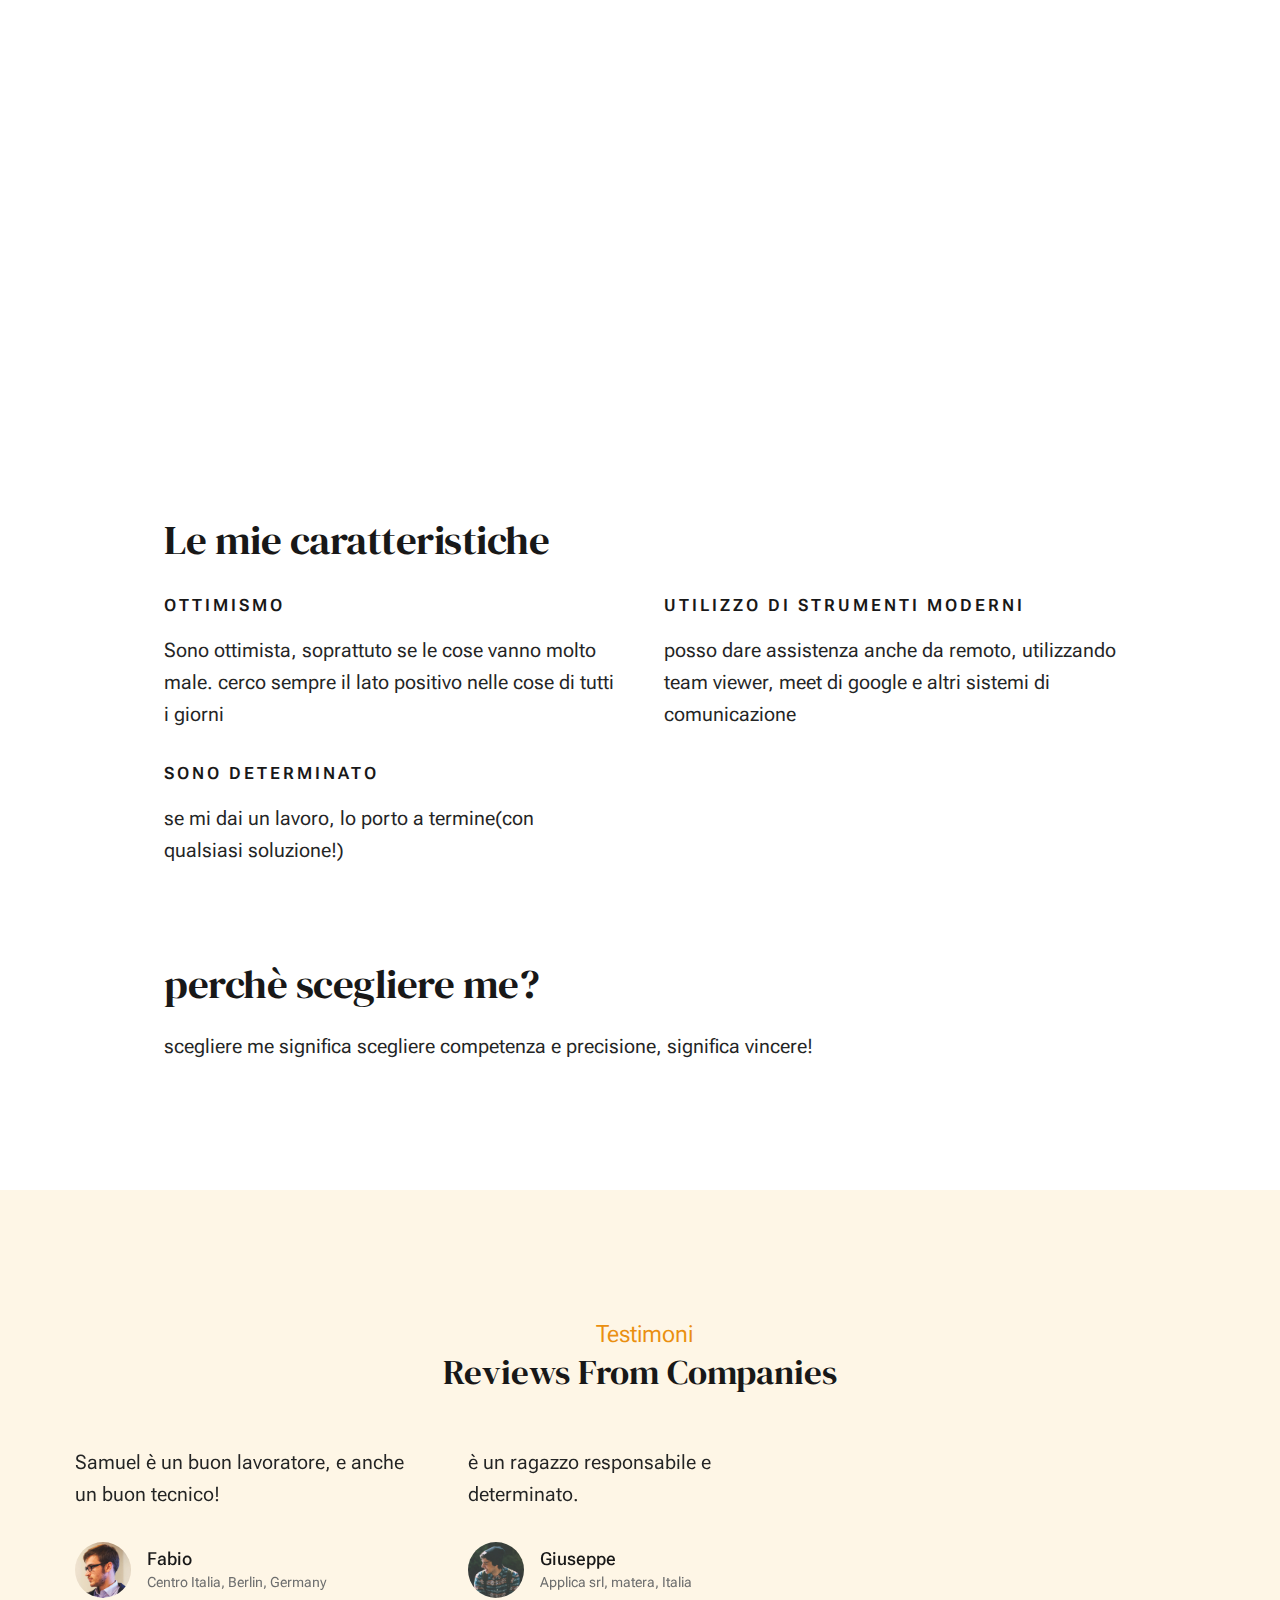
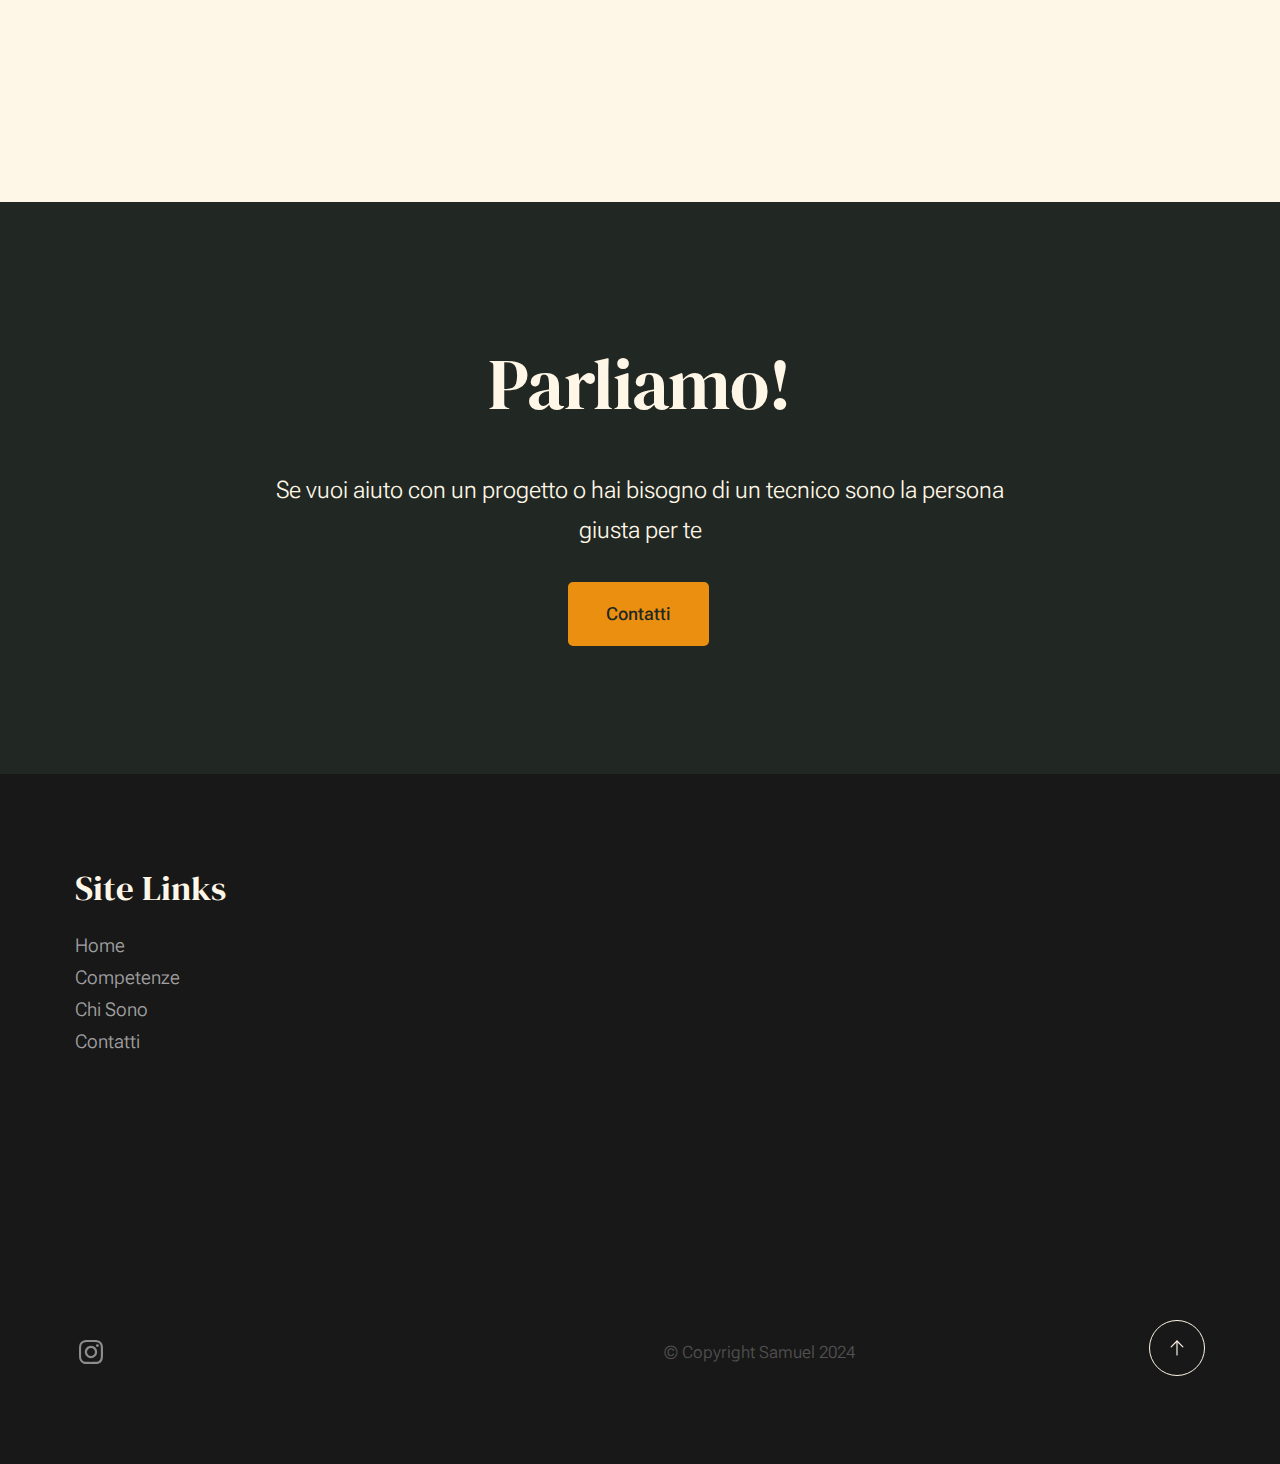
==== commit 33d4eef0: "modifica grammatica" ====
--- a/about.html
+++ b/about.html
@@ -67,7 +67,7 @@
                 <nav class="s-header__nav">
     
                     <ul class="s-header__menu-links">
-                        <li class="current"><a href="about.html">chi sono</a></li>
+                        <li class="current"><a href="about.html">Chi Sono</a></li>
                         <li><a href="services.html">Competenze</a></li>
                         <li><a href="contact.html">Contatti</a></li>
                     </ul> <!-- s-header__menu-links -->
@@ -265,8 +265,8 @@
                     <h3>Site Links</h3>
                     <ul class="link-list">
                         <li><a href="index.html">Home</a></li>
-                        <li><a href="services.html">competenze</a></li>
-                        <li><a href="about.html"></a>chi sono</li>
+                        <li><a href="services.html">Competenze</a></li>
+                        <li><a href="about.html"></a>Chi Sono</li>
                         <li><a href="contact.html">Contatti</a></li>
                        
                     </ul>
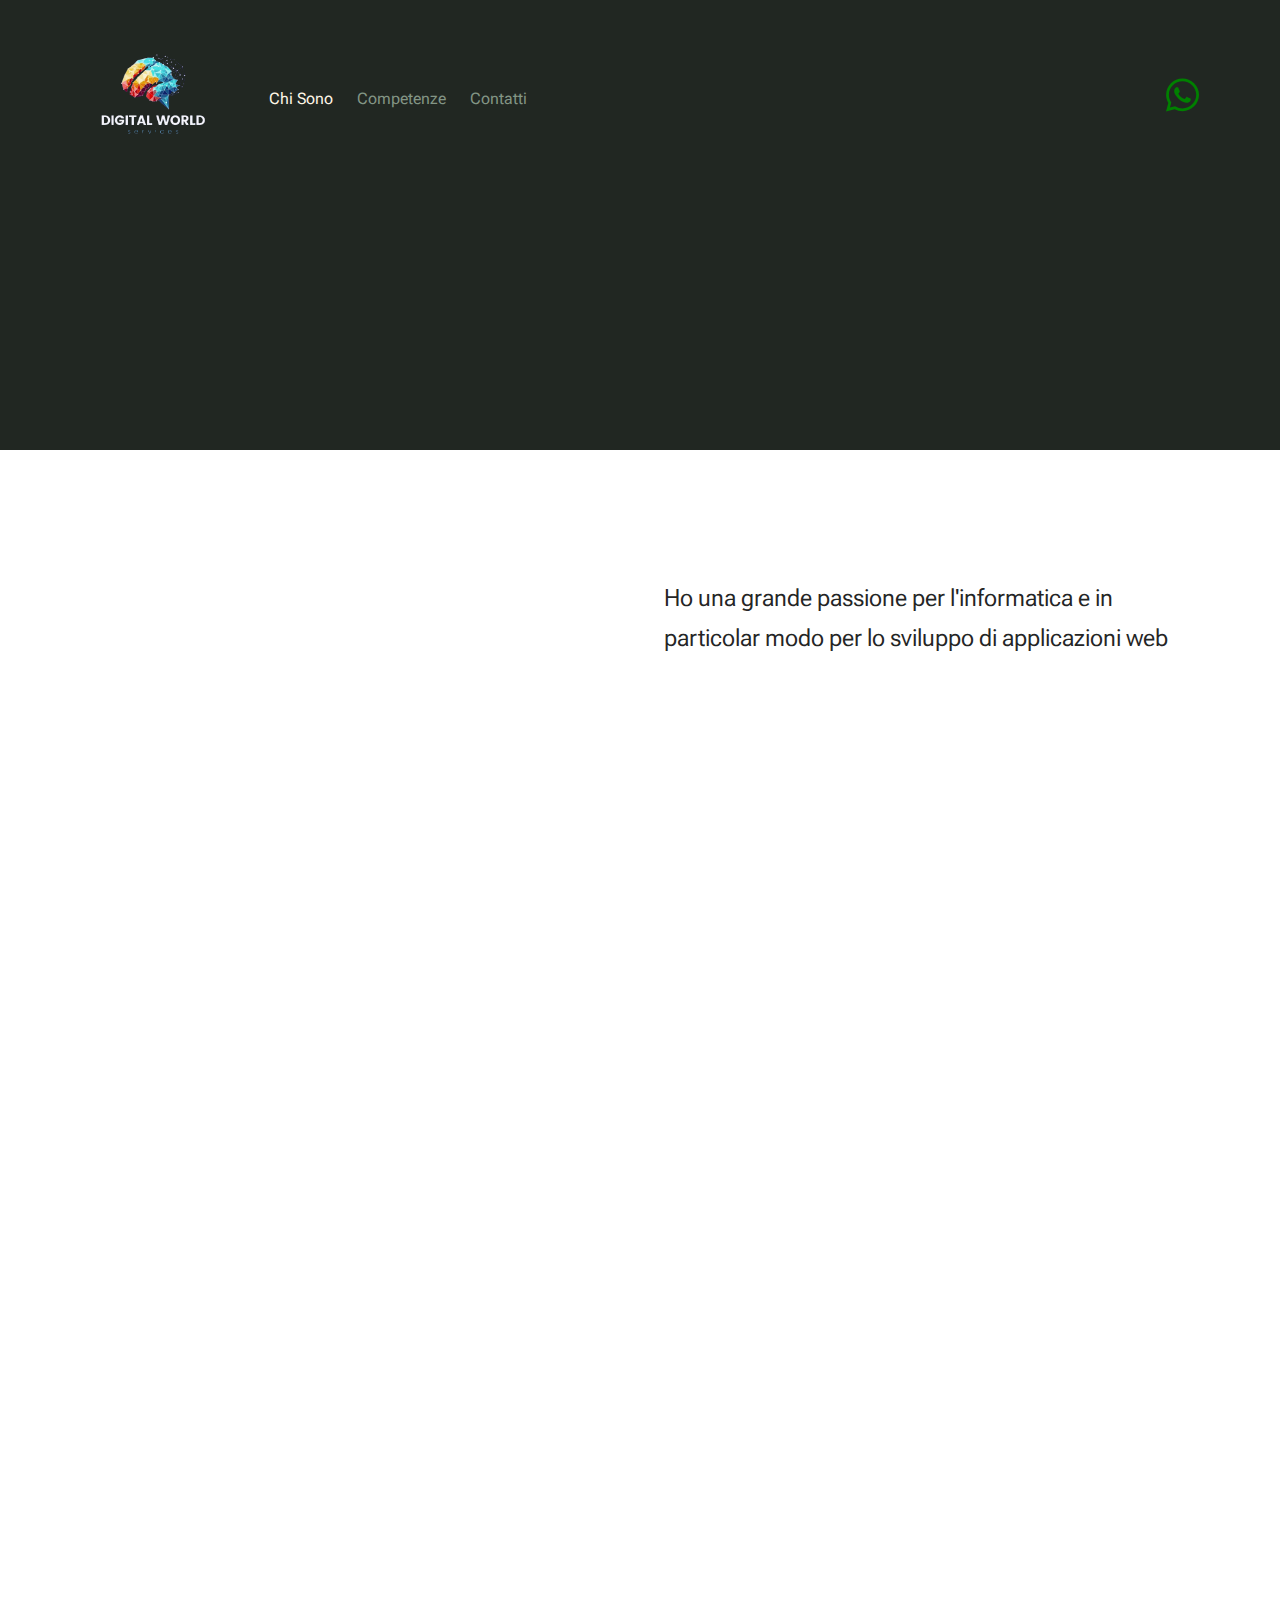
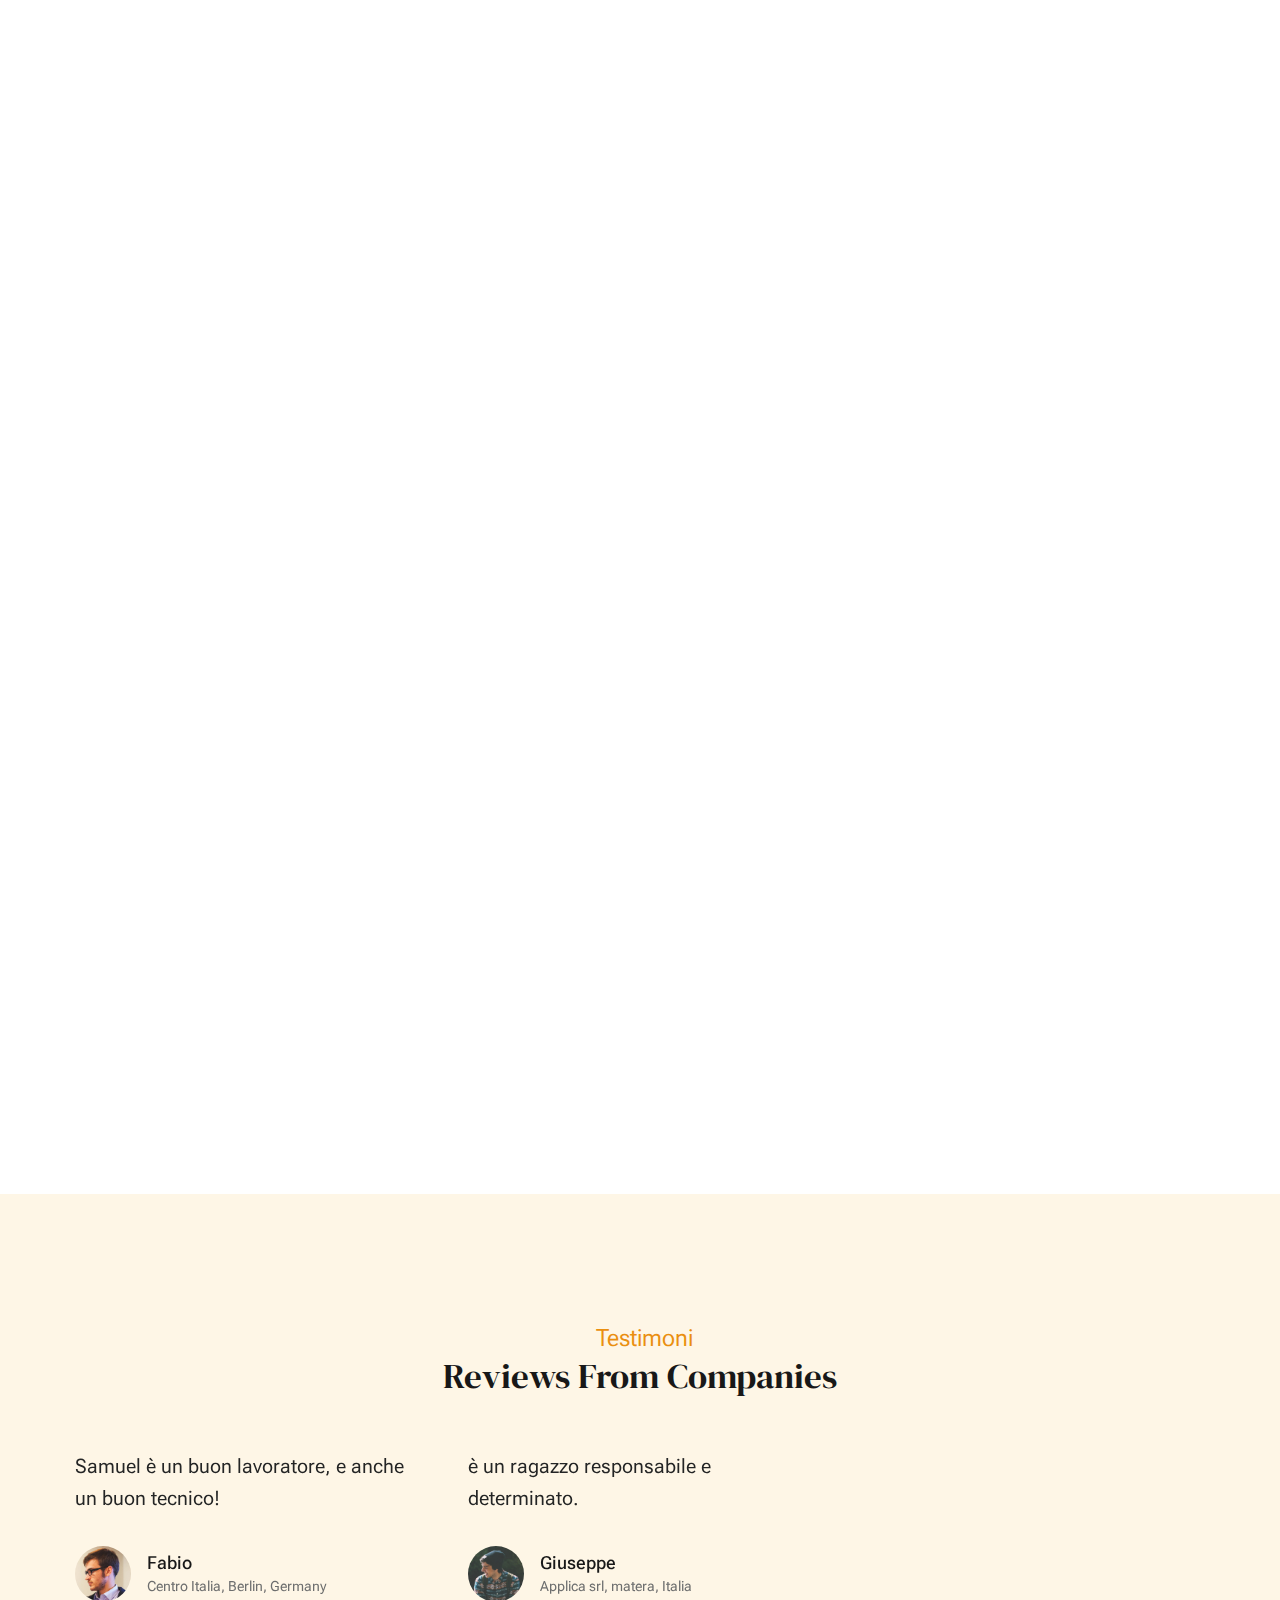
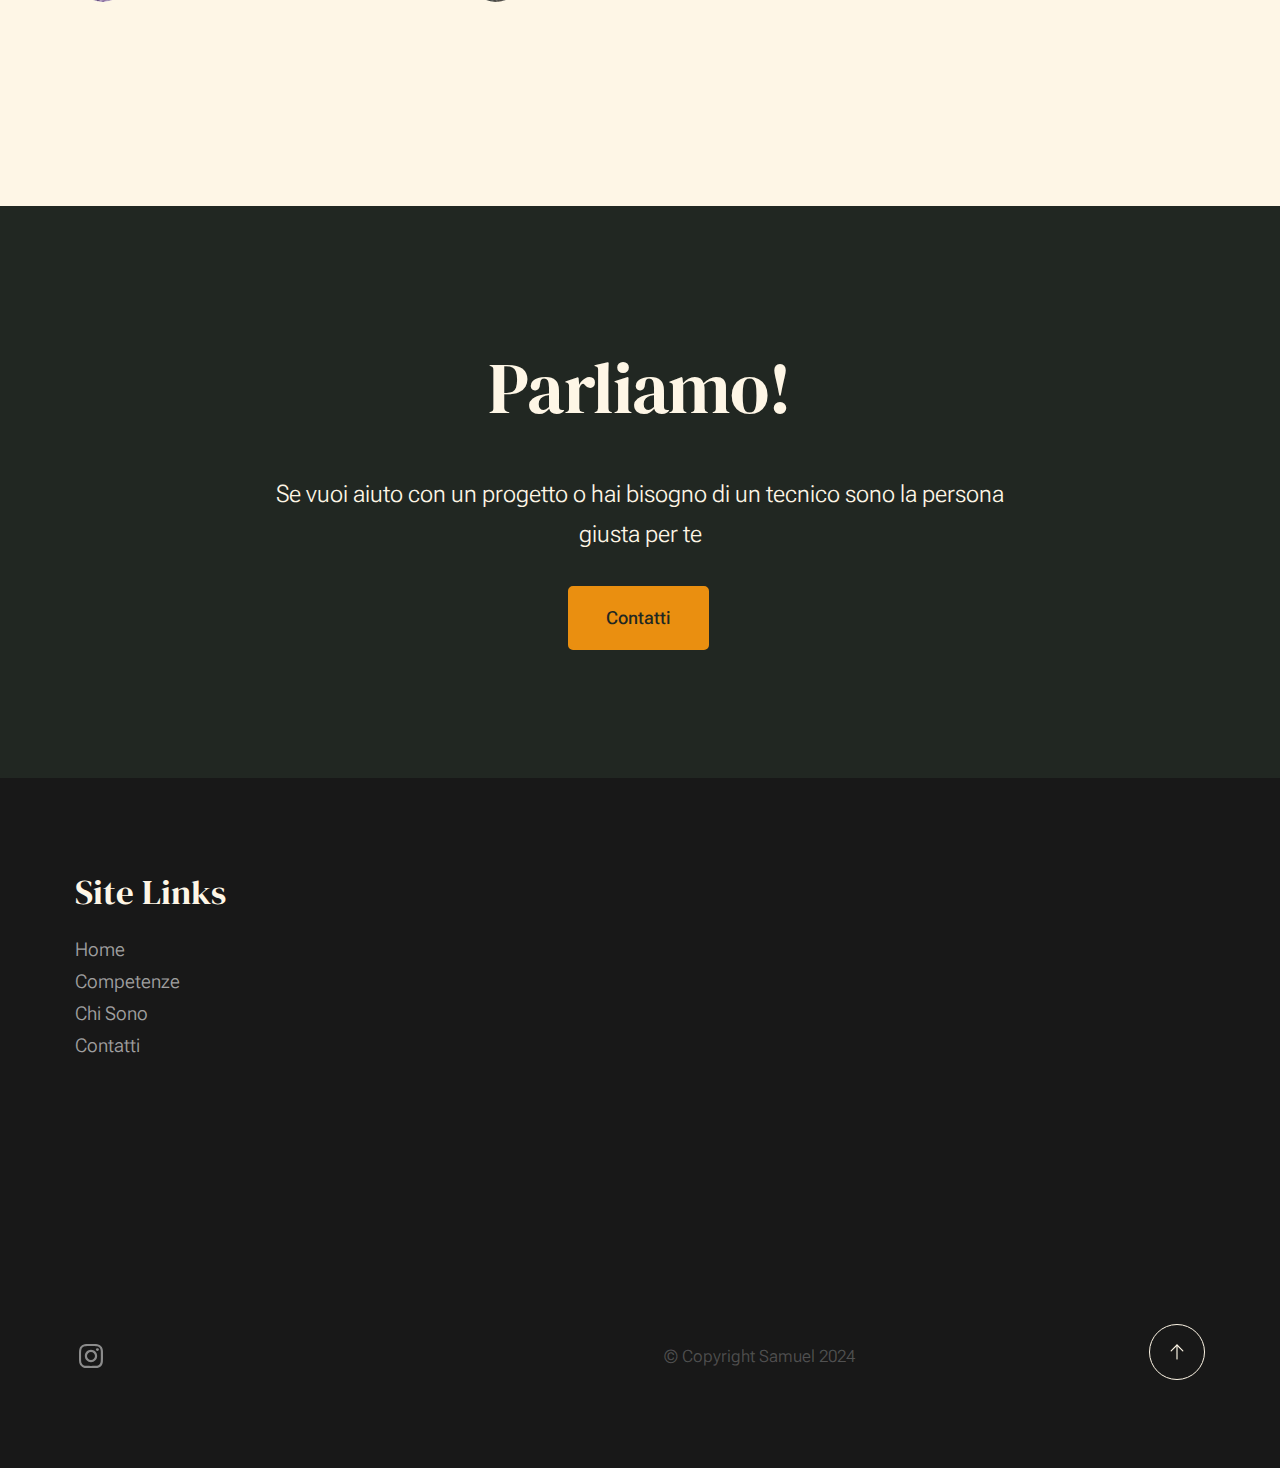
==== commit 375cc2e1: "new animation" ====
--- a/about.html
+++ b/about.html
@@ -125,7 +125,7 @@
                     </div> <!-- end pagemedia -->
 
                     <div class="row width-narrower pagemain">
-                        <div class="column xl-12"> 
+                        <div class="column xl-12 s-intro__content-pretitle" style="color: black !important;" > 
 
                             <h2 class="u-add-bottom">Le mie caratteristiche</h2>
 
--- a/css/styles.css
+++ b/css/styles.css
@@ -3879,27 +3879,27 @@
 
 	.no-js .s-intro__content-pretitle,
 	.ss-show .s-intro__content-pretitle {
-		transition-delay: 0.6s;
+		transition-delay: 0s;
 	}
 
 	.no-js .s-intro__content-title,
 	.ss-show .s-intro__content-title {
-		transition-delay: 0.9s;
+		transition-delay: 0s;
 	}
 
 	.no-js .s-intro__content-media img,
 	.ss-show .s-intro__content-media img {
-		transition-delay: 1.5s;
+		transition-delay: 0s;
 	}
 
 	.no-js .s-intro__content-media .lines,
 	.ss-show .s-intro__content-media .lines {
-		transition-delay: 1.8s;
+		transition-delay: 0s;
 	}
 
 	.no-js .s-intro__scroll-down,
 	.ss-show .s-intro__scroll-down {
-		transition-delay: 2.1s;
+		transition-delay: 1.8s;
 		bottom          : 0;
 	}
 }
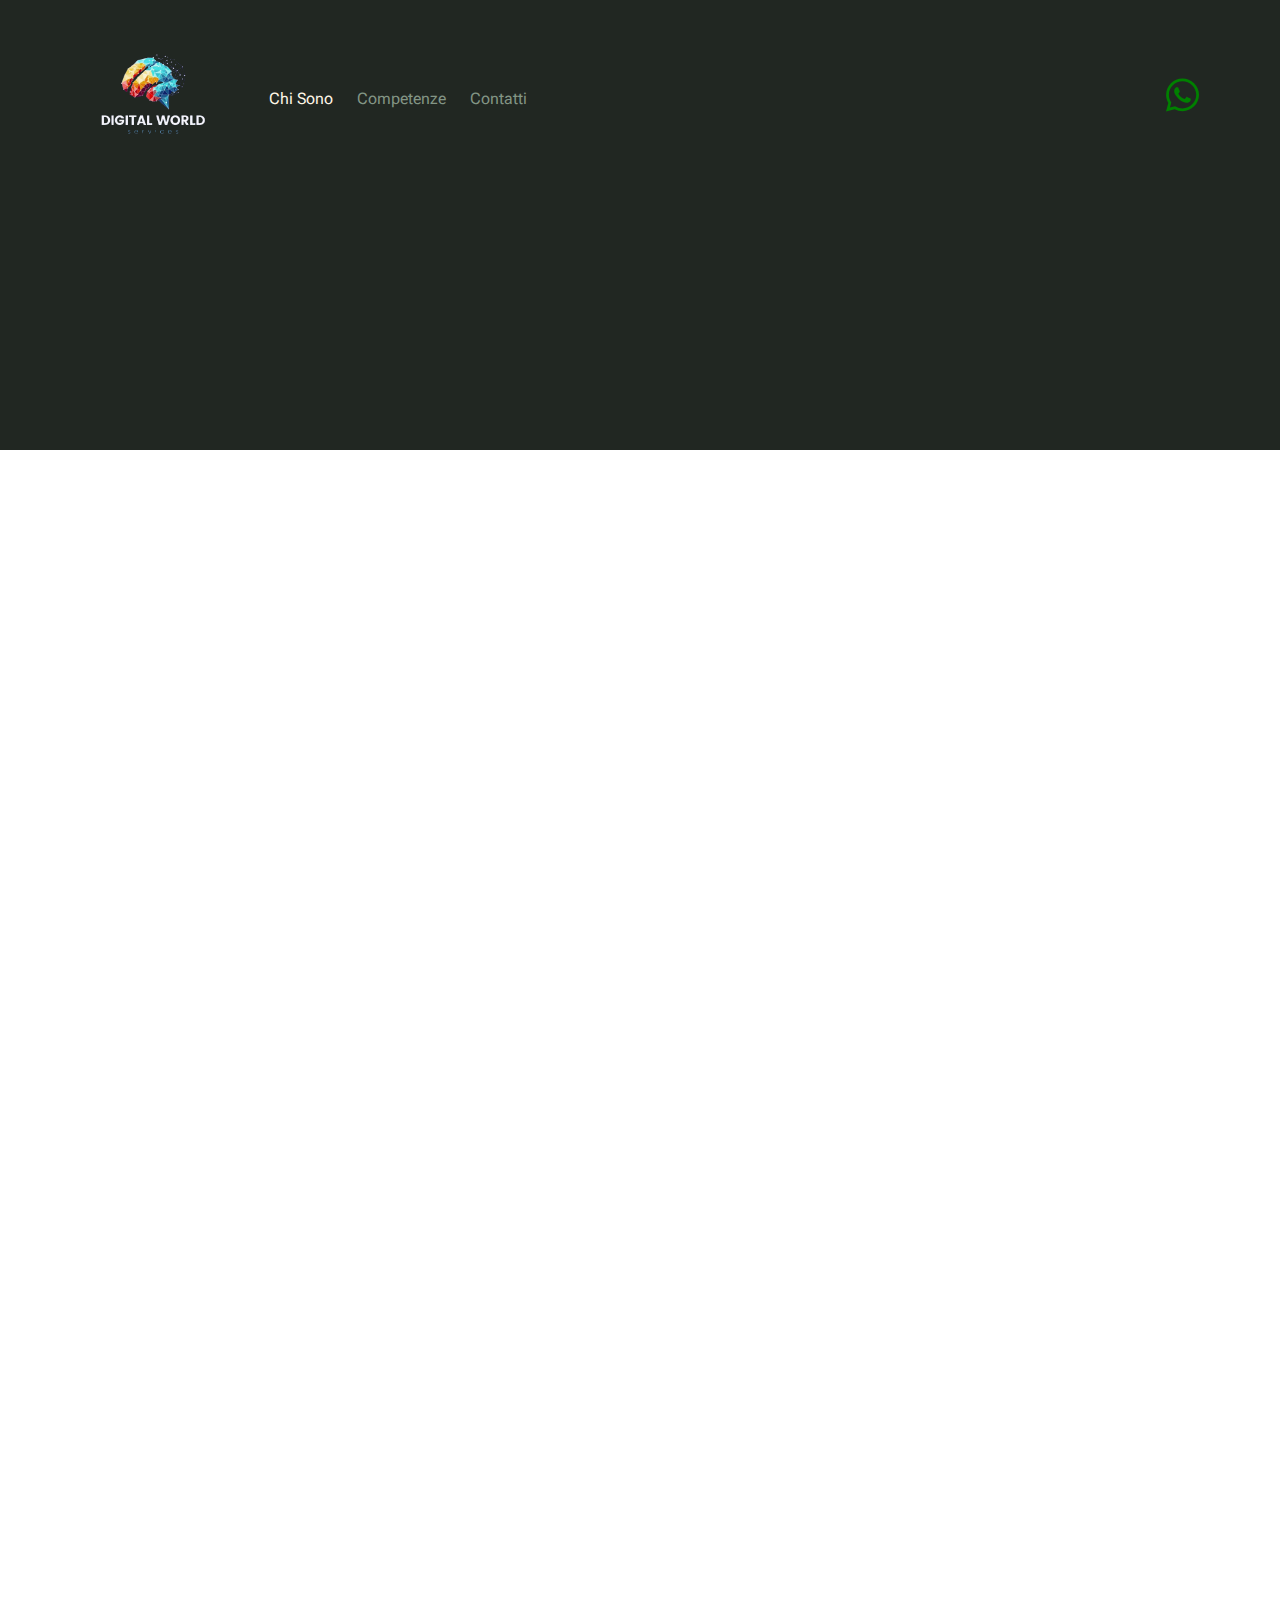
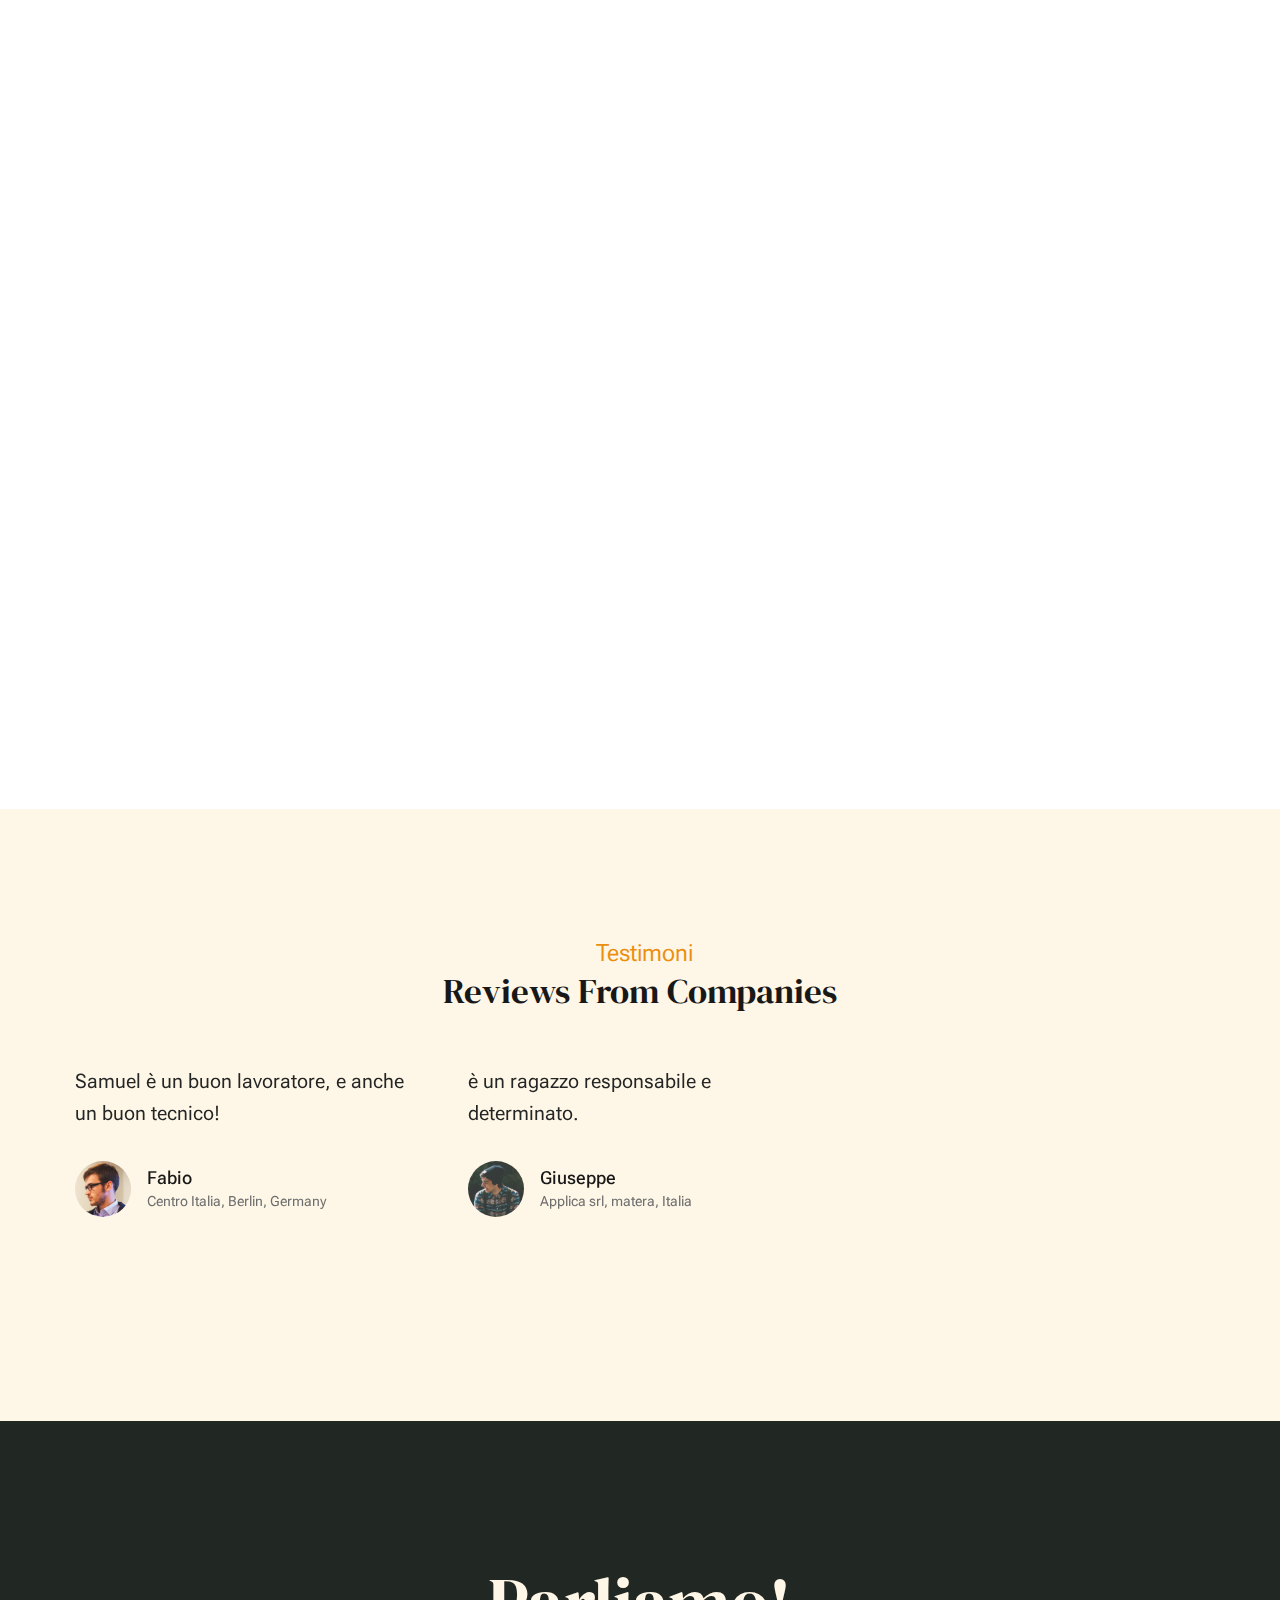
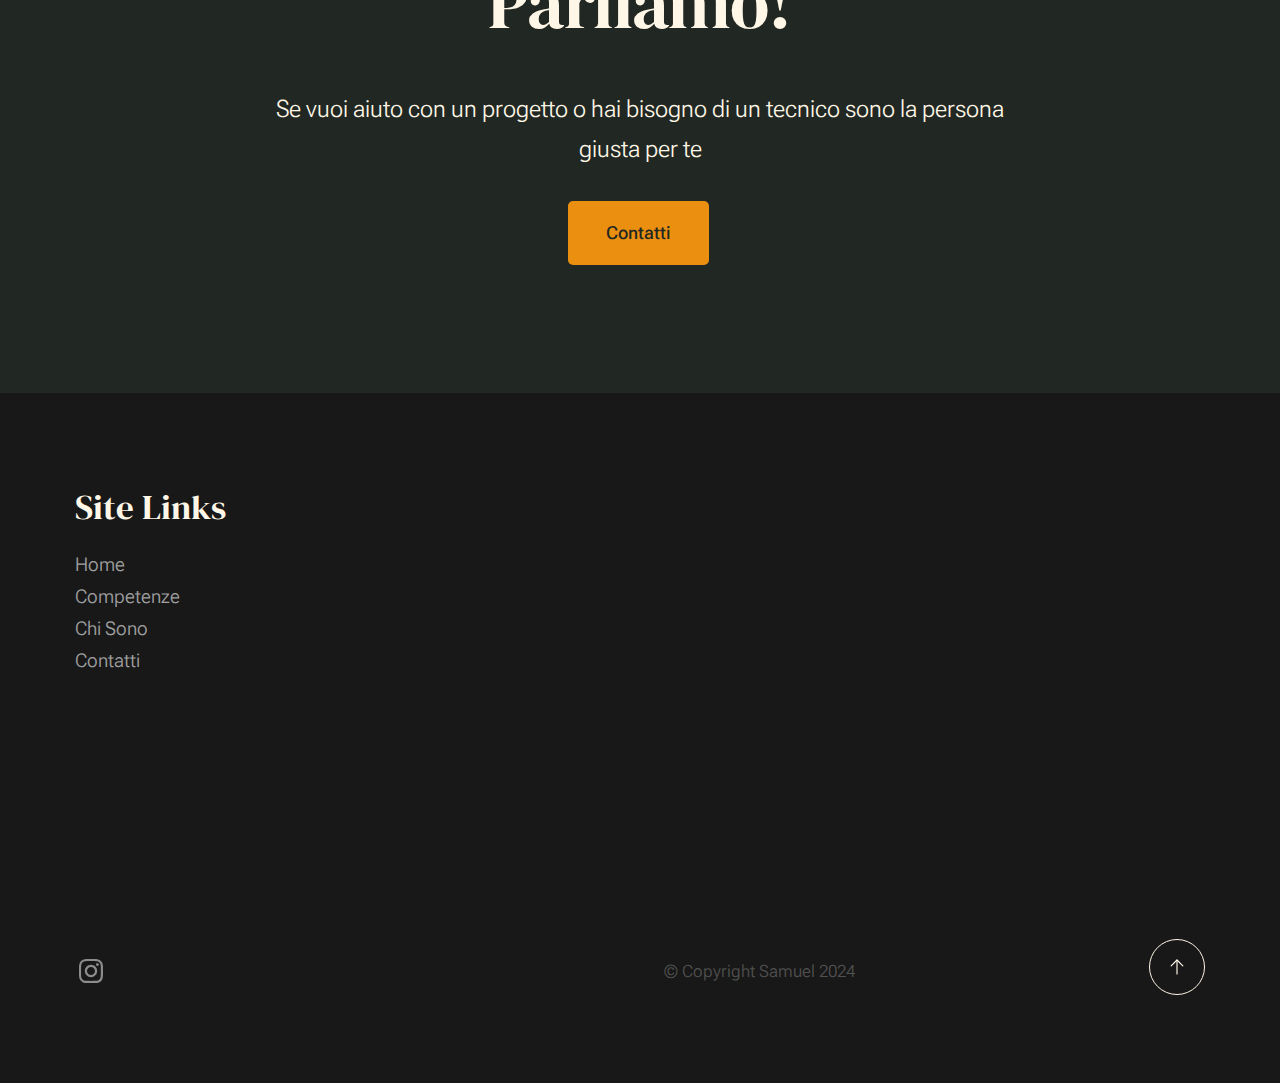
==== commit 9fc80637: "last modifications" ====
--- a/about.html
+++ b/about.html
@@ -104,10 +104,10 @@
 
                     <div class="row pageintro">
                         <div class="column xl-6 lg-12">
-                            <h2 class=" s-intro__content-pretitle text-display-title" style="color: black !important;">About Myself</h2>
+                            <h2 class=" s-intro__content-title " style="color: black !important; font-size: 400%;">About Myself</h2>
                         </div>
                         <div class="column xl-6 lg-12 u-flexitem-x-right">
-                            <p class=" lead ">
+                            <p class=" lead  s-intro__content-title text-pretitle " style="color: black !important; font-size: 200%;">
                             Ho una grande passione per l'informatica e in particolar modo per lo sviluppo di applicazioni web
                             </p>
                         </div>                       
@@ -117,22 +117,20 @@
                         <d class="column xl-12">
                             <figure class="page-media s-intro__content-media">                                
                                 <img src="images/Samueles adjusted.jpg " 
-                                     srcset="images/Samueles adjusted.jpg, 
-                                             images/Samueles adjusted.jpg, 
-                                             images/Samueles adjusted.jpg" sizes="(max-width: 2400px) 100vw, 2400px" style="width: 89% !important ;"  alt="">
+                                      sizes="(max-width: 2400px) 100vw, 2400px" style="width: 60% !important ; position: relative; left: 25%;"  alt="">
                             </figure>
                         </d>
                     </div> <!-- end pagemedia -->
 
                     <div class="row width-narrower pagemain">
-                        <div class="column xl-12 s-intro__content-pretitle" style="color: black !important;" > 
+                        <div class="column xl-12 s-intro__content-title text-pretitle " style="color: black !important; font-size: 120%;" > 
 
                             <h2 class="u-add-bottom">Le mie caratteristiche</h2>
 
                             <div class="grid-list-items list-items">
                                 <div class="grid-list-items__item list-items__item u-remove-bottom">
                                     <div class="list-items__item-header">
-                                        <h6 class="list-items__item-small-title">Ottimismo</h6>
+                                        <h6 class="list-items__item-small-title" style="font-weight: bold; color: orange;">Ottimismo</h6>
                                     </div>
                                     <p>
                                     Sono ottimista, soprattuto se le cose vanno molto male. 
@@ -141,7 +139,7 @@
                                 </div>
                                 <div class="grid-list-items__item list-items__item u-remove-bottom">
                                     <div class="list-items__item-header">
-                                        <h6 class="list-items__item-small-title">utilizzo di strumenti moderni</h6>
+                                        <h6 class="list-items__item-small-title"  style="font-weight: bold; color: orange;">utilizzo di strumenti moderni</h6>
                                     </div>
                                     <p> 
                                     posso dare assistenza anche da remoto, utilizzando team viewer, meet di google e altri sistemi di comunicazione
@@ -149,7 +147,7 @@
                                 </div>
                                 <div class="grid-list-items__item list-items__item u-remove-bottom">
                                     <div class="list-items__item-header">
-                                        <h6 class="list-items__item-small-title">Sono determinato</h6>
+                                        <h6 class="list-items__item-small-title"  style="font-weight: bold; color: orange;">Sono determinato</h6>
                                     </div>
                                     <p>
                                     se mi dai un lavoro, lo porto a termine(con qualsiasi soluzione!)
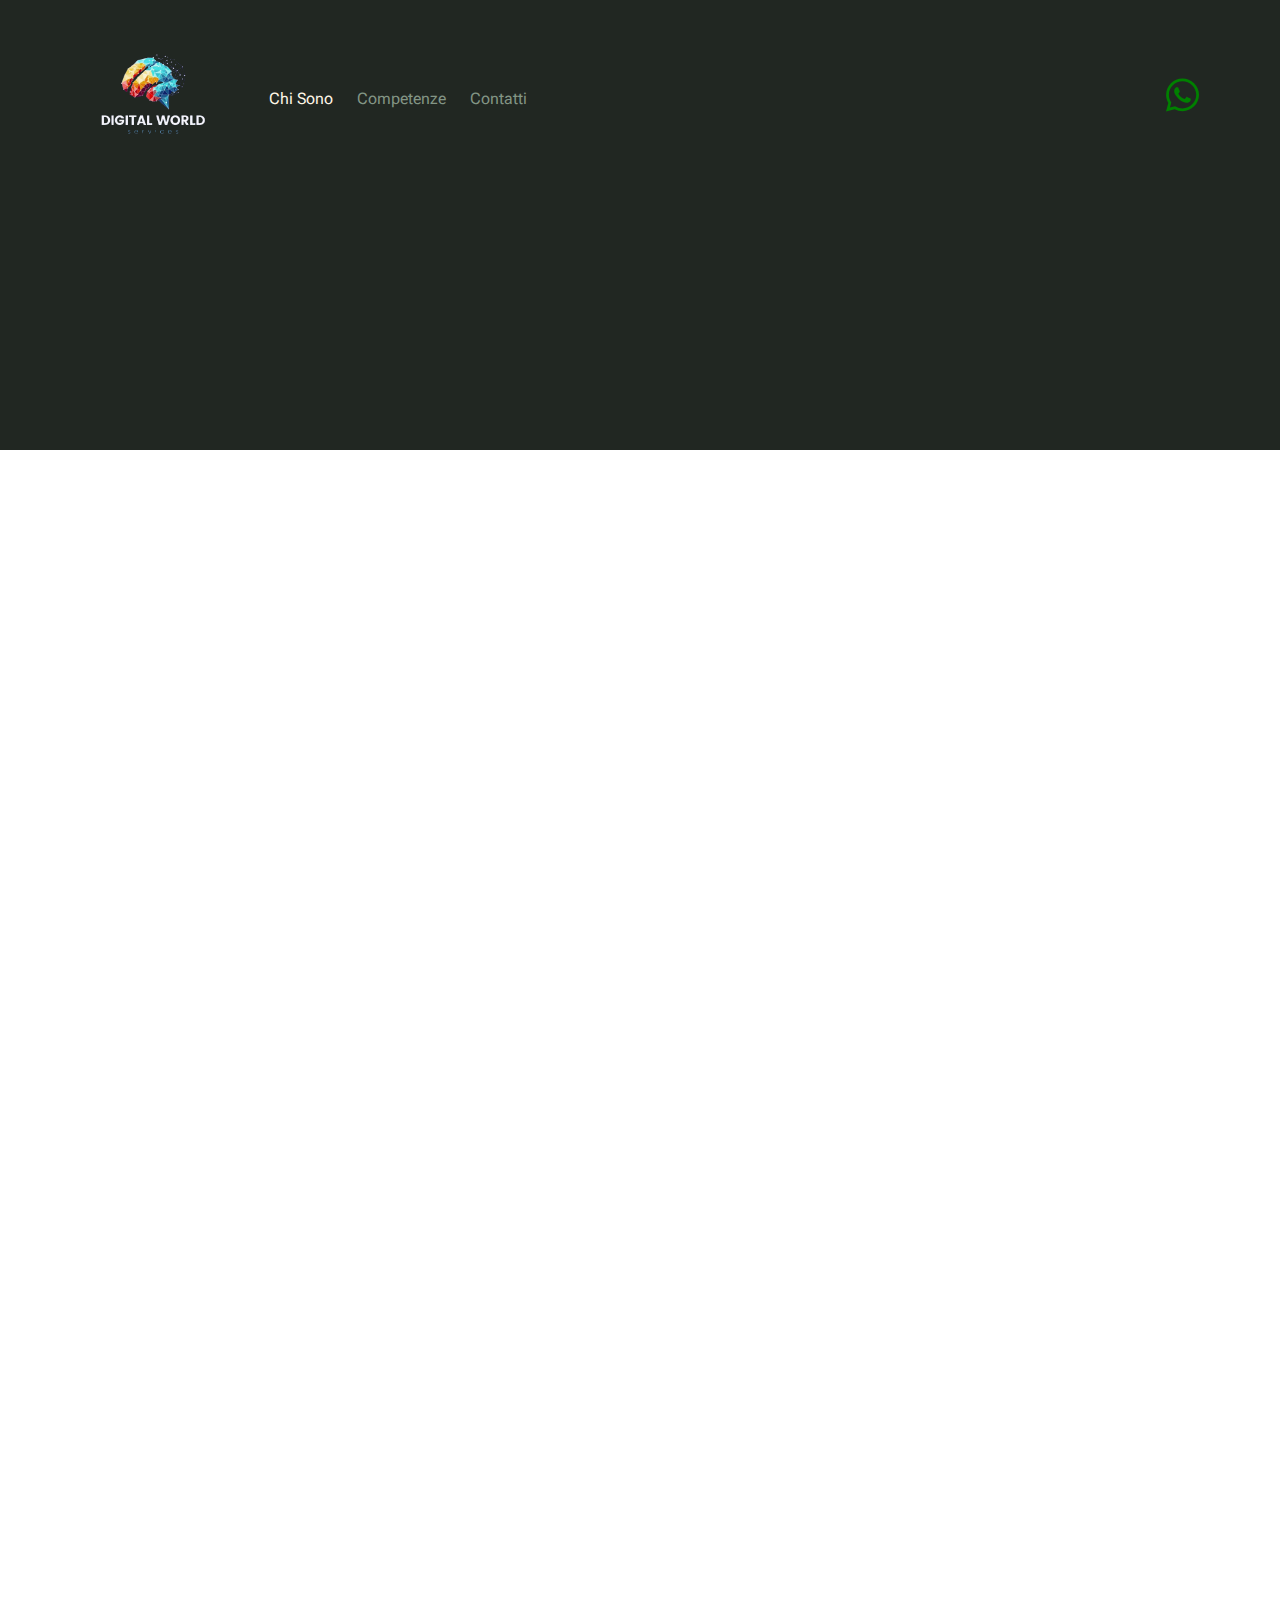
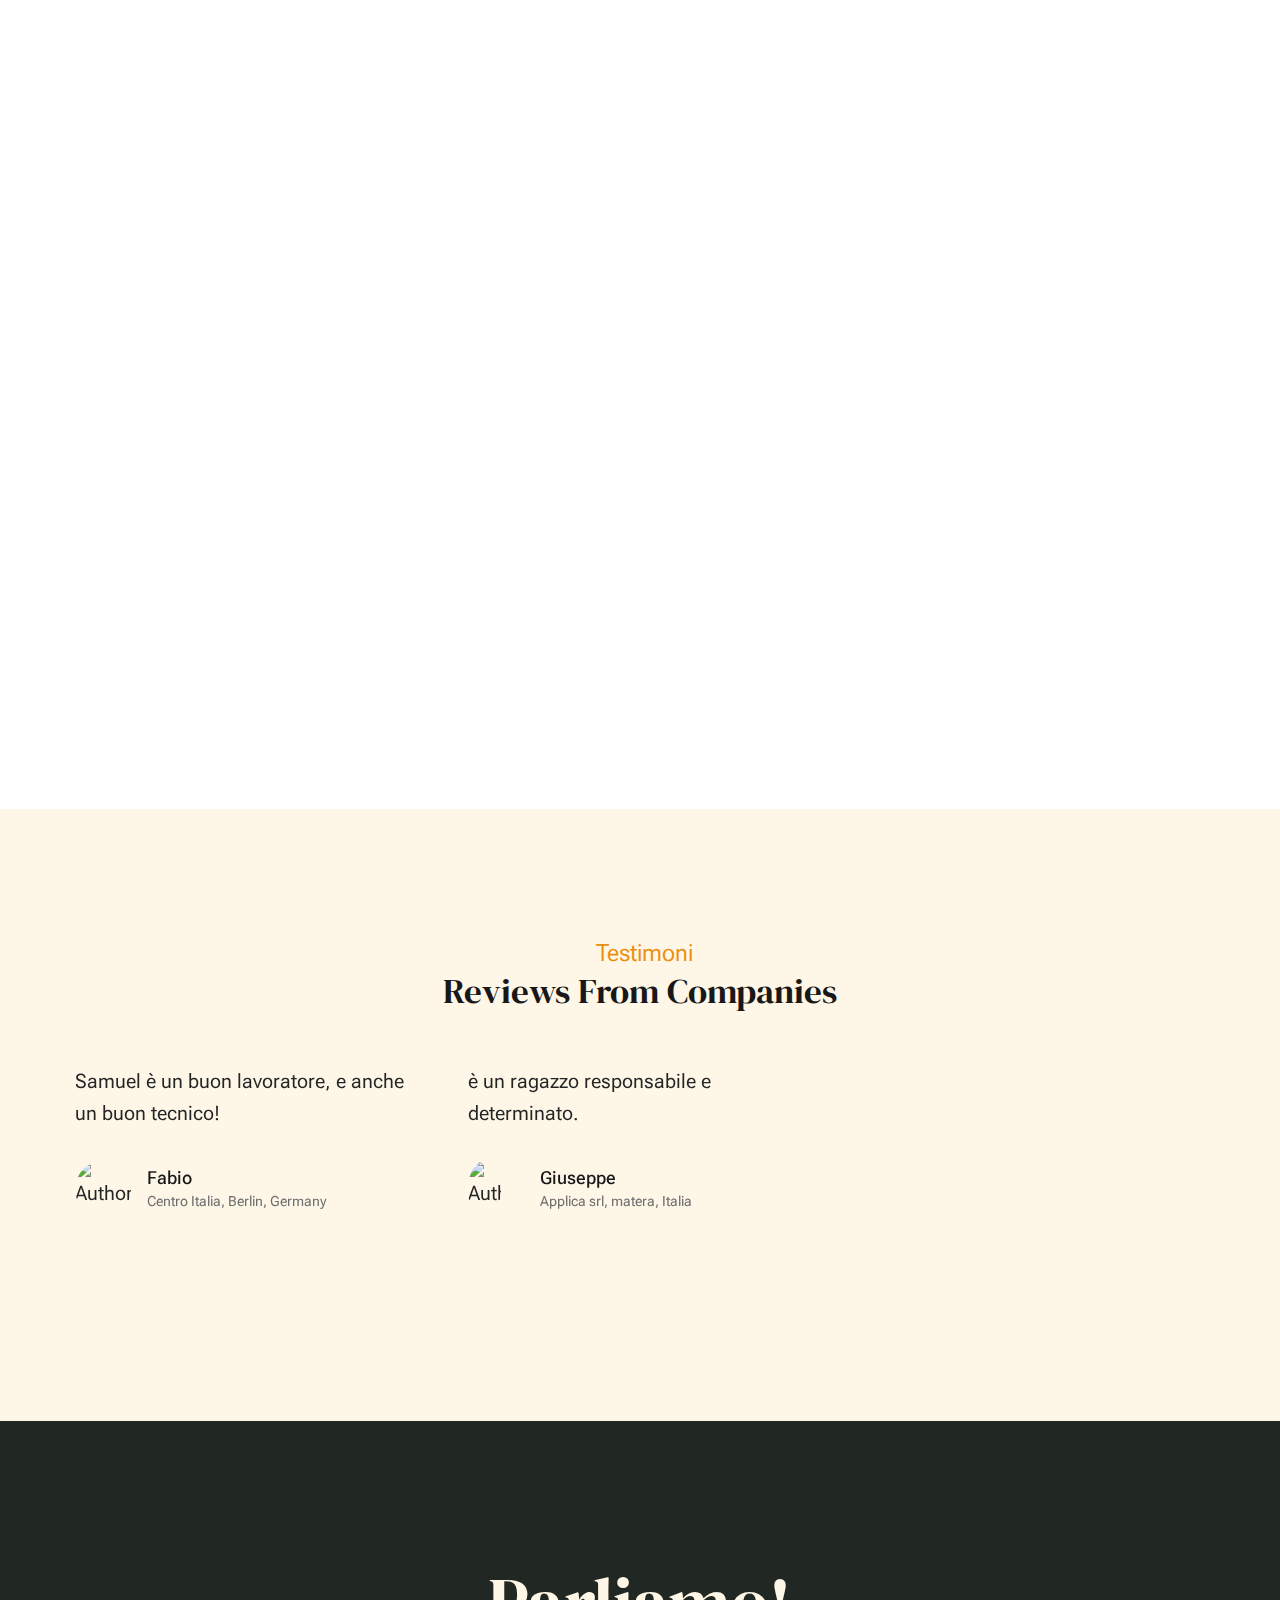
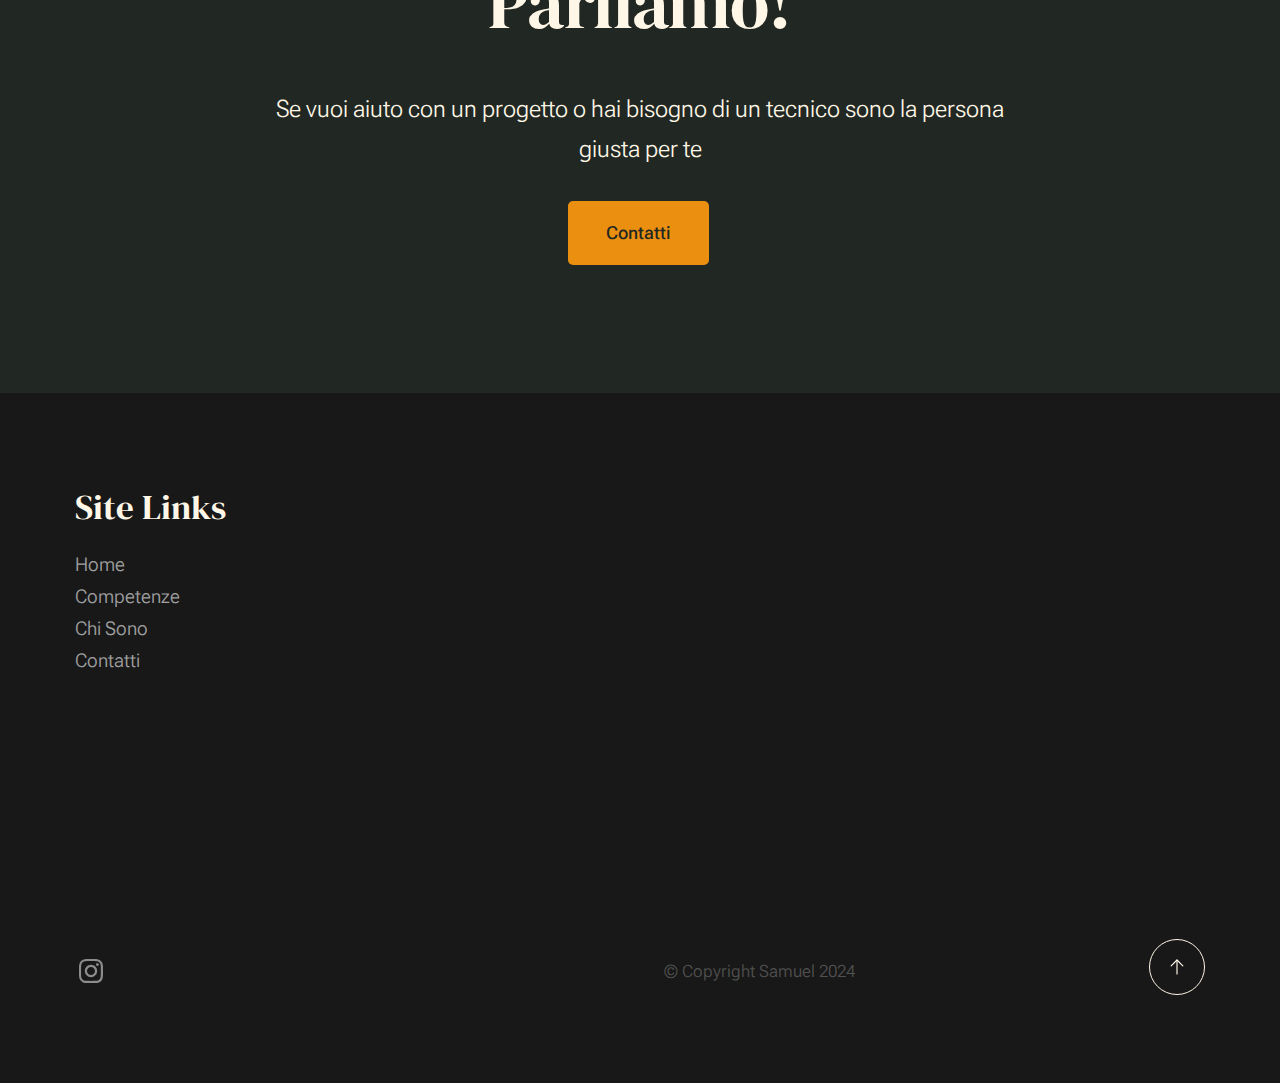
==== commit 2fb4f943: "testimonials logo changed" ====
--- a/about.html
+++ b/about.html
@@ -21,9 +21,9 @@
 
     <!-- favicons
     ================================================== -->
-    <link rel="apple-touch-icon" sizes="180x180" href="https://cdn-icons-png.flaticon.com/512/3097/3097084.png">
-    <link rel="icon" type="image/png" sizes="32x32" href="https://cdn-icons-png.flaticon.com/512/3097/3097084.png">
-    <link rel="icon" type="image/png" sizes="16x16" href="https://cdn-icons-png.flaticon.com/512/3097/3097084.png">
+    <link rel="apple-touch-icon" sizes="180x180" href="Digital_World-removebg-preview2.png">
+    <link rel="icon" type="image/png" sizes="32x32" href="Digital_World-removebg-preview2.png">
+    <link rel="icon" type="image/png" sizes="16x16" href="Digital_World-removebg-preview2.png">
     <link rel="manifest" href="site.webmanifest">
 
 </head>
@@ -197,7 +197,7 @@
 
                                         </p>
                                         <div class="testimonials__author">
-                                            <img src="images/avatars/user-01.jpg" alt="Author image" class="testimonials__avatar">
+                                            <img src="https://centro-italia.de/wp-content/uploads/2023/09/Centro-Italia-Logo-sm-header.png" alt="Author image" class="testimonials__avatar">
                                             <cite class="testimonials__cite">
                                                 <strong>Fabio</strong>
                                                 <span>Centro Italia, Berlin, Germany</span>
@@ -209,7 +209,7 @@
                                         è un ragazzo responsabile e determinato.
                                         </p>
                                         <div class="testimonials__author">
-                                            <img src="images/avatars/user-04.jpg" alt="Author image" class="testimonials__avatar">
+                                            <img src="https://www.applica.guru/wp-content/uploads/2023/10/applica.svg" style="width: 15%;"  alt="Author image" class="testimonials__avatar">
                                             <cite class="testimonials__cite">
                                                 <strong>Giuseppe </strong>
                                                 <span>Applica srl, matera, Italia</span>
@@ -264,7 +264,7 @@
                     <ul class="link-list">
                         <li><a href="index.html">Home</a></li>
                         <li><a href="services.html">Competenze</a></li>
-                        <li><a href="about.html"></a>Chi Sono</li>
+                        <li><a href="about.html">Chi Sono</a></li>
                         <li><a href="contact.html">Contatti</a></li>
                        
                     </ul>
@@ -280,7 +280,7 @@
                          </li>
                         
                         <li>
-                            <a href="https://www.instagram.com/rizzi._samuel?igsh=MW8zbnlob2Z2MnBmcg==">
+                            <a href="https://www.instagram.com/rizzi._samuel?igsh=MW8zbnlob2Z2MnBmcg==" target="_blank">
                                 <svg xmlns="http://www.w3.org/2000/svg" width="24" height="24" viewBox="0 0 24 24" style="fill:rgba(0, 0, 0, 1);transform:;-ms-filter:"><path d="M11.999,7.377c-2.554,0-4.623,2.07-4.623,4.623c0,2.554,2.069,4.624,4.623,4.624c2.552,0,4.623-2.07,4.623-4.624 C16.622,9.447,14.551,7.377,11.999,7.377L11.999,7.377z M11.999,15.004c-1.659,0-3.004-1.345-3.004-3.003 c0-1.659,1.345-3.003,3.004-3.003s3.002,1.344,3.002,3.003C15.001,13.659,13.658,15.004,11.999,15.004L11.999,15.004z"></path><circle cx="16.806" cy="7.207" r="1.078"></circle><path d="M20.533,6.111c-0.469-1.209-1.424-2.165-2.633-2.632c-0.699-0.263-1.438-0.404-2.186-0.42 c-0.963-0.042-1.268-0.054-3.71-0.054s-2.755,0-3.71,0.054C7.548,3.074,6.809,3.215,6.11,3.479C4.9,3.946,3.945,4.902,3.477,6.111 c-0.263,0.7-0.404,1.438-0.419,2.186c-0.043,0.962-0.056,1.267-0.056,3.71c0,2.442,0,2.753,0.056,3.71 c0.015,0.748,0.156,1.486,0.419,2.187c0.469,1.208,1.424,2.164,2.634,2.632c0.696,0.272,1.435,0.426,2.185,0.45 c0.963,0.042,1.268,0.055,3.71,0.055s2.755,0,3.71-0.055c0.747-0.015,1.486-0.157,2.186-0.419c1.209-0.469,2.164-1.424,2.633-2.633 c0.263-0.7,0.404-1.438,0.419-2.186c0.043-0.962,0.056-1.267,0.056-3.71s0-2.753-0.056-3.71C20.941,7.57,20.801,6.819,20.533,6.111z M19.315,15.643c-0.007,0.576-0.111,1.147-0.311,1.688c-0.305,0.787-0.926,1.409-1.712,1.711c-0.535,0.199-1.099,0.303-1.67,0.311 c-0.95,0.044-1.218,0.055-3.654,0.055c-2.438,0-2.687,0-3.655-0.055c-0.569-0.007-1.135-0.112-1.669-0.311 c-0.789-0.301-1.414-0.923-1.719-1.711c-0.196-0.534-0.302-1.099-0.311-1.669c-0.043-0.95-0.053-1.218-0.053-3.654 c0-2.437,0-2.686,0.053-3.655c0.007-0.576,0.111-1.146,0.311-1.687c0.305-0.789,0.93-1.41,1.719-1.712 c0.534-0.198,1.1-0.303,1.669-0.311c0.951-0.043,1.218-0.055,3.655-0.055c2.437,0,2.687,0,3.654,0.055 c0.571,0.007,1.135,0.112,1.67,0.311c0.786,0.303,1.407,0.925,1.712,1.712c0.196,0.534,0.302,1.099,0.311,1.669 c0.043,0.951,0.054,1.218,0.054,3.655c0,2.436,0,2.698-0.043,3.654H19.315z"></path></svg>
                                 <span class="u-screen-reader-text">Instagram</span>
                             </a>
@@ -309,6 +309,7 @@
     ================================================== -->
     <script src="js/plugins.js"></script>
     <script src="js/main.js"></script>
+    <script src="js/custom.js"></script>
 
 </body>
 </html>